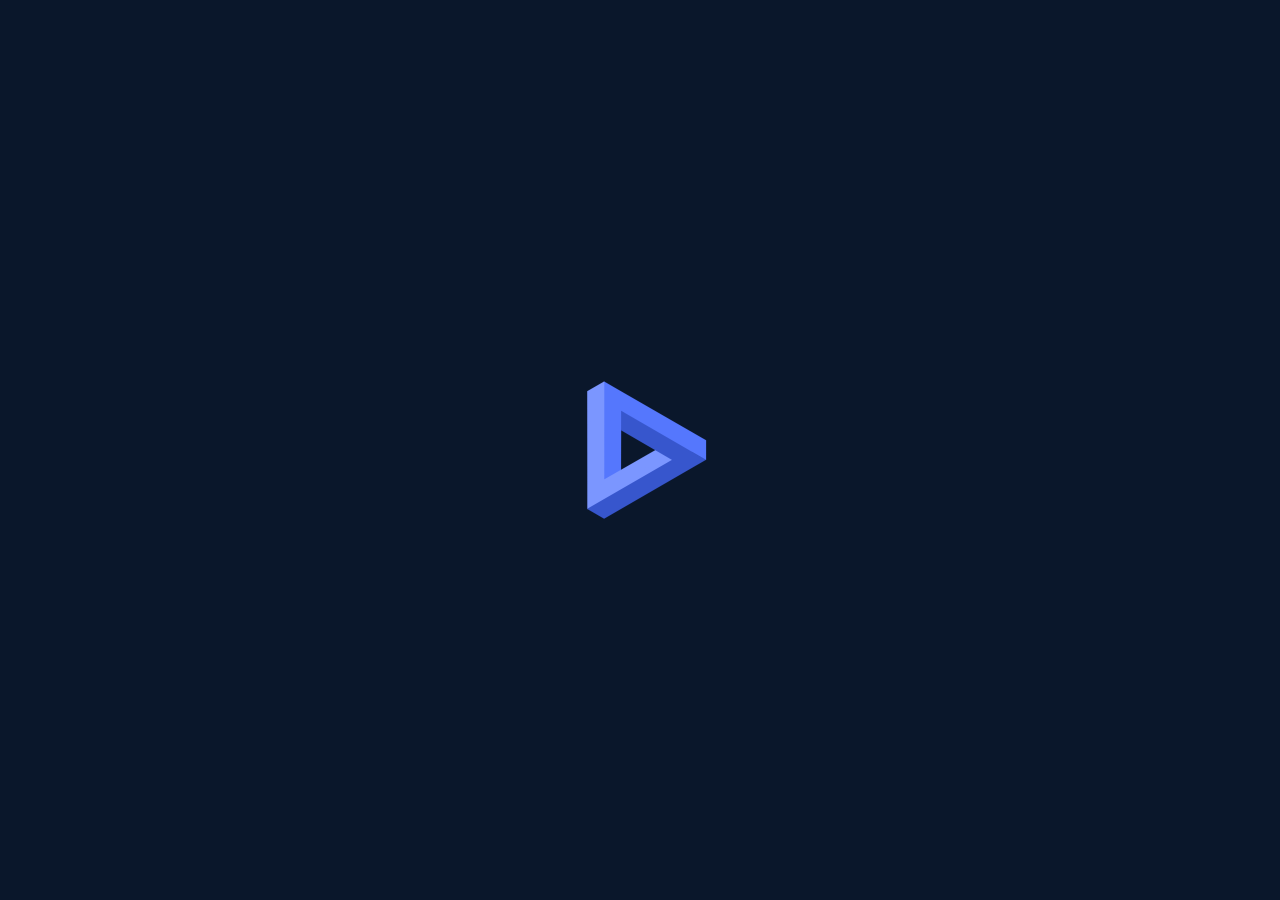
==== index.bak.html @ db275c1c "release app" ====
<!doctype html><html lang="en" class="notranslate" translate="no"><head><meta charset="utf-8"/><meta name="viewport" content="width=device-width,initial-scale=1"/><script type="text/javascript" src="/charting_library/charting_library.standalone.js"></script><script type="text/javascript" src="/datafeeds/udf/dist/polyfills.js"></script><script type="text/javascript" src="/datafeeds/udf/dist/bundle.js"></script><title>deri</title><meta name="twitter:card" content="summary"/><meta name="twitter:site" content="@DeriProtocol"/><meta name="twitter:creator" content="@DeriProtocol"/><meta name="twitter:image" content="https://deri.io/deri-logo.png"><meta name="twitter:title" content="The #1 DeFi Derivatives Platform"/><meta name="Keywords" content="decentralized, DeFi, blockchain, BTC, options, perpetual, derivatives, capital, hedge, speculate, arbitrage, AMM, NFT,funding-fee-based perpetual derivatives, power perpetuals, powers,trading, trade,ETH,BNB,ethereum,DEX"/><meta name="Description" content="Trade futures, options, powers, and other derivatives on the best multi-chain platform in DeFi"/><meta name="twitter:description" content="Trade futures, options, powers, and other derivatives on the best multi-chain platform in DeFi"/><meta property="og:title" content="The #1 DeFi Derivatives Platform"/><meta property="og:description" content="Trade futures, options, powers, and other derivatives on the best multi-chain platform in DeFi"/><meta property="og:type" content="website"/><meta property="og:image" content="https://deri.io/deri-logo.png"/><link rel="icon" href="favicon.ico" type="image/x-icon"/><link rel="stylesheet" href="/style/index.css"/><script>!function(e,t,a,n,g){e[n]=e[n]||[],e[n].push({"gtm.start":(new Date).getTime(),event:"gtm.js"});var m=t.getElementsByTagName(a)[0],r=t.createElement(a);r.async=!0,r.src="https://www.googletagmanager.com/gtm.js?id=GTM-5LHW2ZB",m.parentNode.insertBefore(r,m)}(window,document,"script","dataLayer")</script><script defer="defer" src="/static/js/main.aac99bee.js"></script><link href="/static/css/main.0b40af02.css" rel="stylesheet"></head><body><noscript>You need to enable JavaScript to run this app.</noscript><div id="root"><img class="loading-banner" src="/loading.png"/></div><script async src="https://www.googletagmanager.com/gtag/js?id=G-WRFXF5N1WP"></script><script>function gtag(){dataLayer.push(arguments)}if(window.dataLayer=window.dataLayer||[],gtag("js",new Date),gtag("config","G-WRFXF5N1WP"),/vconsole=1/.test(location.href)){function loadScript(e,t){let o,a,n;a=!1,o=document.createElement("script"),o.type="text/javascript",o.src=e,o.onload=o.onreadystatechange=function(){a||this.readyState&&"complete"!=this.readyState||(a=!0,t())},n=document.getElementsByTagName("script")[0],n.parentNode.insertBefore(o,n)}const e=[];["log","info","warn","debug","error"].forEach((t=>{const o=console[t];console[t]=function(){e.push({type:t,params:arguments}),o.apply(console,arguments)}}));loadScript("https://unpkg.com/vconsole/dist/vconsole.min.js",(()=>{new window.VConsole,e.forEach((e=>{console[e.type](e.params)}))}))}</script></body></html>
---- style/index.css ----
.loading-banner {
  position: absolute;
  top: 50%;
  transform: translate(-50%,-50%);
  left: 50%;
}

@media only screen and (max-width: 375px)  {
  .loading-banner {
    width: 100px;
  }
}
@media only screen and (max-width: 760px)  {
  .loading-banner {
    width: 100px;
  }
}
body {
  background-color: #0A172B;
  font-family: Barlow;
  font-style: normal;
}
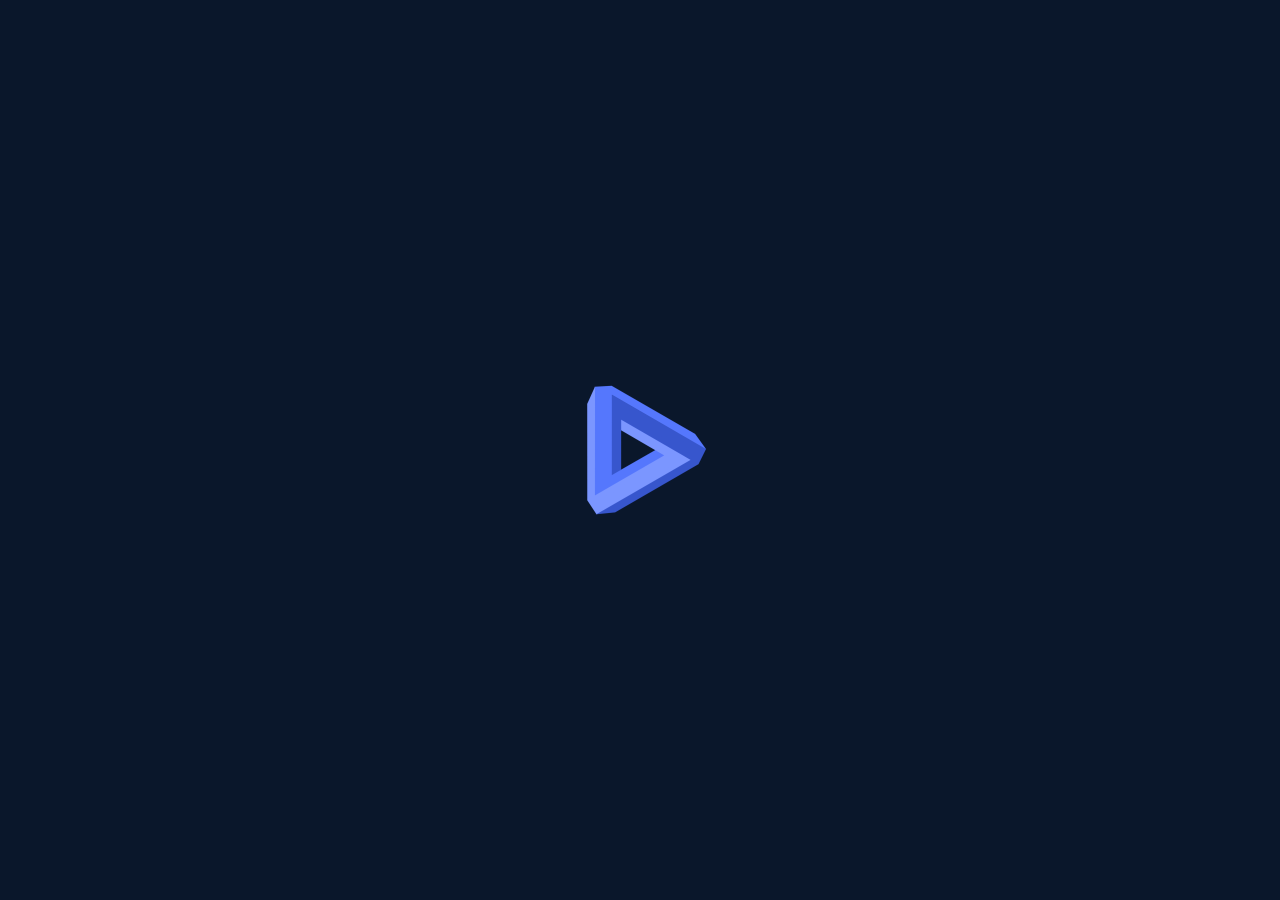
==== commit cea7a578: "release app" ====
--- a/index.bak.html
+++ b/index.bak.html
@@ -1 +1 @@
-<!doctype html><html lang="en" class="notranslate" translate="no"><head><meta charset="utf-8"/><meta name="viewport" content="width=device-width,initial-scale=1"/><script type="text/javascript" src="/charting_library/charting_library.standalone.js"></script><script type="text/javascript" src="/datafeeds/udf/dist/polyfills.js"></script><script type="text/javascript" src="/datafeeds/udf/dist/bundle.js"></script><title>deri</title><meta name="twitter:card" content="summary"/><meta name="twitter:site" content="@DeriProtocol"/><meta name="twitter:creator" content="@DeriProtocol"/><meta name="twitter:image" content="https://deri.io/deri-logo.png"><meta name="twitter:title" content="The #1 DeFi Derivatives Platform"/><meta name="Keywords" content="decentralized, DeFi, blockchain, BTC, options, perpetual, derivatives, capital, hedge, speculate, arbitrage, AMM, NFT,funding-fee-based perpetual derivatives, power perpetuals, powers,trading, trade,ETH,BNB,ethereum,DEX"/><meta name="Description" content="Trade futures, options, powers, and other derivatives on the best multi-chain platform in DeFi"/><meta name="twitter:description" content="Trade futures, options, powers, and other derivatives on the best multi-chain platform in DeFi"/><meta property="og:title" content="The #1 DeFi Derivatives Platform"/><meta property="og:description" content="Trade futures, options, powers, and other derivatives on the best multi-chain platform in DeFi"/><meta property="og:type" content="website"/><meta property="og:image" content="https://deri.io/deri-logo.png"/><link rel="icon" href="favicon.ico" type="image/x-icon"/><link rel="stylesheet" href="/style/index.css"/><script>!function(e,t,a,n,g){e[n]=e[n]||[],e[n].push({"gtm.start":(new Date).getTime(),event:"gtm.js"});var m=t.getElementsByTagName(a)[0],r=t.createElement(a);r.async=!0,r.src="https://www.googletagmanager.com/gtm.js?id=GTM-5LHW2ZB",m.parentNode.insertBefore(r,m)}(window,document,"script","dataLayer")</script><script defer="defer" src="/static/js/main.aac99bee.js"></script><link href="/static/css/main.0b40af02.css" rel="stylesheet"></head><body><noscript>You need to enable JavaScript to run this app.</noscript><div id="root"><img class="loading-banner" src="/loading.png"/></div><script async src="https://www.googletagmanager.com/gtag/js?id=G-WRFXF5N1WP"></script><script>function gtag(){dataLayer.push(arguments)}if(window.dataLayer=window.dataLayer||[],gtag("js",new Date),gtag("config","G-WRFXF5N1WP"),/vconsole=1/.test(location.href)){function loadScript(e,t){let o,a,n;a=!1,o=document.createElement("script"),o.type="text/javascript",o.src=e,o.onload=o.onreadystatechange=function(){a||this.readyState&&"complete"!=this.readyState||(a=!0,t())},n=document.getElementsByTagName("script")[0],n.parentNode.insertBefore(o,n)}const e=[];["log","info","warn","debug","error"].forEach((t=>{const o=console[t];console[t]=function(){e.push({type:t,params:arguments}),o.apply(console,arguments)}}));loadScript("https://unpkg.com/vconsole/dist/vconsole.min.js",(()=>{new window.VConsole,e.forEach((e=>{console[e.type](e.params)}))}))}</script></body></html>+<!doctype html><html lang="en" class="notranslate" translate="no"><head><meta charset="utf-8"/><meta name="viewport" content="width=device-width,initial-scale=1"/><script type="text/javascript" src="/charting_library/charting_library.standalone.js"></script><script type="text/javascript" src="/datafeeds/udf/dist/polyfills.js"></script><script type="text/javascript" src="/datafeeds/udf/dist/bundle.js"></script><title>deri</title><meta name="twitter:card" content="summary"/><meta name="twitter:site" content="@DeriProtocol"/><meta name="twitter:creator" content="@DeriProtocol"/><meta name="twitter:image" content="https://deri.io/deri-logo.png"><meta name="twitter:title" content="The #1 DeFi Derivatives Platform"/><meta name="Keywords" content="decentralized, DeFi, blockchain, BTC, options, perpetual, derivatives, capital, hedge, speculate, arbitrage, AMM, NFT,funding-fee-based perpetual derivatives, power perpetuals, powers,trading, trade,ETH,BNB,ethereum,DEX"/><meta name="Description" content="Trade futures, options, powers, and other derivatives on the best multi-chain platform in DeFi"/><meta name="twitter:description" content="Trade futures, options, powers, and other derivatives on the best multi-chain platform in DeFi"/><meta property="og:title" content="The #1 DeFi Derivatives Platform"/><meta property="og:description" content="Trade futures, options, powers, and other derivatives on the best multi-chain platform in DeFi"/><meta property="og:type" content="website"/><meta property="og:image" content="https://deri.io/deri-logo.png"/><link rel="icon" href="favicon.ico" type="image/x-icon"/><link rel="stylesheet" href="/style/index.css"/><script>!function(e,t,a,n,g){e[n]=e[n]||[],e[n].push({"gtm.start":(new Date).getTime(),event:"gtm.js"});var m=t.getElementsByTagName(a)[0],r=t.createElement(a);r.async=!0,r.src="https://www.googletagmanager.com/gtm.js?id=GTM-5LHW2ZB",m.parentNode.insertBefore(r,m)}(window,document,"script","dataLayer")</script><script defer="defer" src="/static/js/main.038f837b.js"></script><link href="/static/css/main.0b40af02.css" rel="stylesheet"></head><body><noscript>You need to enable JavaScript to run this app.</noscript><div id="root"><img class="loading-banner" src="/loading.png"/></div><script async src="https://www.googletagmanager.com/gtag/js?id=G-WRFXF5N1WP"></script><script>function gtag(){dataLayer.push(arguments)}if(window.dataLayer=window.dataLayer||[],gtag("js",new Date),gtag("config","G-WRFXF5N1WP"),/vconsole=1/.test(location.href)){function loadScript(e,t){let o,a,n;a=!1,o=document.createElement("script"),o.type="text/javascript",o.src=e,o.onload=o.onreadystatechange=function(){a||this.readyState&&"complete"!=this.readyState||(a=!0,t())},n=document.getElementsByTagName("script")[0],n.parentNode.insertBefore(o,n)}const e=[];["log","info","warn","debug","error"].forEach((t=>{const o=console[t];console[t]=function(){e.push({type:t,params:arguments}),o.apply(console,arguments)}}));loadScript("https://unpkg.com/vconsole/dist/vconsole.min.js",(()=>{new window.VConsole,e.forEach((e=>{console[e.type](e.params)}))}))}</script></body></html>
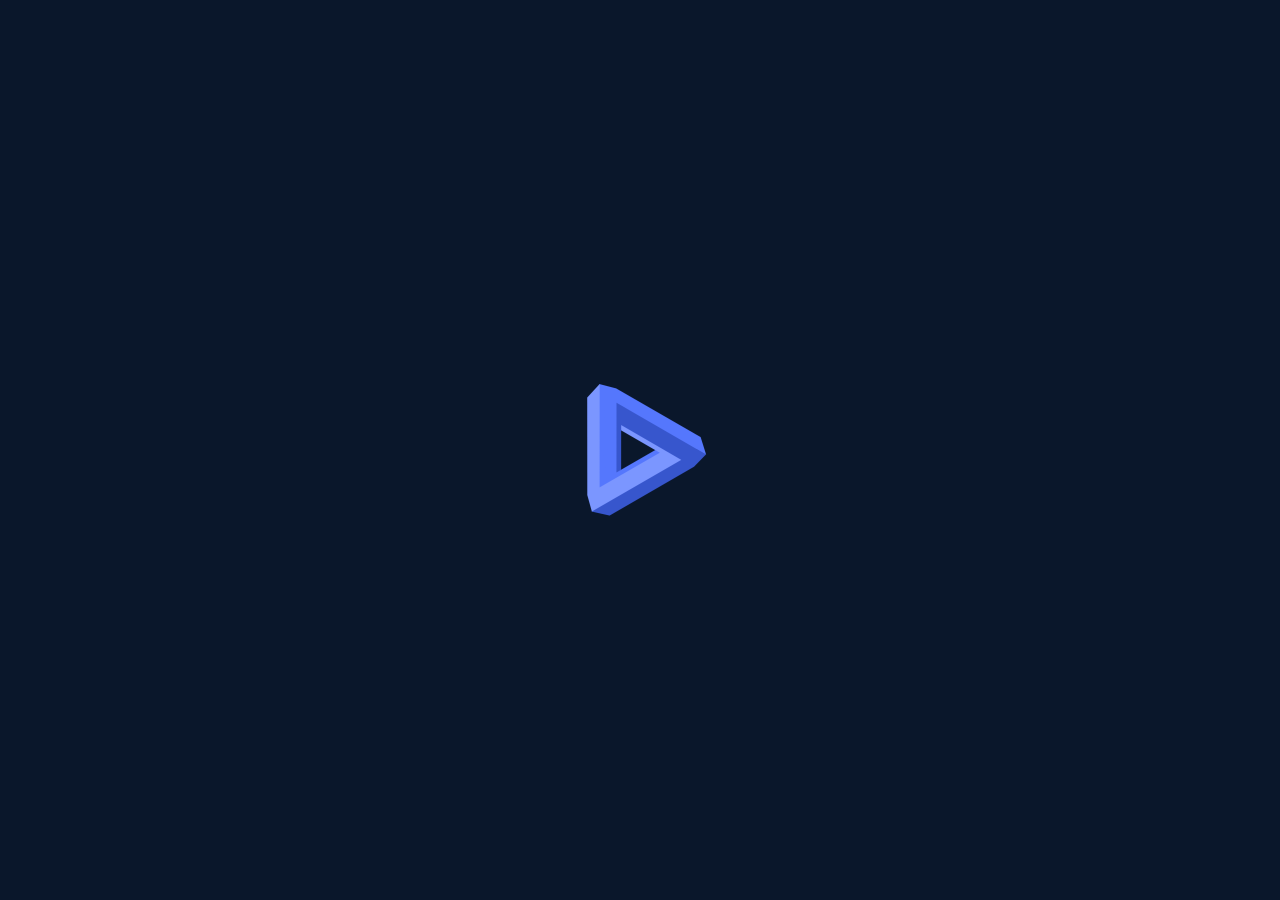
==== commit 5062ebfd: "release app" ====
--- a/index.bak.html
+++ b/index.bak.html
@@ -1 +1 @@
-<!doctype html><html lang="en" class="notranslate" translate="no"><head><meta charset="utf-8"/><meta name="viewport" content="width=device-width,initial-scale=1"/><script type="text/javascript" src="/charting_library/charting_library.standalone.js"></script><script type="text/javascript" src="/datafeeds/udf/dist/polyfills.js"></script><script type="text/javascript" src="/datafeeds/udf/dist/bundle.js"></script><title>deri</title><meta name="twitter:card" content="summary"/><meta name="twitter:site" content="@DeriProtocol"/><meta name="twitter:creator" content="@DeriProtocol"/><meta name="twitter:image" content="https://deri.io/deri-logo.png"><meta name="twitter:title" content="The #1 DeFi Derivatives Platform"/><meta name="Keywords" content="decentralized, DeFi, blockchain, BTC, options, perpetual, derivatives, capital, hedge, speculate, arbitrage, AMM, NFT,funding-fee-based perpetual derivatives, power perpetuals, powers,trading, trade,ETH,BNB,ethereum,DEX"/><meta name="Description" content="Trade futures, options, powers, and other derivatives on the best multi-chain platform in DeFi"/><meta name="twitter:description" content="Trade futures, options, powers, and other derivatives on the best multi-chain platform in DeFi"/><meta property="og:title" content="The #1 DeFi Derivatives Platform"/><meta property="og:description" content="Trade futures, options, powers, and other derivatives on the best multi-chain platform in DeFi"/><meta property="og:type" content="website"/><meta property="og:image" content="https://deri.io/deri-logo.png"/><link rel="icon" href="favicon.ico" type="image/x-icon"/><link rel="stylesheet" href="/style/index.css"/><script>!function(e,t,a,n,g){e[n]=e[n]||[],e[n].push({"gtm.start":(new Date).getTime(),event:"gtm.js"});var m=t.getElementsByTagName(a)[0],r=t.createElement(a);r.async=!0,r.src="https://www.googletagmanager.com/gtm.js?id=GTM-5LHW2ZB",m.parentNode.insertBefore(r,m)}(window,document,"script","dataLayer")</script><script defer="defer" src="/static/js/main.038f837b.js"></script><link href="/static/css/main.0b40af02.css" rel="stylesheet"></head><body><noscript>You need to enable JavaScript to run this app.</noscript><div id="root"><img class="loading-banner" src="/loading.png"/></div><script async src="https://www.googletagmanager.com/gtag/js?id=G-WRFXF5N1WP"></script><script>function gtag(){dataLayer.push(arguments)}if(window.dataLayer=window.dataLayer||[],gtag("js",new Date),gtag("config","G-WRFXF5N1WP"),/vconsole=1/.test(location.href)){function loadScript(e,t){let o,a,n;a=!1,o=document.createElement("script"),o.type="text/javascript",o.src=e,o.onload=o.onreadystatechange=function(){a||this.readyState&&"complete"!=this.readyState||(a=!0,t())},n=document.getElementsByTagName("script")[0],n.parentNode.insertBefore(o,n)}const e=[];["log","info","warn","debug","error"].forEach((t=>{const o=console[t];console[t]=function(){e.push({type:t,params:arguments}),o.apply(console,arguments)}}));loadScript("https://unpkg.com/vconsole/dist/vconsole.min.js",(()=>{new window.VConsole,e.forEach((e=>{console[e.type](e.params)}))}))}</script></body></html>+<!doctype html><html lang="en" class="notranslate" translate="no"><head><meta charset="utf-8"/><meta name="viewport" content="width=device-width,initial-scale=1"/><script type="text/javascript" src="/charting_library/charting_library.standalone.js"></script><script type="text/javascript" src="/datafeeds/udf/dist/polyfills.js"></script><script type="text/javascript" src="/datafeeds/udf/dist/bundle.js"></script><title>deri</title><meta name="twitter:card" content="summary"/><meta name="twitter:site" content="@DeriProtocol"/><meta name="twitter:creator" content="@DeriProtocol"/><meta name="twitter:image" content="https://deri.io/deri-logo.png"><meta name="twitter:title" content="The #1 DeFi Derivatives Platform"/><meta name="Keywords" content="decentralized, DeFi, blockchain, BTC, options, perpetual, derivatives, capital, hedge, speculate, arbitrage, AMM, NFT,funding-fee-based perpetual derivatives, power perpetuals, powers,trading, trade,ETH,BNB,ethereum,DEX"/><meta name="Description" content="Trade futures, options, powers, and other derivatives on the best multi-chain platform in DeFi"/><meta name="twitter:description" content="Trade futures, options, powers, and other derivatives on the best multi-chain platform in DeFi"/><meta property="og:title" content="The #1 DeFi Derivatives Platform"/><meta property="og:description" content="Trade futures, options, powers, and other derivatives on the best multi-chain platform in DeFi"/><meta property="og:type" content="website"/><meta property="og:image" content="https://deri.io/deri-logo.png"/><link rel="icon" href="favicon.ico" type="image/x-icon"/><link rel="stylesheet" href="/style/index.css"/><script>!function(e,t,a,n,g){e[n]=e[n]||[],e[n].push({"gtm.start":(new Date).getTime(),event:"gtm.js"});var m=t.getElementsByTagName(a)[0],r=t.createElement(a);r.async=!0,r.src="https://www.googletagmanager.com/gtm.js?id=GTM-5LHW2ZB",m.parentNode.insertBefore(r,m)}(window,document,"script","dataLayer")</script><script defer="defer" src="/static/js/main.c97b8a7a.js"></script><link href="/static/css/main.0b40af02.css" rel="stylesheet"></head><body><noscript>You need to enable JavaScript to run this app.</noscript><div id="root"><img class="loading-banner" src="/loading.png"/></div><script async src="https://www.googletagmanager.com/gtag/js?id=G-WRFXF5N1WP"></script><script>function gtag(){dataLayer.push(arguments)}if(window.dataLayer=window.dataLayer||[],gtag("js",new Date),gtag("config","G-WRFXF5N1WP"),/vconsole=1/.test(location.href)){function loadScript(e,t){let o,a,n;a=!1,o=document.createElement("script"),o.type="text/javascript",o.src=e,o.onload=o.onreadystatechange=function(){a||this.readyState&&"complete"!=this.readyState||(a=!0,t())},n=document.getElementsByTagName("script")[0],n.parentNode.insertBefore(o,n)}const e=[];["log","info","warn","debug","error"].forEach((t=>{const o=console[t];console[t]=function(){e.push({type:t,params:arguments}),o.apply(console,arguments)}}));loadScript("https://unpkg.com/vconsole/dist/vconsole.min.js",(()=>{new window.VConsole,e.forEach((e=>{console[e.type](e.params)}))}))}</script></body></html>
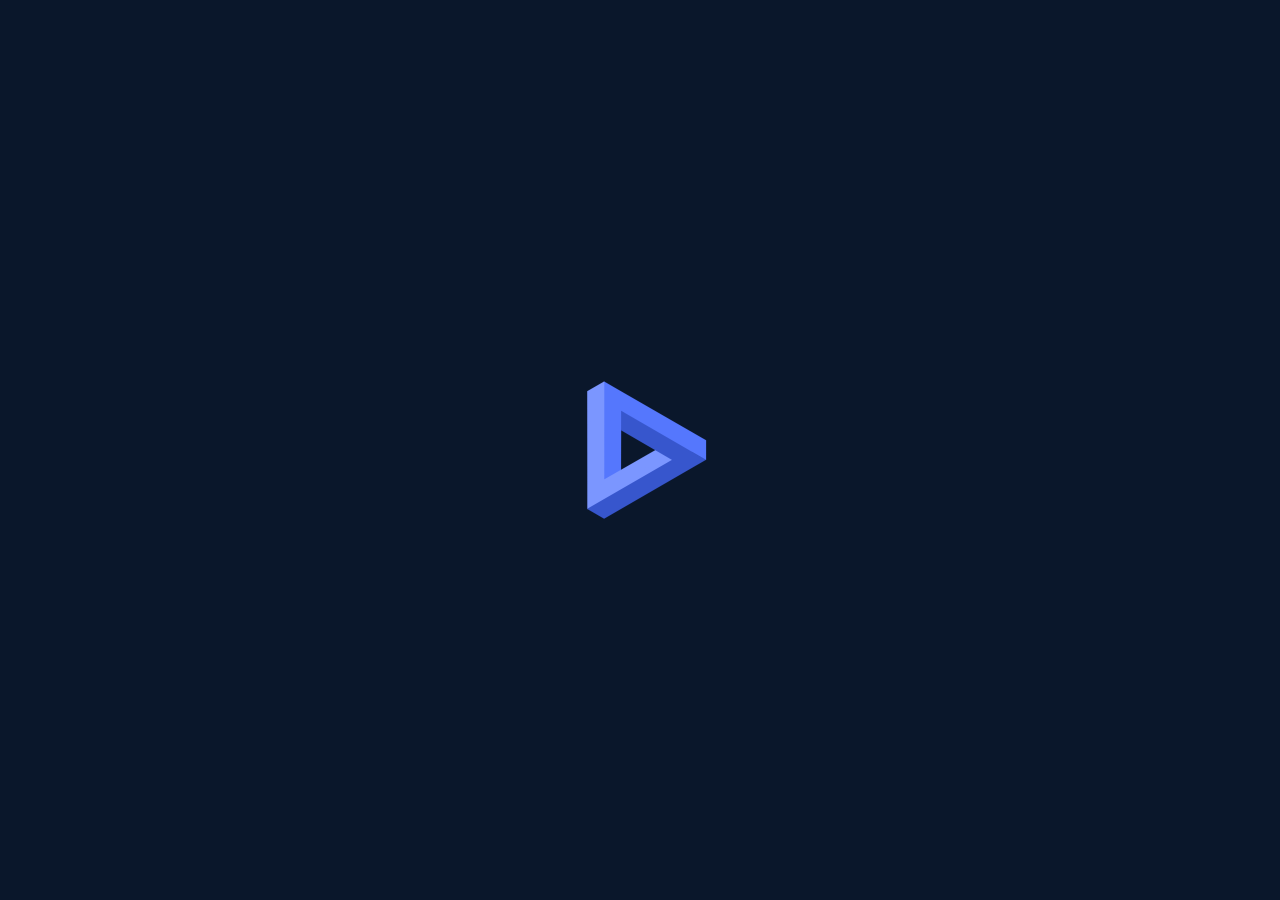
==== commit eb4bba84: "release app" ====
--- a/index.bak.html
+++ b/index.bak.html
@@ -1 +1 @@
-<!doctype html><html lang="en" class="notranslate" translate="no"><head><meta charset="utf-8"/><meta name="viewport" content="width=device-width,initial-scale=1"/><script type="text/javascript" src="/charting_library/charting_library.standalone.js"></script><script type="text/javascript" src="/datafeeds/udf/dist/polyfills.js"></script><script type="text/javascript" src="/datafeeds/udf/dist/bundle.js"></script><title>deri</title><meta name="twitter:card" content="summary"/><meta name="twitter:site" content="@DeriProtocol"/><meta name="twitter:creator" content="@DeriProtocol"/><meta name="twitter:image" content="https://deri.io/deri-logo.png"><meta name="twitter:title" content="The #1 DeFi Derivatives Platform"/><meta name="Keywords" content="decentralized, DeFi, blockchain, BTC, options, perpetual, derivatives, capital, hedge, speculate, arbitrage, AMM, NFT,funding-fee-based perpetual derivatives, power perpetuals, powers,trading, trade,ETH,BNB,ethereum,DEX"/><meta name="Description" content="Trade futures, options, powers, and other derivatives on the best multi-chain platform in DeFi"/><meta name="twitter:description" content="Trade futures, options, powers, and other derivatives on the best multi-chain platform in DeFi"/><meta property="og:title" content="The #1 DeFi Derivatives Platform"/><meta property="og:description" content="Trade futures, options, powers, and other derivatives on the best multi-chain platform in DeFi"/><meta property="og:type" content="website"/><meta property="og:image" content="https://deri.io/deri-logo.png"/><link rel="icon" href="favicon.ico" type="image/x-icon"/><link rel="stylesheet" href="/style/index.css"/><script>!function(e,t,a,n,g){e[n]=e[n]||[],e[n].push({"gtm.start":(new Date).getTime(),event:"gtm.js"});var m=t.getElementsByTagName(a)[0],r=t.createElement(a);r.async=!0,r.src="https://www.googletagmanager.com/gtm.js?id=GTM-5LHW2ZB",m.parentNode.insertBefore(r,m)}(window,document,"script","dataLayer")</script><script defer="defer" src="/static/js/main.c97b8a7a.js"></script><link href="/static/css/main.0b40af02.css" rel="stylesheet"></head><body><noscript>You need to enable JavaScript to run this app.</noscript><div id="root"><img class="loading-banner" src="/loading.png"/></div><script async src="https://www.googletagmanager.com/gtag/js?id=G-WRFXF5N1WP"></script><script>function gtag(){dataLayer.push(arguments)}if(window.dataLayer=window.dataLayer||[],gtag("js",new Date),gtag("config","G-WRFXF5N1WP"),/vconsole=1/.test(location.href)){function loadScript(e,t){let o,a,n;a=!1,o=document.createElement("script"),o.type="text/javascript",o.src=e,o.onload=o.onreadystatechange=function(){a||this.readyState&&"complete"!=this.readyState||(a=!0,t())},n=document.getElementsByTagName("script")[0],n.parentNode.insertBefore(o,n)}const e=[];["log","info","warn","debug","error"].forEach((t=>{const o=console[t];console[t]=function(){e.push({type:t,params:arguments}),o.apply(console,arguments)}}));loadScript("https://unpkg.com/vconsole/dist/vconsole.min.js",(()=>{new window.VConsole,e.forEach((e=>{console[e.type](e.params)}))}))}</script></body></html>+<!doctype html><html lang="en" class="notranslate" translate="no"><head><meta charset="utf-8"/><meta name="viewport" content="width=device-width,initial-scale=1"/><script type="text/javascript" src="/charting_library/charting_library.standalone.js"></script><script type="text/javascript" src="/datafeeds/udf/dist/polyfills.js"></script><script type="text/javascript" src="/datafeeds/udf/dist/bundle.js"></script><title>deri</title><meta name="twitter:card" content="summary"/><meta name="twitter:site" content="@DeriProtocol"/><meta name="twitter:creator" content="@DeriProtocol"/><meta name="twitter:image" content="https://deri.io/deri-logo.png"><meta name="twitter:title" content="The #1 DeFi Derivatives Platform"/><meta name="Keywords" content="decentralized, DeFi, blockchain, BTC, options, perpetual, derivatives, capital, hedge, speculate, arbitrage, AMM, NFT,funding-fee-based perpetual derivatives, power perpetuals, powers,trading, trade,ETH,BNB,ethereum,DEX"/><meta name="Description" content="Trade futures, options, powers, and other derivatives on the best multi-chain platform in DeFi"/><meta name="twitter:description" content="Trade futures, options, powers, and other derivatives on the best multi-chain platform in DeFi"/><meta property="og:title" content="The #1 DeFi Derivatives Platform"/><meta property="og:description" content="Trade futures, options, powers, and other derivatives on the best multi-chain platform in DeFi"/><meta property="og:type" content="website"/><meta property="og:image" content="https://deri.io/deri-logo.png"/><link rel="icon" href="favicon.ico" type="image/x-icon"/><link rel="stylesheet" href="/style/index.css"/><script>!function(e,t,a,n,g){e[n]=e[n]||[],e[n].push({"gtm.start":(new Date).getTime(),event:"gtm.js"});var m=t.getElementsByTagName(a)[0],r=t.createElement(a);r.async=!0,r.src="https://www.googletagmanager.com/gtm.js?id=GTM-5LHW2ZB",m.parentNode.insertBefore(r,m)}(window,document,"script","dataLayer")</script><script defer="defer" src="/static/js/main.906c62a8.js"></script><link href="/static/css/main.702eb839.css" rel="stylesheet"></head><body><noscript>You need to enable JavaScript to run this app.</noscript><div id="root"><img class="loading-banner" src="/loading.png"/></div><script async src="https://www.googletagmanager.com/gtag/js?id=G-WRFXF5N1WP"></script><script>function gtag(){dataLayer.push(arguments)}if(window.dataLayer=window.dataLayer||[],gtag("js",new Date),gtag("config","G-WRFXF5N1WP"),/vconsole=1/.test(location.href)){function loadScript(e,t){let o,a,n;a=!1,o=document.createElement("script"),o.type="text/javascript",o.src=e,o.onload=o.onreadystatechange=function(){a||this.readyState&&"complete"!=this.readyState||(a=!0,t())},n=document.getElementsByTagName("script")[0],n.parentNode.insertBefore(o,n)}const e=[];["log","info","warn","debug","error"].forEach((t=>{const o=console[t];console[t]=function(){e.push({type:t,params:arguments}),o.apply(console,arguments)}}));loadScript("https://unpkg.com/vconsole/dist/vconsole.min.js",(()=>{new window.VConsole,e.forEach((e=>{console[e.type](e.params)}))}))}</script></body></html>
--- a/static/css/main.702eb839.css
+++ b/static/css/main.702eb839.css
@@ -0,0 +1,13 @@
+@charset "UTF-8";body{-webkit-font-smoothing:antialiased;-moz-osx-font-smoothing:grayscale;font-family:-apple-system,BlinkMacSystemFont,Segoe UI,Roboto,Oxygen,Ubuntu,Cantarell,Fira Sans,Droid Sans,Helvetica Neue,sans-serif;margin:0}code{font-family:source-code-pro,Menlo,Monaco,Consolas,Courier New,monospace}@-webkit-keyframes tabLite{0%{-webkit-transform:translateX(0);transform:translateX(0)}to{-webkit-transform:translateX(24px);transform:translateX(24px)}}@keyframes tabLite{0%{-webkit-transform:translateX(0);transform:translateX(0)}to{-webkit-transform:translateX(24px);transform:translateX(24px)}}@-webkit-keyframes tabPro{0%{-webkit-transform:translateX(24px);transform:translateX(24px)}to{-webkit-transform:translateX(0);transform:translateX(0)}}@keyframes tabPro{0%{-webkit-transform:translateX(24px);transform:translateX(24px)}to{-webkit-transform:translateX(0);transform:translateX(0)}}.header{align-items:center;background:#0a172b;display:flex;height:64px;justify-content:space-between;width:100%}.header .menu{display:flex;-webkit-transform:inherit;transform:inherit}.header .left{align-items:center;display:flex}.header .left .index-logo-test-tab{position:relative}.header .left .index-logo-test-tab .testnet-mainnet{bottom:-100%;color:#fff;cursor:pointer;font-size:10px;left:50%;position:absolute;z-index:9999}.header .left .index-logo-test-tab .testnet-mainnet .testnet-box{align-items:center;display:flex;justify-content:space-between}.header .left .index-logo-test-tab .testnet-mainnet .mainnet-box{background-color:#203b60;border-radius:4px;display:block;height:20px;line-height:20px;text-align:center;visibility:hidden;width:60px}.header .left .index-logo-test-tab .testnet-mainnet:hover .mainnet-box{visibility:visible}.header .left .beta{font-size:8px;left:-8px;position:relative;top:-3px}.header .left .logo{align-items:center;display:flex;margin-left:48px}.header .left .logo>a{color:#e0ecff;display:flex;text-decoration:none}.header .left .logo .name{color:#e0ecff;font-size:20px;margin:auto 12px;white-space:nowrap}@-webkit-keyframes slideBackground{0%{left:-58px}to{left:-8px}}@keyframes slideBackground{0%{left:-58px}to{left:-8px}}.header .right,.header .right .go-mainnet{align-items:center;display:flex;margin-right:24px}.header .right .go-mainnet{background:hsla(0,0%,100%,.34);border:.25px solid #fff;border-radius:833.333px;color:#203b60;cursor:pointer;font-size:12px;height:24px;justify-content:center;width:74px}.header .right .go-mainnet .go-mainnet-content{align-items:center;background:linear-gradient(0deg,#b4cdf1 -179.17%,#fefdfd 93.75%);border-radius:833.333px;display:flex;height:20px;justify-content:flex-end;overflow:hidden;padding-right:12px;position:relative;width:70px}.header .right .go-mainnet .go-mainnet-content .bg-img{height:40px;left:-58px;position:absolute;top:-10px;width:84px}.header .right .go-mainnet .go-mainnet-content .bg-img img{height:100%;width:100%}.header .right .go-mainnet:hover .go-mainnet-content .bg-img{-webkit-animation:slideBackground .3s linear forwards;animation:slideBackground .3s linear forwards}.header .right .deri-lite-pro-tab{border-radius:1000px;cursor:pointer;height:24px;margin-right:36px;width:80px}.header .right .deri-lite-pro-tab .pro-lite-check{align-items:center;background:radial-gradient(303.03% 118.88% at 32.14% 100%,#5577fd 0,#99adff 100%);border-radius:1000px;box-shadow:0 0 6px 0 rgba(0,0,0,.15);color:#e0ecff;display:flex;font-size:14px;font-style:normal;font-weight:600;height:24px;justify-content:center;left:-1px;position:relative;top:-1px;width:56px}.header .right .deri-lite-pro-tab .pro-type{-webkit-animation:tabPro .2s linear 0s;animation:tabPro .2s linear 0s;-webkit-transform:translateX(0);transform:translateX(0)}.header .right .deri-lite-pro-tab .lite-type{-webkit-animation:tabLite .2s linear 0s;animation:tabLite .2s linear 0s;background:radial-gradient(356.96% 137.44% at 29.46% 100%,#cee0ff 0,#fff 100%);box-shadow:0 0 6px 0 rgba(0,0,0,.14);color:#5577fd;-webkit-transform:translateX(24px);transform:translateX(24px)}.header .right .isPro{background:linear-gradient(270deg,#203b60,rgba(32,59,96,0));border:1.5px solid #6886fe}.header .right .isLite{background:linear-gradient(268deg,rgba(224,236,255,0),#e0ecff);border:1px solid #fff}.header .right .work-href{margin-right:16px}.header .small-menu{cursor:pointer;margin-left:12px}@media only screen and (min-width:0px){.header .right{margin-right:0}}@media only screen and (min-width:1140px){.header .right{margin-right:24px}}@-webkit-keyframes menuFadeout{0%{-webkit-transform:translateX(0);transform:translateX(0)}to{-webkit-transform:translateX(-100%);transform:translateX(-100%)}}@keyframes menuFadeout{0%{-webkit-transform:translateX(0);transform:translateX(0)}to{-webkit-transform:translateX(-100%);transform:translateX(-100%)}}@media only screen and (max-width:360px){.header .left .logo{margin-left:14px}.header .m-connect{font-size:14px;width:96px!important}.header .menu{-webkit-animation:menuFadeout .2s linear 0s;animation:menuFadeout .2s linear 0s;display:flex;-webkit-transform:translateX(-100%);transform:translateX(-100%)}.header .small-menu{display:block}}@media only screen and (max-width:760px){.header{padding-right:12px}.header .left .logo{margin-left:14px}.header .right .work-href{margin-right:12px}.header .right .network-select{margin:0 12px}.header .m-connect{font-size:14px;width:96px!important}.header .menu{-webkit-animation:menuFadeout .2s linear 0s;animation:menuFadeout .2s linear 0s;display:flex;-webkit-transform:translateX(-100%);transform:translateX(-100%)}.header .small-menu{display:block}.header .network-select #network-select{left:calc(100% - 180px)!important}.header .network-select .name,.header .network-select .network-select-icon{display:none}.header .wallet-view .acc-wrapper img{margin-right:0}.header .wallet-view .acc-wrapper .address{display:none}}@media only screen and (max-width:1140px){.header .feed-back,.header .right .deri-lite-pro-tab{display:none}.header .menu{-webkit-animation:menuFadeout .2s linear 0s;animation:menuFadeout .2s linear 0s;display:flex;-webkit-transform:translateX(-100%);transform:translateX(-100%)}.header .small-menu{display:block}.header .wallet-view{margin-right:8px}}@media only screen and (min-width:1141px){.header .menu{display:flex;-webkit-transform:inherit;transform:inherit}.header .small-menu{display:none}.header .lang-select,.header .network-select{display:flex}}@-webkit-keyframes spinner-border{to{-webkit-transform:rotate(1turn);transform:rotate(1turn)}}@keyframes spinner-border{to{-webkit-transform:rotate(1turn);transform:rotate(1turn)}}.spinner-border{-webkit-animation:spinner-border .75s linear infinite;animation:spinner-border .75s linear infinite;border:2px solid #fff;border-radius:50%;border-right-color:transparent;display:inline-block;height:16px;margin:0 4px;vertical-align:text-bottom;width:16px}.spinner-border-sm{border-width:.2em;height:1rem;width:1rem}@-webkit-keyframes spin{to{-webkit-transform:translateY(-6em);transform:translateY(-6em)}}@keyframes spin{to{-webkit-transform:translateY(-6em);transform:translateY(-6em)}}@-webkit-keyframes menuFadein{0%{-webkit-transform:translateX(-100%);transform:translateX(-100%)}to{-webkit-transform:translateX(0);transform:translateX(0)}}@keyframes menuFadein{0%{-webkit-transform:translateX(-100%);transform:translateX(-100%)}to{-webkit-transform:translateX(0);transform:translateX(0)}}@keyframes subMenuFadein{0%{-webkit-transform:translateX(200%);transform:translateX(200%)}to{-webkit-transform:translateX(0);transform:translateX(0)}}@-webkit-keyframes subMenuFadein{0%{-webkit-transform:translateX(200%);transform:translateX(200%)}to{-webkit-transform:translateX(0);transform:translateX(0)}}@keyframes subMenuFadeOut{0%{-webkit-transform:translateX(0);transform:translateX(0)}to{-webkit-transform:translateX(200%);transform:translateX(200%)}}@-webkit-keyframes subMenuFadeOut{0%{-webkit-transform:translateX(0);transform:translateX(0)}to{-webkit-transform:translateX(200%);transform:translateX(200%)}}.menu{height:64px}.menu .anniversary-header-menu{margin-left:4px}.menu .anniversary-header-menu .anniversary-mask{background-color:rgba(0,0,0,.4);height:100vh;left:0;position:fixed;top:0;width:100vw;z-index:99}.menu .anniversary-header-menu .earn-link{align-items:center;color:#93a1b8;display:flex;height:100%;position:relative;z-index:101}.menu .anniversary-header-menu .earn-link .color-text{color:#e0ecff}.menu .anniversary-header-menu .join-our{align-items:center;background-color:#203b60;border-radius:4px;color:#fff;display:flex;flex-direction:column;height:184px;justify-content:center;position:absolute;top:56px;width:320px;z-index:101}.menu .anniversary-header-menu .join-our .join-our-text{margin-bottom:24px;width:210px}.menu .menu-item{height:100%;margin-top:24px;white-space:nowrap}.menu .menu-item .menu-item-text{display:flex}.menu .menu-item .sub-item-box{cursor:pointer;height:100%;position:relative}.menu .menu-item .sub-item-box .subMenu-item-box{background:#1d2c4e;font-size:12px;min-width:180px;position:absolute;top:64px;z-index:99}.menu .menu-item .sub-item-box .subMenu-item-box a:hover{color:#e0ecff}.menu .menu-item .sub-item-box .sub-item{height:100%}.menu .menu-item .legacy{align-items:center;background:#203b60;border-radius:1000px;display:flex;font-size:10px;height:12px;justify-content:center;left:-1px;position:relative;top:-1px;width:42px}.menu .menu-item a{color:#93a1b8;display:flex;text-decoration:none}.menu .menu-item a img{margin-left:8px}.menu .menu-item .text{border:0;display:flex}.menu .futures-menu-hover-box,.menu .options-menu-hover-box{background:#1d2c4e;height:180px;width:262px}.menu .futures-menu-hover-box .menu-symbol-header-title,.menu .options-menu-hover-box .menu-symbol-header-title{align-items:center;border-bottom:1px solid #203b60;color:#93a1b8;display:flex;font-size:12px;font-style:normal;font-weight:600;height:52px;justify-content:space-between;padding:0 16px;width:100%}.menu .futures-menu-hover-box .menu-symbol-header-content a,.menu .options-menu-hover-box .menu-symbol-header-content a{color:#e0ecff;display:block;font-size:14px;width:100%}.menu .futures-menu-hover-box .menu-symbol-header-content a .menu-symbol-info,.menu .options-menu-hover-box .menu-symbol-header-content a .menu-symbol-info{align-items:center;display:flex;height:42px;justify-content:space-between;padding:0 16px}.menu .futures-menu-hover-box .menu-symbol-header-content a .menu-symbol-info .menu-symbol-price,.menu .options-menu-hover-box .menu-symbol-header-content a .menu-symbol-info .menu-symbol-price{width:64px}.menu .futures-menu-hover-box .menu-symbol-header-content a .menu-symbol-info .markPrice-changed,.menu .options-menu-hover-box .menu-symbol-header-content a .menu-symbol-info .markPrice-changed{text-align:right;width:60px}.menu .futures-menu-hover-box .menu-symbol-header-content a .menu-symbol-info .menu-symbol-name,.menu .futures-menu-hover-box .menu-symbol-header-content a .menu-symbol-info .powers-menu-symbol,.menu .options-menu-hover-box .menu-symbol-header-content a .menu-symbol-info .menu-symbol-name,.menu .options-menu-hover-box .menu-symbol-header-content a .menu-symbol-info .powers-menu-symbol{width:60px}.menu .futures-menu-hover-box .menu-symbol-header-content a .menu-symbol-info:hover,.menu .options-menu-hover-box .menu-symbol-header-content a .menu-symbol-info:hover{background:rgba(85,119,253,.1)}.menu .futures-menu-hover-box .menu-symbol-header-content a .markPrice-changed,.menu .options-menu-hover-box .menu-symbol-header-content a .markPrice-changed{align-items:center;display:flex;justify-content:end;margin-right:4px}.menu .futures-menu-hover-box .menu-symbol-header-content a .markPrice-changed .volume24.down,.menu .options-menu-hover-box .menu-symbol-header-content a .markPrice-changed .volume24.down{color:#ce5e5e}.menu .futures-menu-hover-box .menu-symbol-header-content a .markPrice-changed .volume24.up,.menu .options-menu-hover-box .menu-symbol-header-content a .markPrice-changed .volume24.up{color:#59ae99}.menu .futures-menu-hover-box .menu-symbol-header-content a .markPrice-changed img,.menu .options-menu-hover-box .menu-symbol-header-content a .markPrice-changed img{margin-right:4px}.menu .futures-menu-box{height:380px}.menu .futures-menu-box .menu-symbol-header-content{max-height:325px;overflow:hidden;overflow-y:scroll}.menu .futures-menu-box .menu-symbol-header-content::-webkit-scrollbar{width:0!important}.menu .futures-menu-box .showAfter:after{background:linear-gradient(90deg,rgba(29,44,78,0),#1d2c4e 84.88%);bottom:-109px;content:"";height:262px;left:109px;position:absolute;-webkit-transform:rotate(90deg);transform:rotate(90deg);width:42px}.menu .options-menu-hover-box{display:flex;height:405px;padding:28px 14px;width:256px}.menu .options-menu-hover-box-tab{align-items:center;display:flex;flex-direction:column}.menu .options-menu-hover-box-tab .btc-tab-menu-hover{align-items:center;border-radius:6px;display:flex;font-size:14px;height:44px;margin-top:12px;padding-left:20px;width:92px}.menu .options-menu-hover-box-tab .btc-tab-menu-hover img{margin-right:12px}.menu .options-menu-hover-box-tab .checked{background:#203b60}.menu .options-menu-hover-box .options-menu-header-content{display:flex;justify-content:space-between;margin-left:24px;margin-top:12px;position:relative}.menu .options-menu-hover-box .options-menu-header-content .options-menu-info-box{max-height:325px;overflow:hidden;overflow-y:scroll}.menu .options-menu-hover-box .options-menu-header-content .options-menu-info-box .option-symbol-info{align-items:center;color:#93a1b8;display:flex;font-size:14px;height:32px;justify-content:space-around;padding-left:12px;width:92px}.menu .options-menu-hover-box .options-menu-header-content .options-menu-info-box .option-symbol-info .option-type-box{align-items:center;display:flex;width:48px}.menu .options-menu-hover-box .options-menu-header-content .options-menu-info-box .option-symbol-info .option-type{align-items:center;background-color:#93a1b8;border-radius:2px;color:#203b60;display:flex;font-size:10px;height:13px;justify-content:center;width:11px}.menu .options-menu-hover-box .options-menu-header-content .options-menu-info-box .option-symbol-info:hover{background:#203b60;border-radius:4px;color:#e0ecff}.menu .options-menu-hover-box .options-menu-header-content .options-menu-info-box .option-symbol-info:hover .type-c{background-color:#59ae99}.menu .options-menu-hover-box .options-menu-header-content .options-menu-info-box .option-symbol-info:hover .type-p{background-color:#ce5e5e}.menu .options-menu-hover-box .options-menu-header-content #eth-menu-info-box .option-symbol-info{margin-left:4px}.menu .options-menu-hover-box .options-menu-header-content .options-menu-info-box::-webkit-scrollbar{width:0!important}.menu .options-menu-hover-box .options-menu-header-content .options-menu-info-box{-ms-overflow-style:none;overflow:-moz-scrollbars-none}.menu .options-menu-hover-box .showAfter:after{background:linear-gradient(90deg,rgba(29,44,78,0),#1d2c4e 84.88%);bottom:-22px;content:"";height:107px;left:13px;position:absolute;-webkit-transform:rotate(90deg);transform:rotate(90deg);width:47px}.menu .feed-back{display:none}.menu .eoc-item .tooltip{background-color:transparent}.menu .deri-fi-box{align-items:flex-end;background-image:url(/static/media/deri-fi.ab56d302353c97df5a9c.png);background-repeat:no-repeat;border:1px solid #ff780e;border-radius:10px;display:flex;height:160px;justify-content:center;position:relative;width:240px}.menu .deri-fi-box .bg-color-box{background:linear-gradient(144.03deg,#fff -25.43%,hsla(0,0%,100%,0) 56.81%);border-radius:10px;height:160px;left:0;position:absolute;top:0;width:240px;z-index:2}.menu .deri-fi-box .deri-fi-text{background:#0a172b;border-radius:0 0 10px 10px;font-size:14px;font-weight:500;height:63px;padding:8px 16px 15px;width:240px}.menu .deri-fi-box .deri-fi-text .deri-fi-logo-title{display:flex;font-weight:700;margin-bottom:4px}.menu .deri-fi-box .deri-fi-text .deri-fi-logo-title img{margin-left:0;margin-right:8px}.menu .deri-lite-box{background-image:url(/static/media/deri-lite.1993c2902756cdd6ce40.svg);background-position:0 0;border:1px solid #172e4d}.menu .deri-lite-box .bg-color-box{background:linear-gradient(144.03deg,hsla(0,0%,82%,.6) -25.43%,hsla(0,0%,82%,0) 56.81%)}.menu .deri-lite-box .deri-fi-text{background:linear-gradient(0deg,#0a172b 49.21%,rgba(10,23,43,0) 115.87%);border-radius:0 0 10px 10px}.menu .docs-item,.menu .futures-item,.menu .gamma-item,.menu .more-item,.menu .options-item,.menu .powers-item,.menu .trade-item,.menu .trade-to-earn-item{align-items:center;display:flex}.menu .docs-item .sub-item,.menu .futures-item .sub-item,.menu .gamma-item .sub-item,.menu .more-item .sub-item,.menu .options-item .sub-item,.menu .powers-item .sub-item,.menu .trade-item .sub-item,.menu .trade-to-earn-item .sub-item{align-items:center;display:flex;position:relative}.menu .docs-item .sub-item .have-new-page,.menu .futures-item .sub-item .have-new-page,.menu .gamma-item .sub-item .have-new-page,.menu .more-item .sub-item .have-new-page,.menu .options-item .sub-item .have-new-page,.menu .powers-item .sub-item .have-new-page,.menu .trade-item .sub-item .have-new-page,.menu .trade-to-earn-item .sub-item .have-new-page{background-color:#cd7a37;border-radius:50%;height:6px;margin-right:4px;margin-top:4px;width:6px}.menu .docs-item .sub-item .open-sub-item,.menu .futures-item .sub-item .open-sub-item,.menu .gamma-item .sub-item .open-sub-item,.menu .more-item .sub-item .open-sub-item,.menu .options-item .sub-item .open-sub-item,.menu .powers-item .sub-item .open-sub-item,.menu .trade-item .sub-item .open-sub-item,.menu .trade-to-earn-item .sub-item .open-sub-item{background-color:#5577fd;bottom:0;height:2px;position:absolute;width:100%}.menu .docs-item img,.menu .more-item img,.menu .trade-item img{margin-top:5px}.menu .m-sub-menu-box{display:none}.menu .practice-item,.menu .trade-to-earn-item{display:flex;justify-content:space-between;width:130px!important}.menu .practice-item a,.menu .trade-to-earn-item a{margin-left:5px}.menu .menu-item.selected a{background:rgba(85,119,253,.102);color:#e0ecff;cursor:pointer}.menu .sub-menu-item{align-items:center;border:1px solid transparent;display:flex;height:48px;padding:16px;text-align:left;width:100%}.menu .sub-menu-item .new-page{align-items:center;border:1px solid #cd7a37;border-radius:100px;color:#cd7a37;display:flex;font-size:11px;font-weight:500;height:16px;justify-content:center;margin-left:12px;width:45px}.menu .sub-menu-item:hover{background:rgba(85,119,253,.102);border-radius:4px}.menu .__react_component_tooltip.show{opacity:1;padding:0;position:absolute;width:216px}.menu .__react_component_tooltip.show:after{content:none}.menu .__react_component_tooltip.show.place-right{margin:0}.menu .footer{display:none}.powers-item{display:flex}@media only screen and (max-width:375px){.show-side-menu .menu{-webkit-animation:menuFadein .3s linear 0s;animation:menuFadein .3s linear 0s;display:flex;opacity:1;-webkit-transform:translateX(0);transform:translateX(0);width:100%;z-index:2}.show-side-menu .footer{bottom:20px;display:block;position:fixed}}@media only screen and (max-width:760px){.menu{background:#0a172b;display:flex;flex-direction:column;height:100%;left:0;padding:24px 32px;position:fixed;top:0;width:100%;z-index:2}.menu .sub-menu-item{height:30px}.menu .menu-item .beta-icon{width:42px}.menu .back-icon{align-items:center;display:flex;justify-content:space-between}.menu .back-icon .logo{margin-left:0}.menu .footer{display:none}.show-side-menu .menu{-webkit-animation:menuFadein .3s linear 0s;animation:menuFadein .3s linear 0s;display:flex;opacity:1;-webkit-transform:translateX(0);transform:translateX(0);width:100%;z-index:2}}@media only screen and (max-width:1140px){.menu{background:#0a172b;display:flex;flex-direction:column;height:100%;left:0;padding:24px 32px;position:fixed;top:0;width:100%;z-index:2}.menu .anniversary-header-menu{margin-top:14px}.menu .anniversary-header-menu .anniversary-mask,.menu .anniversary-header-menu .join-our{display:none}.menu .m-sub-menu-box{background:#0a172b;display:block;width:100%}.menu .m-sub-menu-box .m-tab-pro-lite{border-radius:1000px;height:24px;margin-bottom:12px;position:relative;width:80px}.menu .m-sub-menu-box .m-tab-pro-lite .pro-lite-check{align-items:center;background:radial-gradient(303.03% 118.88% at 32.14% 100%,#5577fd 0,#99adff 100%);border-radius:1000px;box-shadow:0 0 6px 0 rgba(0,0,0,.15);color:#e0ecff;display:flex;font-size:14px;font-style:normal;font-weight:600;height:24px;justify-content:center;left:-1px;position:absolute;top:-1px;transition:left .2s;width:56px}.menu .m-sub-menu-box .m-tab-pro-lite .pro-type{left:-1px}.menu .m-sub-menu-box .m-tab-pro-lite .lite-type{background:radial-gradient(356.96% 137.44% at 29.46% 100%,#cee0ff 0,#fff 100%);box-shadow:0 0 6px 0 rgba(0,0,0,.14);color:#5577fd;left:24px}.menu .m-sub-menu-box .pro-box-type{background:linear-gradient(270deg,#203b60,rgba(32,59,96,0));border:1.5px solid #6886fe}.menu .m-sub-menu-box .lite-box-type{background:linear-gradient(268deg,rgba(224,236,255,0),#e0ecff);border:1px solid #fff}.menu .m-sub-menu-box .m-sub-menu-item{background:#0a172b}.menu .m-sub-menu-box .m-hide-sub-menu-item{-webkit-animation:subMenuFadeOut .3s linear 0s;animation:subMenuFadeOut .3s linear 0s;display:block;height:100vh;margin-top:40px;position:absolute;-webkit-transform:translateX(200%);transform:translateX(200%);width:100%;z-index:9}.menu .m-sub-menu-box .m-show-sub-menu-item{-webkit-animation:subMenuFadein .3s linear 0s;animation:subMenuFadein .3s linear 0s;display:block;height:100vh;margin-top:40px;-webkit-transform:translateX(0);transform:translateX(0)}.menu .m-sub-menu-box .m-show-sub-menu-item .sub-menu-item{height:48px;padding:0}.menu .m-sub-menu-box .menu-box{align-items:center;background:#0a172b;display:flex;position:relative;width:100%}.menu .m-sub-menu-box .menu-box .arrow-left{margin-right:4px;margin-top:2px}.menu .m-sub-menu-box .menu-box .menu-box-hr{background-color:rgba(0,133,255,.25);bottom:-20px;height:1px;left:-41px;position:absolute;width:100vw}.menu .m-sub-menu-box .menu-box .menu-box-show{align-items:center;display:flex;justify-content:space-between;width:100%}.menu .open-m-sub-menu{position:absolute;top:84px;z-index:9}.menu .sub-item{display:none!important}.menu .btn{margin:20px 0;right:0}.menu .feed-back{display:flex}.menu .btn:last-child{width:110px}.menu .menu-item{height:29px}.menu .menu-item .beta-icon{width:42px}.menu .back-icon{align-items:center;cursor:pointer;display:flex;justify-content:space-between}.menu .back-icon .logo{margin-left:0}.menu .footer{display:none}.show-side-menu .menu{-webkit-animation:menuFadein .3s linear 0s;animation:menuFadein .3s linear 0s;display:flex;opacity:1;-webkit-transform:translateX(0);transform:translateX(0);width:100%;z-index:100}}@media only screen and (min-width:1141px){.menu{background:none;display:flex;flex-direction:row;font-size:16px;justify-content:space-around;margin-left:14px;padding:0;position:static}.menu .back-icon{display:none}.menu .menu-item.long{width:128px}.menu .menu-item{align-items:center;display:flex;justify-content:center;margin:auto;min-width:76px}.menu .menu-item .beta-icon{left:28px;position:absolute;top:-14px}.menu .eoc-item:hover>a,.menu .menu-item a:hover,.menu .menu-item.selected>a,.menu .menu-item:hover,.menu .menu-item:hover>.sub-menu,.menu .menu-item:hover>a,.menu .sub-menu-item:hover>a{color:#e0ecff}.menu .footer{display:none}}.airdrop .menu .airdrop-item a,.airdrop-positions .menu .airdrop-item a,.bridge .bridge-item a,.faucet .faucet-item a,.futures .menu .Futures-item a,.gateway .menu .pools-item a,.governance .menu .governance-item a,.info .menu .stats-item a,.options .menu .options-item a,.powers .menu .powers-item a,.practice-to-earn .practice-item a,.retired .retired-pool-item a,.team .menu .team-item a,.testnet .testnet-item a,.token .menu .token-item a,.trade-to-earn .menu .promotional-event-item a{color:#e0ecff;cursor:pointer}.airdrop .menu .more-item,.airdrop-positions .menu .more-item,.compensation .menu .more-item,.governance .menu .more-item,.team .menu .docs-item,.trade-to-earn .menu .more-item{color:#e0ecff}.gamma-item{color:#93a1b8!important}@media only screen and (min-width:1140px)and (max-width:1400px){.menu-item-tradingLeaderboards-text{display:none}}.contract-box{padding:18px 18px 14px}.contract-box .contract-title{color:#e0ecff;font-size:14px;font-weight:600;margin-bottom:6px}.contract-box .contract-info-box{align-items:center;display:flex;font-size:14px;font-weight:600;height:24px;justify-content:space-between;margin-top:8px}.contract-box .contract-info-box .contract-info-title{color:#93a1b8}.contract-box .contract-info-box .contract-info-value{color:#dfe9e6;font-weight:400}.contract-box .contract-info-box .contract-info-value.warning{color:#ce5e5e}.contract-box .contract-info-box-first{margin-top:48px}.symbol-info-box{align-items:center;display:flex;height:100%;justify-content:space-between;padding:0 15px;width:100%}.symbol-info-box .symbol-name{color:#e0ecff;cursor:pointer;font-size:22px;font-weight:600;margin-right:25px;min-width:199px}.symbol-info-box .symbol-name,.symbol-info-box .symbol-name .symbol-name-box{align-items:center;display:flex}.symbol-info-box .symbol-info-detail{-ms-overflow-style:none;overflow:auto;scrollbar-width:none;width:720px}.symbol-info-box .symbol-info-detail::-webkit-scrollbar{display:none}.symbol-info-box .symbol-info-detail .future-power-option-info-box{align-items:center;display:flex;height:100%;justify-content:space-between}.symbol-info-box .symbol-info-detail .future-power-option-info-box .info-detail-box{align-items:center;background:#0a172b;border-radius:6px;box-shadow:0 23px 44px rgba(3,8,17,.14);display:flex;flex-direction:column;height:64px;justify-content:center;margin-left:12px;min-width:160px;padding:0 50px;white-space:nowrap}.symbol-info-box .symbol-info-detail .future-power-option-info-box .info-detail-box-value{color:#e0ecff;display:flex;font-size:20px;font-weight:600}.symbol-info-box .symbol-info-detail .future-power-option-info-box .info-detail-box-title{height:17px}.symbol-info-box .symbol-info-detail .future-power-option-info-box .info-detail-box .up{color:#59ae99}.symbol-info-box .symbol-info-detail .future-power-option-info-box .info-detail-box .down{color:#ce5e5e}.symbol-info-box .symbol-info-detail .future-power-option-info-box .info-detail-box-title{color:#93a1b8;font-size:14px;font-weight:500}.symbol-info-box .symbol-info-detail .options-info-box .info-detail-box{min-width:136px;padding:0 18px;width:136px}.symbol-info-box .symbol-info-detail .options-info-box .info-detail-box:first-child{margin-left:0}@media only screen and (max-width:760px){.symbol-info-box{display:block}.symbol-info-box .symbol-name{margin-top:24px}.symbol-info-box .symbol-info-detail{margin-top:12px;min-width:320px;overflow:visible;overflow:initial;width:100%}.symbol-info-box .symbol-info-detail .future-power-option-info-box{-ms-overflow-style:none;justify-content:start;max-width:375px;overflow:hidden;overflow-x:auto;scrollbar-width:none}.symbol-info-box .symbol-info-detail .future-power-option-info-box::-webkit-scrollbar{display:none}.symbol-info-box .symbol-info-detail .future-power-option-info-box .info-detail-box{height:52px;margin-left:12px;min-width:90px;padding:0;white-space:nowrap;width:90px}.symbol-info-box .symbol-info-detail .future-power-option-info-box .info-detail-box .info-detail-box-value{font-size:16px}.symbol-info-box .symbol-info-detail .future-power-option-info-box .info-detail-box .info-detail-box-title{font-size:14px}.symbol-info-box .symbol-info-detail .future-power-option-info-box .info-detail-box:first-child{margin-left:2px}}:root .lite-trade ._BFrBz{--radius:14px}.lite-trade-layout{grid-gap:16px;display:grid;gap:16px;grid-template-areas:"symbol-info symbol-info trade-panel" "chart-panel chart-panel trade-panel" "trade-info trade-info  trade-panel" "trade-info trade-info contract-info";grid-template-columns:repeat(2,1fr) 392px;grid-template-rows:88px 445px 272px 260px;margin:auto;max-width:1440px;padding:32px}.lite-trade-layout .drop-down-icon{background-image:url(/static/media/drop-down.291a542785088742ee05.svg);background-position:100%;background-repeat:no-repeat;background-size:100% 100%;cursor:pointer;height:14px;margin-left:16px;margin-right:0;width:14px}.lite-trade-layout .drop-down-icon:hover{background-image:url(/static/media/drop-down-hover.0626ff8c2597f09ba027.svg)}.lite-trade-layout .chart-panel,.lite-trade-layout .contract-info,.lite-trade-layout .symbol-info,.lite-trade-layout .trade-info,.lite-trade-layout .trade-panel{background:#172436;border-radius:8px}.lite-trade-layout .symbol-info{grid-area:symbol-info}.lite-trade-layout .chart-panel{grid-area:chart-panel}.lite-trade-layout .trade-panel{grid-area:trade-panel}.lite-trade-layout .trade-info{grid-area:trade-info}.lite-trade-layout .contract-info{grid-area:contract-info}@media only screen and (min-width:1141px){.lite-trade-layout{grid-gap:16px;display:grid;gap:16px;grid-template-areas:"symbol-info symbol-info trade-panel" "chart-panel chart-panel trade-panel" "trade-info trade-info contract-info";grid-template-columns:repeat(2,1fr) 392px;grid-template-rows:88px auto;padding:16px}}@media only screen and (max-width:1139px){.lite-trade-layout{gap:8px;grid-template-areas:"symbol-info" "chart-panel" "trade-panel" "trade-info" "contract-info";grid-template-columns:100%;grid-template-rows:minmax(122px,1fr) 395px auto auto;padding:8px;width:100%}.lite-trade-layout .chart-panel,.lite-trade-layout .contract-info,.lite-trade-layout .symbol-info,.lite-trade-layout .trade-info,.lite-trade-layout .trade-panel{width:100%}.isFuturesLayOut{grid-template-rows:minmax(122px,1fr) 335px auto auto}}.simulate-pnl{background:#0a172b;border-radius:10px;box-shadow:0 4px 6px rgba(62,73,84,.04);height:97%;margin:19px auto 0;padding:16px 14px;width:97%}.simulate-pnl .chart{height:72%;margin-top:24px;position:relative;width:100%}.simulate-pnl .chart .long-short{align-items:center;border-radius:6px;display:flex;font-style:normal;height:32px;justify-content:space-between;position:absolute;right:0;top:-15px;width:160px}.simulate-pnl .chart .long-short .long,.simulate-pnl .chart .long-short .short{align-items:center;border:1px solid #203b60;cursor:pointer;display:flex;font-weight:500;height:100%;justify-content:space-between;padding:0 12px;width:50%}.simulate-pnl .chart .long-short .long img,.simulate-pnl .chart .long-short .short img{margin-top:4px}.simulate-pnl .chart .long-short .long{border-radius:6px 0 0 6px;border-right:1px solid transparent}.simulate-pnl .chart .long-short .short{border-left:1px solid transparent;border-radius:0 6px 6px 0}.simulate-pnl .chart .long-short .long.check,.simulate-pnl .chart .long-short .short.check{background-color:#377dff;border:1px solid #377dff;color:#fff}.simulate-pnl .chart .loading{height:30px;width:30px}.simulate-pnl .chart .max,.simulate-pnl .chart .min{color:#fff;font-size:14px;font-weight:600}.simulate-pnl .chart .max{color:#93a1b8;margin-bottom:4px;position:absolute;top:50%;-webkit-transform:translateY(-50%);transform:translateY(-50%);-webkit-transform:rotate(270deg);transform:rotate(270deg)}.simulate-pnl .chart .min{margin-top:4px}.simulate-pnl .chart .chart-box{height:100%;padding-top:28px;width:100%}.simulate-pnl .chart .recharts-tooltip-wrapper{height:66px;outline:none;width:175px}.simulate-pnl .chart .tip-chart{background-color:#1a2d4a;border-radius:8px;font-size:10px;height:80px;width:175px}.simulate-pnl .chart .tip-chart .price-chart-box{align-items:center;border-bottom:1px solid #203b60;display:flex;height:46px;justify-content:space-between;margin-top:8px;padding:0 10px}.simulate-pnl .chart .tip-chart .pnl-chart-box{align-items:center;display:flex;height:34px;padding:0 10px 0 6px;width:175px}.simulate-pnl .chart .tip-chart .pnl-chart-box span{margin-left:4px}.simulate-pnl .chart .tip-chart .pnl-chart-box .pnl-num{color:#fff;margin-left:8px}.simulate-pnl .chart .tip-chart .tip-index-price,.simulate-pnl .chart .tip-chart .tip-market-price{color:#fff;font-size:12px;font-weight:700;margin:4px 0}.simulate-pnl .chart .tip-chart .tip-index-pnl,.simulate-pnl .chart .tip-chart .tip-market-pnl{color:#59ae99}.simulate-pnl .chart .tip-chart .tip-index-pnl img,.simulate-pnl .chart .tip-chart .tip-market-pnl img{margin-right:4px}.simulate-pnl .chart .tip-chart .down{color:#ce5e5e}.simulate-pnl .chart .default{left:50%;position:absolute!important;top:50%;-webkit-transform:translate(-50%,-50%);transform:translate(-50%,-50%)}.simulate-pnl .simulate-pnl-footer{align-items:center;border:1px solid #203b60;border-radius:6px;color:#e0ecff;display:flex;font-size:18px;height:64px;justify-content:space-between;margin:16px auto 0;padding:0 72px 0 36px;width:100%}.simulate-pnl .simulate-pnl-footer .market{font-size:20px}.simulate-pnl .simulate-pnl-footer .mark-name,.simulate-pnl .simulate-pnl-footer .symbol-name{color:#e0ecff;font-size:14px;opacity:.5}@media only screen and (max-width:759px){.simulate-pnl .chart .long-short{left:50%;-webkit-transform:translateX(-50%);transform:translateX(-50%)}.simulate-pnl .simulate-pnl-footer{border:.5px solid #203b60;font-size:12px;height:30px;justify-content:flex-start;padding:0 24px}.simulate-pnl .simulate-pnl-footer .mark-name,.simulate-pnl .simulate-pnl-footer .market,.simulate-pnl .simulate-pnl-footer .symbol-name{font-size:10px}.simulate-pnl .simulate-pnl-footer .DVol-symbol,.simulate-pnl .simulate-pnl-footer .mark-name-price{align-items:center;display:flex;margin-left:24px}.simulate-pnl .simulate-pnl-footer .DVol-symbol .DVol-price,.simulate-pnl .simulate-pnl-footer .DVol-symbol .mark-price,.simulate-pnl .simulate-pnl-footer .mark-name-price .DVol-price,.simulate-pnl .simulate-pnl-footer .mark-name-price .mark-price{margin-left:8px}}.chart-box{height:85%}.chart-box .chart-tab{align-items:center;background:#0a172b;border-radius:6px;display:flex;height:40px;margin:16px 14px 0;width:223px}.chart-box .chart-tab-price{color:#93a1b8;cursor:pointer;font-size:14px;font-weight:600;height:40px;line-height:40px;text-align:center;width:50%}.chart-box .chart-tab .price-tab{border-radius:6px 0 0 6px}.chart-box .chart-tab .funding-tab{border-radius:0 6px 6px 0}.chart-box .chart-tab .check{background:#203b60;color:#e0ecff}.chart-box .chart-tab-num{width:336px}.chart-box .chart-tab-num .funding{border-radius:0 6px 6px 0}.wallet-modal-body{display:flex;flex-wrap:wrap;justify-content:space-between;margin:0 6px 0 22px;width:530px}.wallet-modal-body-item{align-items:center;border:1px solid #203b60;display:flex;height:88px;justify-content:space-between;margin:0 16px 16px 0;padding:32px 32px 32px 16px;width:248px}.wallet-modal-body-item.disabled{border:1px solid #203b60;opacity:.3}.wallet-modal-body-item .name{align-items:center;display:flex}.wallet-modal-body-item .name .spinner-border{margin-left:8px}.wallet-modal-body-item .status{align-items:center;display:flex;width:16px}.wallet-modal-body-item .status .connected{background-color:#cd7a37;border:2px solid #cd7a37;border-radius:50%;height:6px;width:6px}.wallet-modal-body-particle{padding:24px 16px;width:100%}.wallet-modal-body-particle .desc{display:flex;justify-content:center}.wallet-modal-body-particle .desc .line{border-bottom:1px solid #203b60;height:10px;width:33%}.wallet-modal-body-particle .desc .label{color:#93a1b8;font-size:12px;padding:0 8px;text-align:center}.wallet-modal-body-particle .auth-type{display:flex;justify-content:space-between;padding:24px 34px 0}.wallet-modal-body-particle .auth-type img{cursor:pointer}.wallet-modal-body-item.disabled:hover{background:none;border:1px solid #203b60!important;cursor:not-allowed}.wallet-modal-body-item:hover{background:url(/static/media/wallet-hover-bg.2f6281e700d73001254e.svg) no-repeat;border:1px solid #cd7a37!important;cursor:pointer}.wallet-modal-body .isMobileShow{display:none}@media only screen and (max-width:760px){.wallet-modal-body{display:flex;justify-content:center;margin:0;padding:0 24px;width:100%}.wallet-modal-body-item{border:1px solid #203b60;border-bottom:0;margin-bottom:0;width:100%}.wallet-modal-body-item:last-child{border-bottom:1px solid #203b60}.wallet-modal-body-particle .desc .label{flex-grow:2}.wallet-modal-body-particle .desc .line{flex-grow:1}.wallet-modal-body .isMobileShow{display:flex}}.lite-trade .dialog-title{border-radius:8px}.dialog{background:#172436;border-radius:4px;color:#e0ecff;font-size:18px;min-width:375px}.dialog-header{align-items:center;display:flex;font-size:22px;font-weight:600;height:80px;justify-content:space-between;padding:0 24px}.dialog-header .close-wallet-modal{cursor:pointer}.dialog-footer{color:#93a1b8;font-size:12px;padding:0 24px 24px}.dialog-footer a{text-decoration:underline}@media screen and (max-width:639px){.dialog{background:#172436;border-radius:8px;color:#e0ecff;font-size:18px;min-width:375px;width:100vw}}.trade-mask{align-items:center;-webkit-backdrop-filter:blur(5px);backdrop-filter:blur(5px);background:linear-gradient(180deg,rgba(10,23,43,.13),#0a172b 68.07%);display:flex;height:calc(100% - 108px);justify-content:center;left:0;position:absolute;top:108px;width:100%;z-index:0}.trade-mask .trade-mask-info{align-items:center;display:flex;flex-direction:column;justify-content:space-between}.trade-mask .trade-mask-info .text-trade-mask{color:#e0ecff;font-size:18px;font-weight:600;margin-bottom:42px;margin-top:21px;text-align:center}.trade-mask .trade-mask-info .network-name-box{color:#e0ecff;font-size:16px;font-weight:400}.trade-mask .trade-mask-info .network-name{color:#cd7a37;cursor:pointer}.trade-mask .trade-mask-info .network-name:after{color:#fff;content:"|"}.trade-mask .trade-mask-info .network-name:last-child:after{content:""}.trade-mask .trade-mask-info .btn-trade-mask{align-items:center;background:#5577fd;border-radius:1000px;color:#e0ecff;cursor:pointer;display:flex;font-size:14px;font-weight:700;height:40px;justify-content:center;width:127px}.trade-mask .trade-mask-info{flex-direction:inherit}.trade-mask .trade-mask-info .text-trade-mask{margin:0 35px 0 10px;text-align:left}:root ._BFrBz{--background:#172436;--background-header:none;--background-footer:none;--handle:none;--border:none;z-index:11}:root ._8eLsd,:root ._vdkQW{max-width:none;width:auto;z-index:99}._xHshk{z-index:11}._YZRPO{display:none}._QLjfS{-ms-overflow-style:none;overflow:auto;scrollbar-width:none}._QLjfS::-webkit-scrollbar{display:none}@media screen and (min-width:769px){._vdkQW{-webkit-animation:zoomIn;animation:zoomIn;-webkit-animation-duration:.5s;animation-duration:.5s}._vdkQW.zoomOut{-webkit-animation:zoomOut;animation:zoomOut;-webkit-animation-duration:.5s;animation-duration:.5s}}@media screen and (max-width:767px){._2Ejye{-ms-overflow-style:none;overflow:auto;scrollbar-width:none}._2Ejye::-webkit-scrollbar{display:none}._8eLsd:after,._KVwkC{-ms-overflow-style:none;scrollbar-width:none}._8eLsd:after::-webkit-scrollbar,._KVwkC::-webkit-scrollbar{display:none}}body._8ObI-{background:#000;max-width:100vw}body[style]._8ObI-{padding-right:0!important}.rss-backdrop{-webkit-clip-path:inset(calc(var(--scroll)) 0 0 0 round 0);-webkit-clip-path:inset(calc(4.7vh*var(--down, 0) + var(--scroll)) 0 0 0 round var(--round,0));clip-path:inset(calc(var(--scroll)) 0 0 0 round 0);clip-path:inset(calc(4.7vh*var(--down, 0) + var(--scroll)) 0 0 0 round var(--round,0));-webkit-filter:contrast(1);filter:contrast(1);-webkit-filter:contrast(var(--dim,1));filter:contrast(var(--dim,1));overflow-y:hidden;padding-top:0;padding-top:calc(4.7vh*var(--down, 0));-webkit-transform:scale(1);transform:scale(1);-webkit-transform:scale(var(--scale,1));transform:scale(var(--scale,1));-webkit-transform-origin:center 0;transform-origin:center 0;-webkit-transform-origin:center var(--scroll,0);transform-origin:center var(--scroll,0)}._Zzqjy{--background:#1c1c1e;--background-header:#242426db;--background-footer:#2e2e2e;--handle:#424245;--border:#444447}._BFrBz{--background:#f7f8f8;--background-header:#f2f2f6e8;--background-footer:#efefef;--handle:#dbdbde;--border:#dbdbde}._xHshk{--backdrop:rgba(0,0,0,.6)}._lVbPX{--backdrop:transparent}._lVbPX,._xHshk{--gutter:0px;--width:auto;--radius:12px;--height:0px;--modal-offset:0px;--bottom-height:0px;--backdrop-opacity:0;--padding:32px;--drag-padding:16px}._7vsRM,._ASuX0,._YZRPO,._xlcmb{flex-shrink:0;padding:var(--drag-padding)}._xHshk{align-items:center;display:flex;inset:0;justify-content:center;position:fixed}._8eLsd:after,._KVwkC,._sue6Q{-ms-scroll-chaining:none;-webkit-tap-highlight-color:transparent;-webkit-touch-callout:none;bottom:0;left:0;overscroll-behavior:none;position:fixed;right:0;z-index:3}._8eLsd:after,._KVwkC{touch-action:none;-webkit-user-select:none;user-select:none}._SJDBw,._eog8P{background-color:var(--backdrop);top:0}._eog8P{opacity:var(--backdrop-opacity)}._8eLsd,._vdkQW{outline:0}._vdkQW{border-radius:var(--radius);inset:0;max-height:calc(100% - var(--padding)*2);max-width:492px;overflow:hidden;position:relative}._8eLsd,._vdkQW{background:var(--background);display:flex;flex-direction:column;width:100%}._8eLsd{border-top-left-radius:var(--radius);border-top-right-radius:var(--radius);height:var(--height);left:50%;margin:auto calc(var(--gutter) + env(safe-area-inset-right)) auto calc(var(--gutter) + env(safe-area-inset-left));max-width:var(--width);right:auto;-webkit-transform:translate3d(-50%,var(--modal-offset),0);transform:translate3d(-50%,var(--modal-offset),0);will-change:height}._8eLsd:focus{outline:none}._8eLsd:after{background:var(--background-footer);content:"";height:1px;pointer-events:none;-webkit-transform:scaleY(0);transform:scaleY(0);-webkit-transform:scaleY(var(--bottom-height,0));transform:scaleY(var(--bottom-height,0));-webkit-transform-origin:top;transform-origin:top;will-change:transform}._7vsRM,._ASuX0{-webkit-backdrop-filter:saturate(180%) blur(20px);backdrop-filter:saturate(180%) blur(20px);background-color:var(--background-header);border-top-left-radius:var(--radius);border-top-right-radius:var(--radius);box-shadow:0 1px 0 var(--border);padding-bottom:12px;padding-top:calc(12px + env(safe-area-inset-top));position:absolute;transition:background-color .5s cubic-bezier(.28,.11,.32,1) 0s,box-shadow .5s cubic-bezier(.28,.11,.32,1) 0s;-webkit-user-select:none;user-select:none;width:100%;z-index:1;z-index:300}._-rIgv,._9qIhs{-webkit-backdrop-filter:blur(0);backdrop-filter:blur(0);background-color:initial;box-shadow:none}._gwHvN{display:none}._MY77B{color:var(--handle);content:"";display:block;height:6px;left:50%;position:absolute;top:calc(5px + env(safe-area-inset-top));-webkit-transform:translateX(-50%);transform:translateX(-50%);width:36px}._QLjfS{-webkit-user-select:auto;user-select:auto}._OD8pB,._QLjfS{-webkit-tap-highlight-color:revert;-webkit-touch-callout:revert;-ms-scroll-chaining:none;-webkit-overflow-scrolling:touch;background:var(--background);border-top-left-radius:var(--radius);border-top-right-radius:var(--radius);flex-grow:1;flex-shrink:1;overflow:auto;overscroll-behavior:contain}._2Ejye,._TTu78{overflow:hidden}._YZRPO,._xlcmb{background:var(--background-footer);box-shadow:0 -1px 0 var(--border);overflow:hidden;padding-bottom:calc(16px + env(safe-area-inset-bottom));z-index:1}._7vsRM,._xlcmb{cursor:ns-resize;touch-action:none}._QLjfS{touch-action:pan-y}/*!
+ * animate.css - https://animate.style/
+ * Version - 4.1.1
+ * Licensed under the MIT license - http://opensource.org/licenses/MIT
+ *
+ * Copyright (c) 2020 Animate.css
+ */.history-card,.position-card{background:#0d1a2e;border:1px solid #203b60;border-radius:6px;color:#e0ecff;font-size:12px;height:236px;margin-top:24px;min-width:324px;padding:18px;width:100%}.history-card .market-close-header,.position-card .market-close-header{align-items:center;display:flex;justify-content:space-between}.history-card .market-close-header .market-name,.position-card .market-close-header .market-name{font-size:18px;font-weight:600}.history-card .market-close-header .market-name .symbol-name,.position-card .market-close-header .market-name .symbol-name{align-items:center;display:flex}.history-card .market-close-header .market-name .leverage-direction,.position-card .market-close-header .market-name .leverage-direction{align-items:center;border:1px solid #ce5e5e;border-radius:5px;color:#ce5e5e;display:flex;font-size:12px;height:18px;justify-content:center;margin-left:12px;width:72px}.history-card .market-close-header .market-name .dir-long,.position-card .market-close-header .market-name .dir-long{border:1px solid #59ae99;color:#59ae99}.history-card .market-close-header .market-name .liqtion,.position-card .market-close-header .market-name .liqtion{border:1px solid #fff;color:#fff}.history-card .market-close-header .close-position-btn .close-btn,.position-card .market-close-header .close-position-btn .close-btn{background-color:transparent;border:1px solid #e0ecff;border-radius:6px}.history-card .history-card-info-box,.history-card .position-card-info-box,.position-card .history-card-info-box,.position-card .position-card-info-box{margin-top:16px;width:100%}.history-card .history-card-info-box .disabled-collateral,.history-card .position-card-info-box .disabled-collateral,.position-card .history-card-info-box .disabled-collateral,.position-card .position-card-info-box .disabled-collateral{cursor:not-allowed}.history-card .history-card-info-box .history-card-info,.history-card .history-card-info-box .position-card-info,.history-card .position-card-info-box .history-card-info,.history-card .position-card-info-box .position-card-info,.position-card .history-card-info-box .history-card-info,.position-card .history-card-info-box .position-card-info,.position-card .position-card-info-box .history-card-info,.position-card .position-card-info-box .position-card-info{align-items:center;display:flex;height:24px;justify-content:space-between;width:100%}.history-card .history-card-info-box .history-card-info .history-card-info-title,.history-card .history-card-info-box .history-card-info .position-card-info-title,.history-card .history-card-info-box .position-card-info .history-card-info-title,.history-card .history-card-info-box .position-card-info .position-card-info-title,.history-card .position-card-info-box .history-card-info .history-card-info-title,.history-card .position-card-info-box .history-card-info .position-card-info-title,.history-card .position-card-info-box .position-card-info .history-card-info-title,.history-card .position-card-info-box .position-card-info .position-card-info-title,.position-card .history-card-info-box .history-card-info .history-card-info-title,.position-card .history-card-info-box .history-card-info .position-card-info-title,.position-card .history-card-info-box .position-card-info .history-card-info-title,.position-card .history-card-info-box .position-card-info .position-card-info-title,.position-card .position-card-info-box .history-card-info .history-card-info-title,.position-card .position-card-info-box .history-card-info .position-card-info-title,.position-card .position-card-info-box .position-card-info .history-card-info-title,.position-card .position-card-info-box .position-card-info .position-card-info-title{color:#93a1b8;font-weight:600}.history-card .history-card-info-box .history-card-info .history-card-info-value,.history-card .history-card-info-box .history-card-info .position-card-info-value,.history-card .history-card-info-box .position-card-info .history-card-info-value,.history-card .history-card-info-box .position-card-info .position-card-info-value,.history-card .position-card-info-box .history-card-info .history-card-info-value,.history-card .position-card-info-box .history-card-info .position-card-info-value,.history-card .position-card-info-box .position-card-info .history-card-info-value,.history-card .position-card-info-box .position-card-info .position-card-info-value,.position-card .history-card-info-box .history-card-info .history-card-info-value,.position-card .history-card-info-box .history-card-info .position-card-info-value,.position-card .history-card-info-box .position-card-info .history-card-info-value,.position-card .history-card-info-box .position-card-info .position-card-info-value,.position-card .position-card-info-box .history-card-info .history-card-info-value,.position-card .position-card-info-box .history-card-info .position-card-info-value,.position-card .position-card-info-box .position-card-info .history-card-info-value,.position-card .position-card-info-box .position-card-info .position-card-info-value{align-items:center;color:#e0ecff;display:flex}.history-card .history-card-info-box .history-card-info .history-card-info-value img,.history-card .history-card-info-box .history-card-info .position-card-info-value img,.history-card .history-card-info-box .position-card-info .history-card-info-value img,.history-card .history-card-info-box .position-card-info .position-card-info-value img,.history-card .position-card-info-box .history-card-info .history-card-info-value img,.history-card .position-card-info-box .history-card-info .position-card-info-value img,.history-card .position-card-info-box .position-card-info .history-card-info-value img,.history-card .position-card-info-box .position-card-info .position-card-info-value img,.position-card .history-card-info-box .history-card-info .history-card-info-value img,.position-card .history-card-info-box .history-card-info .position-card-info-value img,.position-card .history-card-info-box .position-card-info .history-card-info-value img,.position-card .history-card-info-box .position-card-info .position-card-info-value img,.position-card .position-card-info-box .history-card-info .history-card-info-value img,.position-card .position-card-info-box .history-card-info .position-card-info-value img,.position-card .position-card-info-box .position-card-info .history-card-info-value img,.position-card .position-card-info-box .position-card-info .position-card-info-value img{cursor:pointer;margin-left:8px}div.spinner-liquidity{border-radius:9px;display:inline-block;height:18px;padding:7px;position:relative;width:18px}div.spinner-liquidity div{animation:fade 1s linear infinite;-webkit-animation:fade 1s linear infinite;background:#5577fd;border-radius:50px;-webkit-border-radius:50px;box-shadow:0 0 3px rgba(0,0,0,.2);-webkit-box-shadow:0 0 3px rgba(0,0,0,.2);height:16%;left:49%;opacity:0;position:absolute;top:43%;width:6%}@keyframes fade{0%{opacity:1}to{opacity:.25}}@-webkit-keyframes fade{0%{opacity:1}to{opacity:.25}}div.spinner-liquidity div.bar1{animation-delay:-1.1s;-webkit-animation-delay:-1.1s;transform:rotate(0deg) translateY(-130%);-webkit-transform:rotate(0deg) translateY(-130%)}div.spinner-liquidity div.bar2{animation-delay:-1.0163s;-webkit-animation-delay:-1.0163s;transform:rotate(40deg) translateY(-130%);-webkit-transform:rotate(40deg) translateY(-130%)}div.spinner-liquidity div.bar3{animation-delay:-.9326s;-webkit-animation-delay:-.9326s;transform:rotate(80deg) translateY(-130%);-webkit-transform:rotate(80deg) translateY(-130%)}div.spinner-liquidity div.bar4{animation-delay:-.8489s;-webkit-animation-delay:-.8489s;transform:rotate(120deg) translateY(-130%);-webkit-transform:rotate(120deg) translateY(-130%)}div.spinner-liquidity div.bar5{animation-delay:-.7652s;-webkit-animation-delay:-.7652s;transform:rotate(160deg) translateY(-130%);-webkit-transform:rotate(160deg) translateY(-130%)}div.spinner-liquidity div.bar6{animation-delay:-.6815s;-webkit-animation-delay:-.6815s;transform:rotate(200deg) translateY(-130%);-webkit-transform:rotate(200deg) translateY(-130%)}div.spinner-liquidity div.bar7{animation-delay:-.5978s;-webkit-animation-delay:-.5978s;transform:rotate(240deg) translateY(-130%);-webkit-transform:rotate(240deg) translateY(-130%)}div.spinner-liquidity div.bar8{animation-delay:-.5141s;-webkit-animation-delay:-.5141s;transform:rotate(280deg) translateY(-130%);-webkit-transform:rotate(280deg) translateY(-130%)}div.spinner-liquidity div.bar9{animation-delay:-.4304s;-webkit-animation-delay:-.4304s;transform:rotate(320deg) translateY(-130%);-webkit-transform:rotate(320deg) translateY(-130%)}.transaction-state{background:#1a2d4a;border-radius:4px;color:#e0ecff;font-family:Barlow;font-size:16px;font-weight:500;position:relative;width:100%;z-index:9999999}.transaction-state .close{background:#1a2d4a;border:1px solid #e0ecff;border-radius:50%;cursor:pointer;height:22px;position:absolute;right:-6px;top:-9px;width:22px;z-index:9}.transaction-state .close .close-icon{left:50%;position:absolute;top:50%;-webkit-transform:translate(-50%,-50%);transform:translate(-50%,-50%)}.transaction-state .message-title{align-items:center;border-bottom:1px solid #203b60;display:flex;height:56px;justify-content:space-between;padding:0 16px;position:relative}.transaction-state .message-title .title-slider-box{background-color:rgba(85,119,253,.2);bottom:0;height:1px;left:0;position:absolute;width:100%}.transaction-state .message-title .title-slider-box .title-slider-value{background-color:#5577fd;height:1px}.transaction-state .message-title .title-slider-box .trade-start-value{-webkit-animation:half 10s;animation:half 10s;-webkit-animation-fill-mode:forwards;animation-fill-mode:forwards}.transaction-state .message-title .title-slider-box .trade-ending-value{-webkit-animation:all 10s;animation:all 10s;-webkit-animation-fill-mode:forwards;animation-fill-mode:forwards}.transaction-state .message-title .title-slider-box .trade-half-value{width:50%}.transaction-state .message-title .title-slider-box .trade-end-value{background-color:#59ae99;width:100%}.transaction-state .message-title .title-slider-box .trade-error-value{background-color:#ce5e5e;width:100%}.transaction-state .message-title .title-slider-box .trade-lost-value{background-color:#cd7a37;width:100%}.transaction-state .message-title .icon{align-items:center;display:flex}.transaction-state .message-title .icon img{margin-right:5px}.transaction-state .message-title .state-box{align-items:center;color:#e0ecff;cursor:pointer;display:flex;font-size:14px;font-weight:400;justify-content:space-between}.transaction-state .message-title .state-box span{margin-right:8px}.transaction-state .message-text-link{align-items:center;display:flex;min-height:68px;padding:28px 24px}.transaction-state .message-text-link .open-step-text{align-items:center;border-bottom:1px solid #ce5e5e;cursor:pointer;display:flex;justify-content:space-between;width:242px}.transaction-state .message-text-link .lost-message{color:#cd7a37}.transaction-state .message-text-link .lost-message .lost-content{align-items:center;display:flex;margin-top:8px}.transaction-state .message-text-link .lost-message .lost-content img{margin-left:4px}.transaction-state .message-text-link a{cursor:pointer;font-weight:400;text-decoration:underline}.transaction-state .message-text-link .link{font-size:14px}.transaction-state .message-text-link .error{color:#ce5e5e}.transaction-state .message-text-link .message-text{max-width:297px}.transaction-state .message-text-link .trade-info-state-box{height:100%;width:100%}.transaction-state .message-text-link .trade-info-state-box .info-box{align-items:center;color:#e0ecff;display:flex;font-size:14px;height:15px;justify-content:space-between;margin-bottom:4px}.transaction-state .message-text-link .trade-info-state-box .info-box .info-box-title{color:#93a1b8}.transaction-state .message-text-link .trade-info-state-box .info-box .info-box-value .loading{border:1px solid #e0ecff;border-top-color:transparent;height:14px;position:static;width:14px}.transaction-state .message-text-link .trade-info-state-box .info-box:first-child{margin-bottom:24px}.transaction-state .lost-step{border-top:1px dashed rgba(147,161,184,.302);color:#93a1b8;display:flex;font-size:14px;height:91px;justify-content:space-between;padding:15px 50px 15px 24px}.transaction-state .lost-step .step-box{align-items:center;display:flex;height:100%;justify-content:space-between;width:50px}.transaction-state .lost-step .step-box .step-img,.transaction-state .lost-step .step-box .step-text{display:flex;flex-direction:column;height:100%;justify-content:space-between}.transaction-state .lost-step .step-box .step-img{align-items:center}.transaction-state .lost-step .step-box .step-img .step-hr{border-left:1px dashed rgba(147,161,184,.302);height:36px;width:1px}.transaction-state .lost-step .step-content{display:flex;flex-direction:column;justify-content:space-between;margin-left:8px}.transaction-state .lost-step .step-content span{display:flex;white-space:wrap}.transaction-state .lost-step .step-content span a{border-bottom:1px solid #93a1b8;margin-left:4px}.transaction-state .lost-step .step-content .copy-signatures,.transaction-state .lost-step .step-content .copy-signatures img{display:inline-block}@-webkit-keyframes half{0%{width:0}to{width:50%}}@keyframes half{0%{width:0}to{width:50%}}@-webkit-keyframes end_half{to{width:50%}}@keyframes end_half{to{width:50%}}@-webkit-keyframes all{0%{width:50%}to{width:95%}}@keyframes all{0%{width:50%}to{width:95%}}@-webkit-keyframes end_all{to{width:100%}}@keyframes end_all{to{width:100%}}/*!
+ * animate.css - https://animate.style/
+ * Version - 4.1.1
+ * Licensed under the MIT license - http://opensource.org/licenses/MIT
+ *
+ * Copyright (c) 2020 Animate.css
+ */:root{--animate-duration:1s;--animate-delay:1s;--animate-repeat:1}.animate__animated{-webkit-animation-duration:1s;animation-duration:1s;-webkit-animation-duration:var(--animate-duration);animation-duration:var(--animate-duration);-webkit-animation-fill-mode:both;animation-fill-mode:both}.animate__animated.animate__infinite{-webkit-animation-iteration-count:infinite;animation-iteration-count:infinite}.animate__animated.animate__repeat-1{-webkit-animation-iteration-count:1;animation-iteration-count:1;-webkit-animation-iteration-count:var(--animate-repeat);animation-iteration-count:var(--animate-repeat)}.animate__animated.animate__repeat-2{-webkit-animation-iteration-count:2;-webkit-animation-iteration-count:calc(var(--animate-repeat)*2);animation-iteration-count:2;animation-iteration-count:calc(var(--animate-repeat)*2)}.animate__animated.animate__repeat-3{-webkit-animation-iteration-count:3;-webkit-animation-iteration-count:calc(var(--animate-repeat)*3);animation-iteration-count:3;animation-iteration-count:calc(var(--animate-repeat)*3)}.animate__animated.animate__delay-1s{-webkit-animation-delay:1s;animation-delay:1s;-webkit-animation-delay:var(--animate-delay);animation-delay:var(--animate-delay)}.animate__animated.animate__delay-2s{-webkit-animation-delay:2s;-webkit-animation-delay:calc(var(--animate-delay)*2);animation-delay:2s;animation-delay:calc(var(--animate-delay)*2)}.animate__animated.animate__delay-3s{-webkit-animation-delay:3s;-webkit-animation-delay:calc(var(--animate-delay)*3);animation-delay:3s;animation-delay:calc(var(--animate-delay)*3)}.animate__animated.animate__delay-4s{-webkit-animation-delay:4s;-webkit-animation-delay:calc(var(--animate-delay)*4);animation-delay:4s;animation-delay:calc(var(--animate-delay)*4)}.animate__animated.animate__delay-5s{-webkit-animation-delay:5s;-webkit-animation-delay:calc(var(--animate-delay)*5);animation-delay:5s;animation-delay:calc(var(--animate-delay)*5)}.animate__animated.animate__faster{-webkit-animation-duration:.5s;-webkit-animation-duration:calc(var(--animate-duration)/2);animation-duration:.5s;animation-duration:calc(var(--animate-duration)/2)}.animate__animated.animate__fast{-webkit-animation-duration:.8s;-webkit-animation-duration:calc(var(--animate-duration)*.8);animation-duration:.8s;animation-duration:calc(var(--animate-duration)*.8)}.animate__animated.animate__slow{-webkit-animation-duration:2s;-webkit-animation-duration:calc(var(--animate-duration)*2);animation-duration:2s;animation-duration:calc(var(--animate-duration)*2)}.animate__animated.animate__slower{-webkit-animation-duration:3s;-webkit-animation-duration:calc(var(--animate-duration)*3);animation-duration:3s;animation-duration:calc(var(--animate-duration)*3)}@media (prefers-reduced-motion:reduce),print{.animate__animated{-webkit-animation-duration:1ms!important;animation-duration:1ms!important;-webkit-animation-iteration-count:1!important;animation-iteration-count:1!important;-webkit-transition-duration:1ms!important;transition-duration:1ms!important}.animate__animated[class*=Out]{opacity:0}}@-webkit-keyframes bounce{0%,20%,53%,to{-webkit-animation-timing-function:cubic-bezier(.215,.61,.355,1);animation-timing-function:cubic-bezier(.215,.61,.355,1);-webkit-transform:translateZ(0);transform:translateZ(0)}40%,43%{-webkit-animation-timing-function:cubic-bezier(.755,.05,.855,.06);animation-timing-function:cubic-bezier(.755,.05,.855,.06);-webkit-transform:translate3d(0,-30px,0) scaleY(1.1);transform:translate3d(0,-30px,0) scaleY(1.1)}70%{-webkit-animation-timing-function:cubic-bezier(.755,.05,.855,.06);animation-timing-function:cubic-bezier(.755,.05,.855,.06);-webkit-transform:translate3d(0,-15px,0) scaleY(1.05);transform:translate3d(0,-15px,0) scaleY(1.05)}80%{-webkit-transform:translateZ(0) scaleY(.95);transform:translateZ(0) scaleY(.95);-webkit-transition-timing-function:cubic-bezier(.215,.61,.355,1);transition-timing-function:cubic-bezier(.215,.61,.355,1)}90%{-webkit-transform:translate3d(0,-4px,0) scaleY(1.02);transform:translate3d(0,-4px,0) scaleY(1.02)}}@keyframes bounce{0%,20%,53%,to{-webkit-animation-timing-function:cubic-bezier(.215,.61,.355,1);animation-timing-function:cubic-bezier(.215,.61,.355,1);-webkit-transform:translateZ(0);transform:translateZ(0)}40%,43%{-webkit-animation-timing-function:cubic-bezier(.755,.05,.855,.06);animation-timing-function:cubic-bezier(.755,.05,.855,.06);-webkit-transform:translate3d(0,-30px,0) scaleY(1.1);transform:translate3d(0,-30px,0) scaleY(1.1)}70%{-webkit-animation-timing-function:cubic-bezier(.755,.05,.855,.06);animation-timing-function:cubic-bezier(.755,.05,.855,.06);-webkit-transform:translate3d(0,-15px,0) scaleY(1.05);transform:translate3d(0,-15px,0) scaleY(1.05)}80%{-webkit-transform:translateZ(0) scaleY(.95);transform:translateZ(0) scaleY(.95);-webkit-transition-timing-function:cubic-bezier(.215,.61,.355,1);transition-timing-function:cubic-bezier(.215,.61,.355,1)}90%{-webkit-transform:translate3d(0,-4px,0) scaleY(1.02);transform:translate3d(0,-4px,0) scaleY(1.02)}}.animate__bounce{-webkit-animation-name:bounce;animation-name:bounce;-webkit-transform-origin:center bottom;transform-origin:center bottom}@-webkit-keyframes flash{0%,50%,to{opacity:1}25%,75%{opacity:0}}@keyframes flash{0%,50%,to{opacity:1}25%,75%{opacity:0}}.animate__flash{-webkit-animation-name:flash;animation-name:flash}.animate__pulse{-webkit-animation-name:pulse;animation-name:pulse;-webkit-animation-timing-function:ease-in-out;animation-timing-function:ease-in-out}@-webkit-keyframes rubberBand{0%{-webkit-transform:scaleX(1);transform:scaleX(1)}30%{-webkit-transform:scale3d(1.25,.75,1);transform:scale3d(1.25,.75,1)}40%{-webkit-transform:scale3d(.75,1.25,1);transform:scale3d(.75,1.25,1)}50%{-webkit-transform:scale3d(1.15,.85,1);transform:scale3d(1.15,.85,1)}65%{-webkit-transform:scale3d(.95,1.05,1);transform:scale3d(.95,1.05,1)}75%{-webkit-transform:scale3d(1.05,.95,1);transform:scale3d(1.05,.95,1)}to{-webkit-transform:scaleX(1);transform:scaleX(1)}}@keyframes rubberBand{0%{-webkit-transform:scaleX(1);transform:scaleX(1)}30%{-webkit-transform:scale3d(1.25,.75,1);transform:scale3d(1.25,.75,1)}40%{-webkit-transform:scale3d(.75,1.25,1);transform:scale3d(.75,1.25,1)}50%{-webkit-transform:scale3d(1.15,.85,1);transform:scale3d(1.15,.85,1)}65%{-webkit-transform:scale3d(.95,1.05,1);transform:scale3d(.95,1.05,1)}75%{-webkit-transform:scale3d(1.05,.95,1);transform:scale3d(1.05,.95,1)}to{-webkit-transform:scaleX(1);transform:scaleX(1)}}.animate__rubberBand{-webkit-animation-name:rubberBand;animation-name:rubberBand}@-webkit-keyframes shakeX{0%,to{-webkit-transform:translateZ(0);transform:translateZ(0)}10%,30%,50%,70%,90%{-webkit-transform:translate3d(-10px,0,0);transform:translate3d(-10px,0,0)}20%,40%,60%,80%{-webkit-transform:translate3d(10px,0,0);transform:translate3d(10px,0,0)}}@keyframes shakeX{0%,to{-webkit-transform:translateZ(0);transform:translateZ(0)}10%,30%,50%,70%,90%{-webkit-transform:translate3d(-10px,0,0);transform:translate3d(-10px,0,0)}20%,40%,60%,80%{-webkit-transform:translate3d(10px,0,0);transform:translate3d(10px,0,0)}}.animate__shakeX{-webkit-animation-name:shakeX;animation-name:shakeX}@-webkit-keyframes shakeY{0%,to{-webkit-transform:translateZ(0);transform:translateZ(0)}10%,30%,50%,70%,90%{-webkit-transform:translate3d(0,-10px,0);transform:translate3d(0,-10px,0)}20%,40%,60%,80%{-webkit-transform:translate3d(0,10px,0);transform:translate3d(0,10px,0)}}@keyframes shakeY{0%,to{-webkit-transform:translateZ(0);transform:translateZ(0)}10%,30%,50%,70%,90%{-webkit-transform:translate3d(0,-10px,0);transform:translate3d(0,-10px,0)}20%,40%,60%,80%{-webkit-transform:translate3d(0,10px,0);transform:translate3d(0,10px,0)}}.animate__shakeY{-webkit-animation-name:shakeY;animation-name:shakeY}@-webkit-keyframes headShake{0%{-webkit-transform:translateX(0);transform:translateX(0)}6.5%{-webkit-transform:translateX(-6px) rotateY(-9deg);transform:translateX(-6px) rotateY(-9deg)}18.5%{-webkit-transform:translateX(5px) rotateY(7deg);transform:translateX(5px) rotateY(7deg)}31.5%{-webkit-transform:translateX(-3px) rotateY(-5deg);transform:translateX(-3px) rotateY(-5deg)}43.5%{-webkit-transform:translateX(2px) rotateY(3deg);transform:translateX(2px) rotateY(3deg)}50%{-webkit-transform:translateX(0);transform:translateX(0)}}@keyframes headShake{0%{-webkit-transform:translateX(0);transform:translateX(0)}6.5%{-webkit-transform:translateX(-6px) rotateY(-9deg);transform:translateX(-6px) rotateY(-9deg)}18.5%{-webkit-transform:translateX(5px) rotateY(7deg);transform:translateX(5px) rotateY(7deg)}31.5%{-webkit-transform:translateX(-3px) rotateY(-5deg);transform:translateX(-3px) rotateY(-5deg)}43.5%{-webkit-transform:translateX(2px) rotateY(3deg);transform:translateX(2px) rotateY(3deg)}50%{-webkit-transform:translateX(0);transform:translateX(0)}}.animate__headShake{-webkit-animation-name:headShake;animation-name:headShake;-webkit-animation-timing-function:ease-in-out;animation-timing-function:ease-in-out}@-webkit-keyframes swing{20%{-webkit-transform:rotate(15deg);transform:rotate(15deg)}40%{-webkit-transform:rotate(-10deg);transform:rotate(-10deg)}60%{-webkit-transform:rotate(5deg);transform:rotate(5deg)}80%{-webkit-transform:rotate(-5deg);transform:rotate(-5deg)}to{-webkit-transform:rotate(0deg);transform:rotate(0deg)}}@keyframes swing{20%{-webkit-transform:rotate(15deg);transform:rotate(15deg)}40%{-webkit-transform:rotate(-10deg);transform:rotate(-10deg)}60%{-webkit-transform:rotate(5deg);transform:rotate(5deg)}80%{-webkit-transform:rotate(-5deg);transform:rotate(-5deg)}to{-webkit-transform:rotate(0deg);transform:rotate(0deg)}}.animate__swing{-webkit-animation-name:swing;animation-name:swing;-webkit-transform-origin:top center;transform-origin:top center}@-webkit-keyframes tada{0%{-webkit-transform:scaleX(1);transform:scaleX(1)}10%,20%{-webkit-transform:scale3d(.9,.9,.9) rotate(-3deg);transform:scale3d(.9,.9,.9) rotate(-3deg)}30%,50%,70%,90%{-webkit-transform:scale3d(1.1,1.1,1.1) rotate(3deg);transform:scale3d(1.1,1.1,1.1) rotate(3deg)}40%,60%,80%{-webkit-transform:scale3d(1.1,1.1,1.1) rotate(-3deg);transform:scale3d(1.1,1.1,1.1) rotate(-3deg)}to{-webkit-transform:scaleX(1);transform:scaleX(1)}}@keyframes tada{0%{-webkit-transform:scaleX(1);transform:scaleX(1)}10%,20%{-webkit-transform:scale3d(.9,.9,.9) rotate(-3deg);transform:scale3d(.9,.9,.9) rotate(-3deg)}30%,50%,70%,90%{-webkit-transform:scale3d(1.1,1.1,1.1) rotate(3deg);transform:scale3d(1.1,1.1,1.1) rotate(3deg)}40%,60%,80%{-webkit-transform:scale3d(1.1,1.1,1.1) rotate(-3deg);transform:scale3d(1.1,1.1,1.1) rotate(-3deg)}to{-webkit-transform:scaleX(1);transform:scaleX(1)}}.animate__tada{-webkit-animation-name:tada;animation-name:tada}@-webkit-keyframes wobble{0%{-webkit-transform:translateZ(0);transform:translateZ(0)}15%{-webkit-transform:translate3d(-25%,0,0) rotate(-5deg);transform:translate3d(-25%,0,0) rotate(-5deg)}30%{-webkit-transform:translate3d(20%,0,0) rotate(3deg);transform:translate3d(20%,0,0) rotate(3deg)}45%{-webkit-transform:translate3d(-15%,0,0) rotate(-3deg);transform:translate3d(-15%,0,0) rotate(-3deg)}60%{-webkit-transform:translate3d(10%,0,0) rotate(2deg);transform:translate3d(10%,0,0) rotate(2deg)}75%{-webkit-transform:translate3d(-5%,0,0) rotate(-1deg);transform:translate3d(-5%,0,0) rotate(-1deg)}to{-webkit-transform:translateZ(0);transform:translateZ(0)}}@keyframes wobble{0%{-webkit-transform:translateZ(0);transform:translateZ(0)}15%{-webkit-transform:translate3d(-25%,0,0) rotate(-5deg);transform:translate3d(-25%,0,0) rotate(-5deg)}30%{-webkit-transform:translate3d(20%,0,0) rotate(3deg);transform:translate3d(20%,0,0) rotate(3deg)}45%{-webkit-transform:translate3d(-15%,0,0) rotate(-3deg);transform:translate3d(-15%,0,0) rotate(-3deg)}60%{-webkit-transform:translate3d(10%,0,0) rotate(2deg);transform:translate3d(10%,0,0) rotate(2deg)}75%{-webkit-transform:translate3d(-5%,0,0) rotate(-1deg);transform:translate3d(-5%,0,0) rotate(-1deg)}to{-webkit-transform:translateZ(0);transform:translateZ(0)}}.animate__wobble{-webkit-animation-name:wobble;animation-name:wobble}@-webkit-keyframes jello{0%,11.1%,to{-webkit-transform:translateZ(0);transform:translateZ(0)}22.2%{-webkit-transform:skewX(-12.5deg) skewY(-12.5deg);transform:skewX(-12.5deg) skewY(-12.5deg)}33.3%{-webkit-transform:skewX(6.25deg) skewY(6.25deg);transform:skewX(6.25deg) skewY(6.25deg)}44.4%{-webkit-transform:skewX(-3.125deg) skewY(-3.125deg);transform:skewX(-3.125deg) skewY(-3.125deg)}55.5%{-webkit-transform:skewX(1.5625deg) skewY(1.5625deg);transform:skewX(1.5625deg) skewY(1.5625deg)}66.6%{-webkit-transform:skewX(-.78125deg) skewY(-.78125deg);transform:skewX(-.78125deg) skewY(-.78125deg)}77.7%{-webkit-transform:skewX(.390625deg) skewY(.390625deg);transform:skewX(.390625deg) skewY(.390625deg)}88.8%{-webkit-transform:skewX(-.1953125deg) skewY(-.1953125deg);transform:skewX(-.1953125deg) skewY(-.1953125deg)}}@keyframes jello{0%,11.1%,to{-webkit-transform:translateZ(0);transform:translateZ(0)}22.2%{-webkit-transform:skewX(-12.5deg) skewY(-12.5deg);transform:skewX(-12.5deg) skewY(-12.5deg)}33.3%{-webkit-transform:skewX(6.25deg) skewY(6.25deg);transform:skewX(6.25deg) skewY(6.25deg)}44.4%{-webkit-transform:skewX(-3.125deg) skewY(-3.125deg);transform:skewX(-3.125deg) skewY(-3.125deg)}55.5%{-webkit-transform:skewX(1.5625deg) skewY(1.5625deg);transform:skewX(1.5625deg) skewY(1.5625deg)}66.6%{-webkit-transform:skewX(-.78125deg) skewY(-.78125deg);transform:skewX(-.78125deg) skewY(-.78125deg)}77.7%{-webkit-transform:skewX(.390625deg) skewY(.390625deg);transform:skewX(.390625deg) skewY(.390625deg)}88.8%{-webkit-transform:skewX(-.1953125deg) skewY(-.1953125deg);transform:skewX(-.1953125deg) skewY(-.1953125deg)}}.animate__jello{-webkit-animation-name:jello;animation-name:jello;-webkit-transform-origin:center;transform-origin:center}@-webkit-keyframes heartBeat{0%{-webkit-transform:scale(1);transform:scale(1)}14%{-webkit-transform:scale(1.3);transform:scale(1.3)}28%{-webkit-transform:scale(1);transform:scale(1)}42%{-webkit-transform:scale(1.3);transform:scale(1.3)}70%{-webkit-transform:scale(1);transform:scale(1)}}@keyframes heartBeat{0%{-webkit-transform:scale(1);transform:scale(1)}14%{-webkit-transform:scale(1.3);transform:scale(1.3)}28%{-webkit-transform:scale(1);transform:scale(1)}42%{-webkit-transform:scale(1.3);transform:scale(1.3)}70%{-webkit-transform:scale(1);transform:scale(1)}}.animate__heartBeat{-webkit-animation-duration:1.3s;-webkit-animation-duration:calc(var(--animate-duration)*1.3);animation-duration:1.3s;animation-duration:calc(var(--animate-duration)*1.3);-webkit-animation-name:heartBeat;animation-name:heartBeat;-webkit-animation-timing-function:ease-in-out;animation-timing-function:ease-in-out}@-webkit-keyframes backInDown{0%{opacity:.7;-webkit-transform:translateY(-1200px) scale(.7);transform:translateY(-1200px) scale(.7)}80%{opacity:.7;-webkit-transform:translateY(0) scale(.7);transform:translateY(0) scale(.7)}to{opacity:1;-webkit-transform:scale(1);transform:scale(1)}}@keyframes backInDown{0%{opacity:.7;-webkit-transform:translateY(-1200px) scale(.7);transform:translateY(-1200px) scale(.7)}80%{opacity:.7;-webkit-transform:translateY(0) scale(.7);transform:translateY(0) scale(.7)}to{opacity:1;-webkit-transform:scale(1);transform:scale(1)}}.animate__backInDown{-webkit-animation-name:backInDown;animation-name:backInDown}@-webkit-keyframes backInLeft{0%{opacity:.7;-webkit-transform:translateX(-2000px) scale(.7);transform:translateX(-2000px) scale(.7)}80%{opacity:.7;-webkit-transform:translateX(0) scale(.7);transform:translateX(0) scale(.7)}to{opacity:1;-webkit-transform:scale(1);transform:scale(1)}}@keyframes backInLeft{0%{opacity:.7;-webkit-transform:translateX(-2000px) scale(.7);transform:translateX(-2000px) scale(.7)}80%{opacity:.7;-webkit-transform:translateX(0) scale(.7);transform:translateX(0) scale(.7)}to{opacity:1;-webkit-transform:scale(1);transform:scale(1)}}.animate__backInLeft{-webkit-animation-name:backInLeft;animation-name:backInLeft}@-webkit-keyframes backInRight{0%{opacity:.7;-webkit-transform:translateX(2000px) scale(.7);transform:translateX(2000px) scale(.7)}80%{opacity:.7;-webkit-transform:translateX(0) scale(.7);transform:translateX(0) scale(.7)}to{opacity:1;-webkit-transform:scale(1);transform:scale(1)}}@keyframes backInRight{0%{opacity:.7;-webkit-transform:translateX(2000px) scale(.7);transform:translateX(2000px) scale(.7)}80%{opacity:.7;-webkit-transform:translateX(0) scale(.7);transform:translateX(0) scale(.7)}to{opacity:1;-webkit-transform:scale(1);transform:scale(1)}}.animate__backInRight{-webkit-animation-name:backInRight;animation-name:backInRight}@-webkit-keyframes backInUp{0%{opacity:.7;-webkit-transform:translateY(1200px) scale(.7);transform:translateY(1200px) scale(.7)}80%{opacity:.7;-webkit-transform:translateY(0) scale(.7);transform:translateY(0) scale(.7)}to{opacity:1;-webkit-transform:scale(1);transform:scale(1)}}@keyframes backInUp{0%{opacity:.7;-webkit-transform:translateY(1200px) scale(.7);transform:translateY(1200px) scale(.7)}80%{opacity:.7;-webkit-transform:translateY(0) scale(.7);transform:translateY(0) scale(.7)}to{opacity:1;-webkit-transform:scale(1);transform:scale(1)}}.animate__backInUp{-webkit-animation-name:backInUp;animation-name:backInUp}@-webkit-keyframes backOutDown{0%{opacity:1;-webkit-transform:scale(1);transform:scale(1)}20%{opacity:.7;-webkit-transform:translateY(0) scale(.7);transform:translateY(0) scale(.7)}to{opacity:.7;-webkit-transform:translateY(700px) scale(.7);transform:translateY(700px) scale(.7)}}@keyframes backOutDown{0%{opacity:1;-webkit-transform:scale(1);transform:scale(1)}20%{opacity:.7;-webkit-transform:translateY(0) scale(.7);transform:translateY(0) scale(.7)}to{opacity:.7;-webkit-transform:translateY(700px) scale(.7);transform:translateY(700px) scale(.7)}}.animate__backOutDown{-webkit-animation-name:backOutDown;animation-name:backOutDown}@-webkit-keyframes backOutLeft{0%{opacity:1;-webkit-transform:scale(1);transform:scale(1)}20%{opacity:.7;-webkit-transform:translateX(0) scale(.7);transform:translateX(0) scale(.7)}to{opacity:.7;-webkit-transform:translateX(-2000px) scale(.7);transform:translateX(-2000px) scale(.7)}}@keyframes backOutLeft{0%{opacity:1;-webkit-transform:scale(1);transform:scale(1)}20%{opacity:.7;-webkit-transform:translateX(0) scale(.7);transform:translateX(0) scale(.7)}to{opacity:.7;-webkit-transform:translateX(-2000px) scale(.7);transform:translateX(-2000px) scale(.7)}}.animate__backOutLeft{-webkit-animation-name:backOutLeft;animation-name:backOutLeft}@-webkit-keyframes backOutRight{0%{opacity:1;-webkit-transform:scale(1);transform:scale(1)}20%{opacity:.7;-webkit-transform:translateX(0) scale(.7);transform:translateX(0) scale(.7)}to{opacity:.7;-webkit-transform:translateX(2000px) scale(.7);transform:translateX(2000px) scale(.7)}}@keyframes backOutRight{0%{opacity:1;-webkit-transform:scale(1);transform:scale(1)}20%{opacity:.7;-webkit-transform:translateX(0) scale(.7);transform:translateX(0) scale(.7)}to{opacity:.7;-webkit-transform:translateX(2000px) scale(.7);transform:translateX(2000px) scale(.7)}}.animate__backOutRight{-webkit-animation-name:backOutRight;animation-name:backOutRight}@-webkit-keyframes backOutUp{0%{opacity:1;-webkit-transform:scale(1);transform:scale(1)}20%{opacity:.7;-webkit-transform:translateY(0) scale(.7);transform:translateY(0) scale(.7)}to{opacity:.7;-webkit-transform:translateY(-700px) scale(.7);transform:translateY(-700px) scale(.7)}}@keyframes backOutUp{0%{opacity:1;-webkit-transform:scale(1);transform:scale(1)}20%{opacity:.7;-webkit-transform:translateY(0) scale(.7);transform:translateY(0) scale(.7)}to{opacity:.7;-webkit-transform:translateY(-700px) scale(.7);transform:translateY(-700px) scale(.7)}}.animate__backOutUp{-webkit-animation-name:backOutUp;animation-name:backOutUp}@-webkit-keyframes bounceIn{0%,20%,40%,60%,80%,to{-webkit-animation-timing-function:cubic-bezier(.215,.61,.355,1);animation-timing-function:cubic-bezier(.215,.61,.355,1)}0%{opacity:0;-webkit-transform:scale3d(.3,.3,.3);transform:scale3d(.3,.3,.3)}20%{-webkit-transform:scale3d(1.1,1.1,1.1);transform:scale3d(1.1,1.1,1.1)}40%{-webkit-transform:scale3d(.9,.9,.9);transform:scale3d(.9,.9,.9)}60%{opacity:1;-webkit-transform:scale3d(1.03,1.03,1.03);transform:scale3d(1.03,1.03,1.03)}80%{-webkit-transform:scale3d(.97,.97,.97);transform:scale3d(.97,.97,.97)}to{opacity:1;-webkit-transform:scaleX(1);transform:scaleX(1)}}@keyframes bounceIn{0%,20%,40%,60%,80%,to{-webkit-animation-timing-function:cubic-bezier(.215,.61,.355,1);animation-timing-function:cubic-bezier(.215,.61,.355,1)}0%{opacity:0;-webkit-transform:scale3d(.3,.3,.3);transform:scale3d(.3,.3,.3)}20%{-webkit-transform:scale3d(1.1,1.1,1.1);transform:scale3d(1.1,1.1,1.1)}40%{-webkit-transform:scale3d(.9,.9,.9);transform:scale3d(.9,.9,.9)}60%{opacity:1;-webkit-transform:scale3d(1.03,1.03,1.03);transform:scale3d(1.03,1.03,1.03)}80%{-webkit-transform:scale3d(.97,.97,.97);transform:scale3d(.97,.97,.97)}to{opacity:1;-webkit-transform:scaleX(1);transform:scaleX(1)}}.animate__bounceIn{-webkit-animation-duration:.75s;-webkit-animation-duration:calc(var(--animate-duration)*.75);animation-duration:.75s;animation-duration:calc(var(--animate-duration)*.75);-webkit-animation-name:bounceIn;animation-name:bounceIn}@-webkit-keyframes bounceInDown{0%,60%,75%,90%,to{-webkit-animation-timing-function:cubic-bezier(.215,.61,.355,1);animation-timing-function:cubic-bezier(.215,.61,.355,1)}0%{opacity:0;-webkit-transform:translate3d(0,-3000px,0) scaleY(3);transform:translate3d(0,-3000px,0) scaleY(3)}60%{opacity:1;-webkit-transform:translate3d(0,25px,0) scaleY(.9);transform:translate3d(0,25px,0) scaleY(.9)}75%{-webkit-transform:translate3d(0,-10px,0) scaleY(.95);transform:translate3d(0,-10px,0) scaleY(.95)}90%{-webkit-transform:translate3d(0,5px,0) scaleY(.985);transform:translate3d(0,5px,0) scaleY(.985)}to{-webkit-transform:translateZ(0);transform:translateZ(0)}}@keyframes bounceInDown{0%,60%,75%,90%,to{-webkit-animation-timing-function:cubic-bezier(.215,.61,.355,1);animation-timing-function:cubic-bezier(.215,.61,.355,1)}0%{opacity:0;-webkit-transform:translate3d(0,-3000px,0) scaleY(3);transform:translate3d(0,-3000px,0) scaleY(3)}60%{opacity:1;-webkit-transform:translate3d(0,25px,0) scaleY(.9);transform:translate3d(0,25px,0) scaleY(.9)}75%{-webkit-transform:translate3d(0,-10px,0) scaleY(.95);transform:translate3d(0,-10px,0) scaleY(.95)}90%{-webkit-transform:translate3d(0,5px,0) scaleY(.985);transform:translate3d(0,5px,0) scaleY(.985)}to{-webkit-transform:translateZ(0);transform:translateZ(0)}}.animate__bounceInDown{-webkit-animation-name:bounceInDown;animation-name:bounceInDown}@-webkit-keyframes bounceInLeft{0%,60%,75%,90%,to{-webkit-animation-timing-function:cubic-bezier(.215,.61,.355,1);animation-timing-function:cubic-bezier(.215,.61,.355,1)}0%{opacity:0;-webkit-transform:translate3d(-3000px,0,0) scaleX(3);transform:translate3d(-3000px,0,0) scaleX(3)}60%{opacity:1;-webkit-transform:translate3d(25px,0,0) scaleX(1);transform:translate3d(25px,0,0) scaleX(1)}75%{-webkit-transform:translate3d(-10px,0,0) scaleX(.98);transform:translate3d(-10px,0,0) scaleX(.98)}90%{-webkit-transform:translate3d(5px,0,0) scaleX(.995);transform:translate3d(5px,0,0) scaleX(.995)}to{-webkit-transform:translateZ(0);transform:translateZ(0)}}@keyframes bounceInLeft{0%,60%,75%,90%,to{-webkit-animation-timing-function:cubic-bezier(.215,.61,.355,1);animation-timing-function:cubic-bezier(.215,.61,.355,1)}0%{opacity:0;-webkit-transform:translate3d(-3000px,0,0) scaleX(3);transform:translate3d(-3000px,0,0) scaleX(3)}60%{opacity:1;-webkit-transform:translate3d(25px,0,0) scaleX(1);transform:translate3d(25px,0,0) scaleX(1)}75%{-webkit-transform:translate3d(-10px,0,0) scaleX(.98);transform:translate3d(-10px,0,0) scaleX(.98)}90%{-webkit-transform:translate3d(5px,0,0) scaleX(.995);transform:translate3d(5px,0,0) scaleX(.995)}to{-webkit-transform:translateZ(0);transform:translateZ(0)}}.animate__bounceInLeft{-webkit-animation-name:bounceInLeft;animation-name:bounceInLeft}@-webkit-keyframes bounceInRight{0%,60%,75%,90%,to{-webkit-animation-timing-function:cubic-bezier(.215,.61,.355,1);animation-timing-function:cubic-bezier(.215,.61,.355,1)}0%{opacity:0;-webkit-transform:translate3d(3000px,0,0) scaleX(3);transform:translate3d(3000px,0,0) scaleX(3)}60%{opacity:1;-webkit-transform:translate3d(-25px,0,0) scaleX(1);transform:translate3d(-25px,0,0) scaleX(1)}75%{-webkit-transform:translate3d(10px,0,0) scaleX(.98);transform:translate3d(10px,0,0) scaleX(.98)}90%{-webkit-transform:translate3d(-5px,0,0) scaleX(.995);transform:translate3d(-5px,0,0) scaleX(.995)}to{-webkit-transform:translateZ(0);transform:translateZ(0)}}@keyframes bounceInRight{0%,60%,75%,90%,to{-webkit-animation-timing-function:cubic-bezier(.215,.61,.355,1);animation-timing-function:cubic-bezier(.215,.61,.355,1)}0%{opacity:0;-webkit-transform:translate3d(3000px,0,0) scaleX(3);transform:translate3d(3000px,0,0) scaleX(3)}60%{opacity:1;-webkit-transform:translate3d(-25px,0,0) scaleX(1);transform:translate3d(-25px,0,0) scaleX(1)}75%{-webkit-transform:translate3d(10px,0,0) scaleX(.98);transform:translate3d(10px,0,0) scaleX(.98)}90%{-webkit-transform:translate3d(-5px,0,0) scaleX(.995);transform:translate3d(-5px,0,0) scaleX(.995)}to{-webkit-transform:translateZ(0);transform:translateZ(0)}}.animate__bounceInRight{-webkit-animation-name:bounceInRight;animation-name:bounceInRight}@-webkit-keyframes bounceInUp{0%,60%,75%,90%,to{-webkit-animation-timing-function:cubic-bezier(.215,.61,.355,1);animation-timing-function:cubic-bezier(.215,.61,.355,1)}0%{opacity:0;-webkit-transform:translate3d(0,3000px,0) scaleY(5);transform:translate3d(0,3000px,0) scaleY(5)}60%{opacity:1;-webkit-transform:translate3d(0,-20px,0) scaleY(.9);transform:translate3d(0,-20px,0) scaleY(.9)}75%{-webkit-transform:translate3d(0,10px,0) scaleY(.95);transform:translate3d(0,10px,0) scaleY(.95)}90%{-webkit-transform:translate3d(0,-5px,0) scaleY(.985);transform:translate3d(0,-5px,0) scaleY(.985)}to{-webkit-transform:translateZ(0);transform:translateZ(0)}}@keyframes bounceInUp{0%,60%,75%,90%,to{-webkit-animation-timing-function:cubic-bezier(.215,.61,.355,1);animation-timing-function:cubic-bezier(.215,.61,.355,1)}0%{opacity:0;-webkit-transform:translate3d(0,3000px,0) scaleY(5);transform:translate3d(0,3000px,0) scaleY(5)}60%{opacity:1;-webkit-transform:translate3d(0,-20px,0) scaleY(.9);transform:translate3d(0,-20px,0) scaleY(.9)}75%{-webkit-transform:translate3d(0,10px,0) scaleY(.95);transform:translate3d(0,10px,0) scaleY(.95)}90%{-webkit-transform:translate3d(0,-5px,0) scaleY(.985);transform:translate3d(0,-5px,0) scaleY(.985)}to{-webkit-transform:translateZ(0);transform:translateZ(0)}}.animate__bounceInUp{-webkit-animation-name:bounceInUp;animation-name:bounceInUp}@-webkit-keyframes bounceOut{20%{-webkit-transform:scale3d(.9,.9,.9);transform:scale3d(.9,.9,.9)}50%,55%{opacity:1;-webkit-transform:scale3d(1.1,1.1,1.1);transform:scale3d(1.1,1.1,1.1)}to{opacity:0;-webkit-transform:scale3d(.3,.3,.3);transform:scale3d(.3,.3,.3)}}@keyframes bounceOut{20%{-webkit-transform:scale3d(.9,.9,.9);transform:scale3d(.9,.9,.9)}50%,55%{opacity:1;-webkit-transform:scale3d(1.1,1.1,1.1);transform:scale3d(1.1,1.1,1.1)}to{opacity:0;-webkit-transform:scale3d(.3,.3,.3);transform:scale3d(.3,.3,.3)}}.animate__bounceOut{-webkit-animation-duration:.75s;-webkit-animation-duration:calc(var(--animate-duration)*.75);animation-duration:.75s;animation-duration:calc(var(--animate-duration)*.75);-webkit-animation-name:bounceOut;animation-name:bounceOut}@-webkit-keyframes bounceOutDown{20%{-webkit-transform:translate3d(0,10px,0) scaleY(.985);transform:translate3d(0,10px,0) scaleY(.985)}40%,45%{opacity:1;-webkit-transform:translate3d(0,-20px,0) scaleY(.9);transform:translate3d(0,-20px,0) scaleY(.9)}to{opacity:0;-webkit-transform:translate3d(0,2000px,0) scaleY(3);transform:translate3d(0,2000px,0) scaleY(3)}}@keyframes bounceOutDown{20%{-webkit-transform:translate3d(0,10px,0) scaleY(.985);transform:translate3d(0,10px,0) scaleY(.985)}40%,45%{opacity:1;-webkit-transform:translate3d(0,-20px,0) scaleY(.9);transform:translate3d(0,-20px,0) scaleY(.9)}to{opacity:0;-webkit-transform:translate3d(0,2000px,0) scaleY(3);transform:translate3d(0,2000px,0) scaleY(3)}}.animate__bounceOutDown{-webkit-animation-name:bounceOutDown;animation-name:bounceOutDown}@-webkit-keyframes bounceOutLeft{20%{opacity:1;-webkit-transform:translate3d(20px,0,0) scaleX(.9);transform:translate3d(20px,0,0) scaleX(.9)}to{opacity:0;-webkit-transform:translate3d(-2000px,0,0) scaleX(2);transform:translate3d(-2000px,0,0) scaleX(2)}}@keyframes bounceOutLeft{20%{opacity:1;-webkit-transform:translate3d(20px,0,0) scaleX(.9);transform:translate3d(20px,0,0) scaleX(.9)}to{opacity:0;-webkit-transform:translate3d(-2000px,0,0) scaleX(2);transform:translate3d(-2000px,0,0) scaleX(2)}}.animate__bounceOutLeft{-webkit-animation-name:bounceOutLeft;animation-name:bounceOutLeft}@-webkit-keyframes bounceOutRight{20%{opacity:1;-webkit-transform:translate3d(-20px,0,0) scaleX(.9);transform:translate3d(-20px,0,0) scaleX(.9)}to{opacity:0;-webkit-transform:translate3d(2000px,0,0) scaleX(2);transform:translate3d(2000px,0,0) scaleX(2)}}@keyframes bounceOutRight{20%{opacity:1;-webkit-transform:translate3d(-20px,0,0) scaleX(.9);transform:translate3d(-20px,0,0) scaleX(.9)}to{opacity:0;-webkit-transform:translate3d(2000px,0,0) scaleX(2);transform:translate3d(2000px,0,0) scaleX(2)}}.animate__bounceOutRight{-webkit-animation-name:bounceOutRight;animation-name:bounceOutRight}@-webkit-keyframes bounceOutUp{20%{-webkit-transform:translate3d(0,-10px,0) scaleY(.985);transform:translate3d(0,-10px,0) scaleY(.985)}40%,45%{opacity:1;-webkit-transform:translate3d(0,20px,0) scaleY(.9);transform:translate3d(0,20px,0) scaleY(.9)}to{opacity:0;-webkit-transform:translate3d(0,-2000px,0) scaleY(3);transform:translate3d(0,-2000px,0) scaleY(3)}}@keyframes bounceOutUp{20%{-webkit-transform:translate3d(0,-10px,0) scaleY(.985);transform:translate3d(0,-10px,0) scaleY(.985)}40%,45%{opacity:1;-webkit-transform:translate3d(0,20px,0) scaleY(.9);transform:translate3d(0,20px,0) scaleY(.9)}to{opacity:0;-webkit-transform:translate3d(0,-2000px,0) scaleY(3);transform:translate3d(0,-2000px,0) scaleY(3)}}.animate__bounceOutUp{-webkit-animation-name:bounceOutUp;animation-name:bounceOutUp}.animate__fadeIn{-webkit-animation-name:fadeIn;animation-name:fadeIn}@-webkit-keyframes fadeInDown{0%{opacity:0;-webkit-transform:translate3d(0,-100%,0);transform:translate3d(0,-100%,0)}to{opacity:1;-webkit-transform:translateZ(0);transform:translateZ(0)}}@keyframes fadeInDown{0%{opacity:0;-webkit-transform:translate3d(0,-100%,0);transform:translate3d(0,-100%,0)}to{opacity:1;-webkit-transform:translateZ(0);transform:translateZ(0)}}.animate__fadeInDown{-webkit-animation-name:fadeInDown;animation-name:fadeInDown}@-webkit-keyframes fadeInDownBig{0%{opacity:0;-webkit-transform:translate3d(0,-2000px,0);transform:translate3d(0,-2000px,0)}to{opacity:1;-webkit-transform:translateZ(0);transform:translateZ(0)}}@keyframes fadeInDownBig{0%{opacity:0;-webkit-transform:translate3d(0,-2000px,0);transform:translate3d(0,-2000px,0)}to{opacity:1;-webkit-transform:translateZ(0);transform:translateZ(0)}}.animate__fadeInDownBig{-webkit-animation-name:fadeInDownBig;animation-name:fadeInDownBig}@-webkit-keyframes fadeInLeft{0%{opacity:0;-webkit-transform:translate3d(-100%,0,0);transform:translate3d(-100%,0,0)}to{opacity:1;-webkit-transform:translateZ(0);transform:translateZ(0)}}@keyframes fadeInLeft{0%{opacity:0;-webkit-transform:translate3d(-100%,0,0);transform:translate3d(-100%,0,0)}to{opacity:1;-webkit-transform:translateZ(0);transform:translateZ(0)}}.animate__fadeInLeft{-webkit-animation-name:fadeInLeft;animation-name:fadeInLeft}@-webkit-keyframes fadeInLeftBig{0%{opacity:0;-webkit-transform:translate3d(-2000px,0,0);transform:translate3d(-2000px,0,0)}to{opacity:1;-webkit-transform:translateZ(0);transform:translateZ(0)}}@keyframes fadeInLeftBig{0%{opacity:0;-webkit-transform:translate3d(-2000px,0,0);transform:translate3d(-2000px,0,0)}to{opacity:1;-webkit-transform:translateZ(0);transform:translateZ(0)}}.animate__fadeInLeftBig{-webkit-animation-name:fadeInLeftBig;animation-name:fadeInLeftBig}@-webkit-keyframes fadeInRight{0%{opacity:0;-webkit-transform:translate3d(100%,0,0);transform:translate3d(100%,0,0)}to{opacity:1;-webkit-transform:translateZ(0);transform:translateZ(0)}}@keyframes fadeInRight{0%{opacity:0;-webkit-transform:translate3d(100%,0,0);transform:translate3d(100%,0,0)}to{opacity:1;-webkit-transform:translateZ(0);transform:translateZ(0)}}.animate__fadeInRight{-webkit-animation-name:fadeInRight;animation-name:fadeInRight}@-webkit-keyframes fadeInRightBig{0%{opacity:0;-webkit-transform:translate3d(2000px,0,0);transform:translate3d(2000px,0,0)}to{opacity:1;-webkit-transform:translateZ(0);transform:translateZ(0)}}@keyframes fadeInRightBig{0%{opacity:0;-webkit-transform:translate3d(2000px,0,0);transform:translate3d(2000px,0,0)}to{opacity:1;-webkit-transform:translateZ(0);transform:translateZ(0)}}.animate__fadeInRightBig{-webkit-animation-name:fadeInRightBig;animation-name:fadeInRightBig}@-webkit-keyframes fadeInUp{0%{opacity:0;-webkit-transform:translate3d(0,100%,0);transform:translate3d(0,100%,0)}to{opacity:1;-webkit-transform:translateZ(0);transform:translateZ(0)}}@keyframes fadeInUp{0%{opacity:0;-webkit-transform:translate3d(0,100%,0);transform:translate3d(0,100%,0)}to{opacity:1;-webkit-transform:translateZ(0);transform:translateZ(0)}}.animate__fadeInUp{-webkit-animation-name:fadeInUp;animation-name:fadeInUp}@-webkit-keyframes fadeInUpBig{0%{opacity:0;-webkit-transform:translate3d(0,2000px,0);transform:translate3d(0,2000px,0)}to{opacity:1;-webkit-transform:translateZ(0);transform:translateZ(0)}}@keyframes fadeInUpBig{0%{opacity:0;-webkit-transform:translate3d(0,2000px,0);transform:translate3d(0,2000px,0)}to{opacity:1;-webkit-transform:translateZ(0);transform:translateZ(0)}}.animate__fadeInUpBig{-webkit-animation-name:fadeInUpBig;animation-name:fadeInUpBig}@-webkit-keyframes fadeInTopLeft{0%{opacity:0;-webkit-transform:translate3d(-100%,-100%,0);transform:translate3d(-100%,-100%,0)}to{opacity:1;-webkit-transform:translateZ(0);transform:translateZ(0)}}@keyframes fadeInTopLeft{0%{opacity:0;-webkit-transform:translate3d(-100%,-100%,0);transform:translate3d(-100%,-100%,0)}to{opacity:1;-webkit-transform:translateZ(0);transform:translateZ(0)}}.animate__fadeInTopLeft{-webkit-animation-name:fadeInTopLeft;animation-name:fadeInTopLeft}@-webkit-keyframes fadeInTopRight{0%{opacity:0;-webkit-transform:translate3d(100%,-100%,0);transform:translate3d(100%,-100%,0)}to{opacity:1;-webkit-transform:translateZ(0);transform:translateZ(0)}}@keyframes fadeInTopRight{0%{opacity:0;-webkit-transform:translate3d(100%,-100%,0);transform:translate3d(100%,-100%,0)}to{opacity:1;-webkit-transform:translateZ(0);transform:translateZ(0)}}.animate__fadeInTopRight{-webkit-animation-name:fadeInTopRight;animation-name:fadeInTopRight}@-webkit-keyframes fadeInBottomLeft{0%{opacity:0;-webkit-transform:translate3d(-100%,100%,0);transform:translate3d(-100%,100%,0)}to{opacity:1;-webkit-transform:translateZ(0);transform:translateZ(0)}}@keyframes fadeInBottomLeft{0%{opacity:0;-webkit-transform:translate3d(-100%,100%,0);transform:translate3d(-100%,100%,0)}to{opacity:1;-webkit-transform:translateZ(0);transform:translateZ(0)}}.animate__fadeInBottomLeft{-webkit-animation-name:fadeInBottomLeft;animation-name:fadeInBottomLeft}@-webkit-keyframes fadeInBottomRight{0%{opacity:0;-webkit-transform:translate3d(100%,100%,0);transform:translate3d(100%,100%,0)}to{opacity:1;-webkit-transform:translateZ(0);transform:translateZ(0)}}@keyframes fadeInBottomRight{0%{opacity:0;-webkit-transform:translate3d(100%,100%,0);transform:translate3d(100%,100%,0)}to{opacity:1;-webkit-transform:translateZ(0);transform:translateZ(0)}}.animate__fadeInBottomRight{-webkit-animation-name:fadeInBottomRight;animation-name:fadeInBottomRight}.animate__fadeOut{-webkit-animation-name:fadeOut;animation-name:fadeOut}@-webkit-keyframes fadeOutDown{0%{opacity:1}to{opacity:0;-webkit-transform:translate3d(0,100%,0);transform:translate3d(0,100%,0)}}@keyframes fadeOutDown{0%{opacity:1}to{opacity:0;-webkit-transform:translate3d(0,100%,0);transform:translate3d(0,100%,0)}}.animate__fadeOutDown{-webkit-animation-name:fadeOutDown;animation-name:fadeOutDown}@-webkit-keyframes fadeOutDownBig{0%{opacity:1}to{opacity:0;-webkit-transform:translate3d(0,2000px,0);transform:translate3d(0,2000px,0)}}@keyframes fadeOutDownBig{0%{opacity:1}to{opacity:0;-webkit-transform:translate3d(0,2000px,0);transform:translate3d(0,2000px,0)}}.animate__fadeOutDownBig{-webkit-animation-name:fadeOutDownBig;animation-name:fadeOutDownBig}@-webkit-keyframes fadeOutLeft{0%{opacity:1}to{opacity:0;-webkit-transform:translate3d(-100%,0,0);transform:translate3d(-100%,0,0)}}@keyframes fadeOutLeft{0%{opacity:1}to{opacity:0;-webkit-transform:translate3d(-100%,0,0);transform:translate3d(-100%,0,0)}}.animate__fadeOutLeft{-webkit-animation-name:fadeOutLeft;animation-name:fadeOutLeft}@-webkit-keyframes fadeOutLeftBig{0%{opacity:1}to{opacity:0;-webkit-transform:translate3d(-2000px,0,0);transform:translate3d(-2000px,0,0)}}@keyframes fadeOutLeftBig{0%{opacity:1}to{opacity:0;-webkit-transform:translate3d(-2000px,0,0);transform:translate3d(-2000px,0,0)}}.animate__fadeOutLeftBig{-webkit-animation-name:fadeOutLeftBig;animation-name:fadeOutLeftBig}@-webkit-keyframes fadeOutRight{0%{opacity:1}to{opacity:0;-webkit-transform:translate3d(100%,0,0);transform:translate3d(100%,0,0)}}@keyframes fadeOutRight{0%{opacity:1}to{opacity:0;-webkit-transform:translate3d(100%,0,0);transform:translate3d(100%,0,0)}}.animate__fadeOutRight{-webkit-animation-name:fadeOutRight;animation-name:fadeOutRight}@-webkit-keyframes fadeOutRightBig{0%{opacity:1}to{opacity:0;-webkit-transform:translate3d(2000px,0,0);transform:translate3d(2000px,0,0)}}@keyframes fadeOutRightBig{0%{opacity:1}to{opacity:0;-webkit-transform:translate3d(2000px,0,0);transform:translate3d(2000px,0,0)}}.animate__fadeOutRightBig{-webkit-animation-name:fadeOutRightBig;animation-name:fadeOutRightBig}@-webkit-keyframes fadeOutUp{0%{opacity:1}to{opacity:0;-webkit-transform:translate3d(0,-100%,0);transform:translate3d(0,-100%,0)}}@keyframes fadeOutUp{0%{opacity:1}to{opacity:0;-webkit-transform:translate3d(0,-100%,0);transform:translate3d(0,-100%,0)}}.animate__fadeOutUp{-webkit-animation-name:fadeOutUp;animation-name:fadeOutUp}@-webkit-keyframes fadeOutUpBig{0%{opacity:1}to{opacity:0;-webkit-transform:translate3d(0,-2000px,0);transform:translate3d(0,-2000px,0)}}@keyframes fadeOutUpBig{0%{opacity:1}to{opacity:0;-webkit-transform:translate3d(0,-2000px,0);transform:translate3d(0,-2000px,0)}}.animate__fadeOutUpBig{-webkit-animation-name:fadeOutUpBig;animation-name:fadeOutUpBig}@-webkit-keyframes fadeOutTopLeft{0%{opacity:1;-webkit-transform:translateZ(0);transform:translateZ(0)}to{opacity:0;-webkit-transform:translate3d(-100%,-100%,0);transform:translate3d(-100%,-100%,0)}}@keyframes fadeOutTopLeft{0%{opacity:1;-webkit-transform:translateZ(0);transform:translateZ(0)}to{opacity:0;-webkit-transform:translate3d(-100%,-100%,0);transform:translate3d(-100%,-100%,0)}}.animate__fadeOutTopLeft{-webkit-animation-name:fadeOutTopLeft;animation-name:fadeOutTopLeft}@-webkit-keyframes fadeOutTopRight{0%{opacity:1;-webkit-transform:translateZ(0);transform:translateZ(0)}to{opacity:0;-webkit-transform:translate3d(100%,-100%,0);transform:translate3d(100%,-100%,0)}}@keyframes fadeOutTopRight{0%{opacity:1;-webkit-transform:translateZ(0);transform:translateZ(0)}to{opacity:0;-webkit-transform:translate3d(100%,-100%,0);transform:translate3d(100%,-100%,0)}}.animate__fadeOutTopRight{-webkit-animation-name:fadeOutTopRight;animation-name:fadeOutTopRight}@-webkit-keyframes fadeOutBottomRight{0%{opacity:1;-webkit-transform:translateZ(0);transform:translateZ(0)}to{opacity:0;-webkit-transform:translate3d(100%,100%,0);transform:translate3d(100%,100%,0)}}@keyframes fadeOutBottomRight{0%{opacity:1;-webkit-transform:translateZ(0);transform:translateZ(0)}to{opacity:0;-webkit-transform:translate3d(100%,100%,0);transform:translate3d(100%,100%,0)}}.animate__fadeOutBottomRight{-webkit-animation-name:fadeOutBottomRight;animation-name:fadeOutBottomRight}@-webkit-keyframes fadeOutBottomLeft{0%{opacity:1;-webkit-transform:translateZ(0);transform:translateZ(0)}to{opacity:0;-webkit-transform:translate3d(-100%,100%,0);transform:translate3d(-100%,100%,0)}}@keyframes fadeOutBottomLeft{0%{opacity:1;-webkit-transform:translateZ(0);transform:translateZ(0)}to{opacity:0;-webkit-transform:translate3d(-100%,100%,0);transform:translate3d(-100%,100%,0)}}.animate__fadeOutBottomLeft{-webkit-animation-name:fadeOutBottomLeft;animation-name:fadeOutBottomLeft}@-webkit-keyframes flip{0%{-webkit-animation-timing-function:ease-out;animation-timing-function:ease-out;-webkit-transform:perspective(400px) scaleX(1) translateZ(0) rotateY(-1turn);transform:perspective(400px) scaleX(1) translateZ(0) rotateY(-1turn)}40%{-webkit-animation-timing-function:ease-out;animation-timing-function:ease-out;-webkit-transform:perspective(400px) scaleX(1) translateZ(150px) rotateY(-190deg);transform:perspective(400px) scaleX(1) translateZ(150px) rotateY(-190deg)}50%{-webkit-animation-timing-function:ease-in;animation-timing-function:ease-in;-webkit-transform:perspective(400px) scaleX(1) translateZ(150px) rotateY(-170deg);transform:perspective(400px) scaleX(1) translateZ(150px) rotateY(-170deg)}80%{-webkit-animation-timing-function:ease-in;animation-timing-function:ease-in;-webkit-transform:perspective(400px) scale3d(.95,.95,.95) translateZ(0) rotateY(0deg);transform:perspective(400px) scale3d(.95,.95,.95) translateZ(0) rotateY(0deg)}to{-webkit-animation-timing-function:ease-in;animation-timing-function:ease-in;-webkit-transform:perspective(400px) scaleX(1) translateZ(0) rotateY(0deg);transform:perspective(400px) scaleX(1) translateZ(0) rotateY(0deg)}}@keyframes flip{0%{-webkit-animation-timing-function:ease-out;animation-timing-function:ease-out;-webkit-transform:perspective(400px) scaleX(1) translateZ(0) rotateY(-1turn);transform:perspective(400px) scaleX(1) translateZ(0) rotateY(-1turn)}40%{-webkit-animation-timing-function:ease-out;animation-timing-function:ease-out;-webkit-transform:perspective(400px) scaleX(1) translateZ(150px) rotateY(-190deg);transform:perspective(400px) scaleX(1) translateZ(150px) rotateY(-190deg)}50%{-webkit-animation-timing-function:ease-in;animation-timing-function:ease-in;-webkit-transform:perspective(400px) scaleX(1) translateZ(150px) rotateY(-170deg);transform:perspective(400px) scaleX(1) translateZ(150px) rotateY(-170deg)}80%{-webkit-animation-timing-function:ease-in;animation-timing-function:ease-in;-webkit-transform:perspective(400px) scale3d(.95,.95,.95) translateZ(0) rotateY(0deg);transform:perspective(400px) scale3d(.95,.95,.95) translateZ(0) rotateY(0deg)}to{-webkit-animation-timing-function:ease-in;animation-timing-function:ease-in;-webkit-transform:perspective(400px) scaleX(1) translateZ(0) rotateY(0deg);transform:perspective(400px) scaleX(1) translateZ(0) rotateY(0deg)}}.animate__animated.animate__flip{-webkit-animation-name:flip;animation-name:flip;-webkit-backface-visibility:visible;backface-visibility:visible}@-webkit-keyframes flipInX{0%{-webkit-animation-timing-function:ease-in;animation-timing-function:ease-in;opacity:0;-webkit-transform:perspective(400px) rotateX(90deg);transform:perspective(400px) rotateX(90deg)}40%{-webkit-animation-timing-function:ease-in;animation-timing-function:ease-in;-webkit-transform:perspective(400px) rotateX(-20deg);transform:perspective(400px) rotateX(-20deg)}60%{opacity:1;-webkit-transform:perspective(400px) rotateX(10deg);transform:perspective(400px) rotateX(10deg)}80%{-webkit-transform:perspective(400px) rotateX(-5deg);transform:perspective(400px) rotateX(-5deg)}to{-webkit-transform:perspective(400px);transform:perspective(400px)}}@keyframes flipInX{0%{-webkit-animation-timing-function:ease-in;animation-timing-function:ease-in;opacity:0;-webkit-transform:perspective(400px) rotateX(90deg);transform:perspective(400px) rotateX(90deg)}40%{-webkit-animation-timing-function:ease-in;animation-timing-function:ease-in;-webkit-transform:perspective(400px) rotateX(-20deg);transform:perspective(400px) rotateX(-20deg)}60%{opacity:1;-webkit-transform:perspective(400px) rotateX(10deg);transform:perspective(400px) rotateX(10deg)}80%{-webkit-transform:perspective(400px) rotateX(-5deg);transform:perspective(400px) rotateX(-5deg)}to{-webkit-transform:perspective(400px);transform:perspective(400px)}}.animate__flipInX{-webkit-animation-name:flipInX;animation-name:flipInX;-webkit-backface-visibility:visible!important;backface-visibility:visible!important}@-webkit-keyframes flipInY{0%{-webkit-animation-timing-function:ease-in;animation-timing-function:ease-in;opacity:0;-webkit-transform:perspective(400px) rotateY(90deg);transform:perspective(400px) rotateY(90deg)}40%{-webkit-animation-timing-function:ease-in;animation-timing-function:ease-in;-webkit-transform:perspective(400px) rotateY(-20deg);transform:perspective(400px) rotateY(-20deg)}60%{opacity:1;-webkit-transform:perspective(400px) rotateY(10deg);transform:perspective(400px) rotateY(10deg)}80%{-webkit-transform:perspective(400px) rotateY(-5deg);transform:perspective(400px) rotateY(-5deg)}to{-webkit-transform:perspective(400px);transform:perspective(400px)}}@keyframes flipInY{0%{-webkit-animation-timing-function:ease-in;animation-timing-function:ease-in;opacity:0;-webkit-transform:perspective(400px) rotateY(90deg);transform:perspective(400px) rotateY(90deg)}40%{-webkit-animation-timing-function:ease-in;animation-timing-function:ease-in;-webkit-transform:perspective(400px) rotateY(-20deg);transform:perspective(400px) rotateY(-20deg)}60%{opacity:1;-webkit-transform:perspective(400px) rotateY(10deg);transform:perspective(400px) rotateY(10deg)}80%{-webkit-transform:perspective(400px) rotateY(-5deg);transform:perspective(400px) rotateY(-5deg)}to{-webkit-transform:perspective(400px);transform:perspective(400px)}}.animate__flipInY{-webkit-animation-name:flipInY;animation-name:flipInY;-webkit-backface-visibility:visible!important;backface-visibility:visible!important}@-webkit-keyframes flipOutX{0%{-webkit-transform:perspective(400px);transform:perspective(400px)}30%{opacity:1;-webkit-transform:perspective(400px) rotateX(-20deg);transform:perspective(400px) rotateX(-20deg)}to{opacity:0;-webkit-transform:perspective(400px) rotateX(90deg);transform:perspective(400px) rotateX(90deg)}}@keyframes flipOutX{0%{-webkit-transform:perspective(400px);transform:perspective(400px)}30%{opacity:1;-webkit-transform:perspective(400px) rotateX(-20deg);transform:perspective(400px) rotateX(-20deg)}to{opacity:0;-webkit-transform:perspective(400px) rotateX(90deg);transform:perspective(400px) rotateX(90deg)}}.animate__flipOutX{-webkit-animation-duration:.75s;-webkit-animation-duration:calc(var(--animate-duration)*.75);animation-duration:.75s;animation-duration:calc(var(--animate-duration)*.75);-webkit-animation-name:flipOutX;animation-name:flipOutX;-webkit-backface-visibility:visible!important;backface-visibility:visible!important}@-webkit-keyframes flipOutY{0%{-webkit-transform:perspective(400px);transform:perspective(400px)}30%{opacity:1;-webkit-transform:perspective(400px) rotateY(-15deg);transform:perspective(400px) rotateY(-15deg)}to{opacity:0;-webkit-transform:perspective(400px) rotateY(90deg);transform:perspective(400px) rotateY(90deg)}}@keyframes flipOutY{0%{-webkit-transform:perspective(400px);transform:perspective(400px)}30%{opacity:1;-webkit-transform:perspective(400px) rotateY(-15deg);transform:perspective(400px) rotateY(-15deg)}to{opacity:0;-webkit-transform:perspective(400px) rotateY(90deg);transform:perspective(400px) rotateY(90deg)}}.animate__flipOutY{-webkit-animation-duration:.75s;-webkit-animation-duration:calc(var(--animate-duration)*.75);animation-duration:.75s;animation-duration:calc(var(--animate-duration)*.75);-webkit-animation-name:flipOutY;animation-name:flipOutY;-webkit-backface-visibility:visible!important;backface-visibility:visible!important}@-webkit-keyframes lightSpeedInRight{0%{opacity:0;-webkit-transform:translate3d(100%,0,0) skewX(-30deg);transform:translate3d(100%,0,0) skewX(-30deg)}60%{opacity:1;-webkit-transform:skewX(20deg);transform:skewX(20deg)}80%{-webkit-transform:skewX(-5deg);transform:skewX(-5deg)}to{-webkit-transform:translateZ(0);transform:translateZ(0)}}@keyframes lightSpeedInRight{0%{opacity:0;-webkit-transform:translate3d(100%,0,0) skewX(-30deg);transform:translate3d(100%,0,0) skewX(-30deg)}60%{opacity:1;-webkit-transform:skewX(20deg);transform:skewX(20deg)}80%{-webkit-transform:skewX(-5deg);transform:skewX(-5deg)}to{-webkit-transform:translateZ(0);transform:translateZ(0)}}.animate__lightSpeedInRight{-webkit-animation-name:lightSpeedInRight;animation-name:lightSpeedInRight;-webkit-animation-timing-function:ease-out;animation-timing-function:ease-out}@-webkit-keyframes lightSpeedInLeft{0%{opacity:0;-webkit-transform:translate3d(-100%,0,0) skewX(30deg);transform:translate3d(-100%,0,0) skewX(30deg)}60%{opacity:1;-webkit-transform:skewX(-20deg);transform:skewX(-20deg)}80%{-webkit-transform:skewX(5deg);transform:skewX(5deg)}to{-webkit-transform:translateZ(0);transform:translateZ(0)}}@keyframes lightSpeedInLeft{0%{opacity:0;-webkit-transform:translate3d(-100%,0,0) skewX(30deg);transform:translate3d(-100%,0,0) skewX(30deg)}60%{opacity:1;-webkit-transform:skewX(-20deg);transform:skewX(-20deg)}80%{-webkit-transform:skewX(5deg);transform:skewX(5deg)}to{-webkit-transform:translateZ(0);transform:translateZ(0)}}.animate__lightSpeedInLeft{-webkit-animation-name:lightSpeedInLeft;animation-name:lightSpeedInLeft;-webkit-animation-timing-function:ease-out;animation-timing-function:ease-out}@-webkit-keyframes lightSpeedOutRight{0%{opacity:1}to{opacity:0;-webkit-transform:translate3d(100%,0,0) skewX(30deg);transform:translate3d(100%,0,0) skewX(30deg)}}@keyframes lightSpeedOutRight{0%{opacity:1}to{opacity:0;-webkit-transform:translate3d(100%,0,0) skewX(30deg);transform:translate3d(100%,0,0) skewX(30deg)}}.animate__lightSpeedOutRight{-webkit-animation-name:lightSpeedOutRight;animation-name:lightSpeedOutRight;-webkit-animation-timing-function:ease-in;animation-timing-function:ease-in}@-webkit-keyframes lightSpeedOutLeft{0%{opacity:1}to{opacity:0;-webkit-transform:translate3d(-100%,0,0) skewX(-30deg);transform:translate3d(-100%,0,0) skewX(-30deg)}}@keyframes lightSpeedOutLeft{0%{opacity:1}to{opacity:0;-webkit-transform:translate3d(-100%,0,0) skewX(-30deg);transform:translate3d(-100%,0,0) skewX(-30deg)}}.animate__lightSpeedOutLeft{-webkit-animation-name:lightSpeedOutLeft;animation-name:lightSpeedOutLeft;-webkit-animation-timing-function:ease-in;animation-timing-function:ease-in}@-webkit-keyframes rotateIn{0%{opacity:0;-webkit-transform:rotate(-200deg);transform:rotate(-200deg)}to{opacity:1;-webkit-transform:translateZ(0);transform:translateZ(0)}}@keyframes rotateIn{0%{opacity:0;-webkit-transform:rotate(-200deg);transform:rotate(-200deg)}to{opacity:1;-webkit-transform:translateZ(0);transform:translateZ(0)}}.animate__rotateIn{-webkit-animation-name:rotateIn;animation-name:rotateIn;-webkit-transform-origin:center;transform-origin:center}@-webkit-keyframes rotateInDownLeft{0%{opacity:0;-webkit-transform:rotate(-45deg);transform:rotate(-45deg)}to{opacity:1;-webkit-transform:translateZ(0);transform:translateZ(0)}}@keyframes rotateInDownLeft{0%{opacity:0;-webkit-transform:rotate(-45deg);transform:rotate(-45deg)}to{opacity:1;-webkit-transform:translateZ(0);transform:translateZ(0)}}.animate__rotateInDownLeft{-webkit-animation-name:rotateInDownLeft;animation-name:rotateInDownLeft;-webkit-transform-origin:left bottom;transform-origin:left bottom}@-webkit-keyframes rotateInDownRight{0%{opacity:0;-webkit-transform:rotate(45deg);transform:rotate(45deg)}to{opacity:1;-webkit-transform:translateZ(0);transform:translateZ(0)}}@keyframes rotateInDownRight{0%{opacity:0;-webkit-transform:rotate(45deg);transform:rotate(45deg)}to{opacity:1;-webkit-transform:translateZ(0);transform:translateZ(0)}}.animate__rotateInDownRight{-webkit-animation-name:rotateInDownRight;animation-name:rotateInDownRight;-webkit-transform-origin:right bottom;transform-origin:right bottom}@-webkit-keyframes rotateInUpLeft{0%{opacity:0;-webkit-transform:rotate(45deg);transform:rotate(45deg)}to{opacity:1;-webkit-transform:translateZ(0);transform:translateZ(0)}}@keyframes rotateInUpLeft{0%{opacity:0;-webkit-transform:rotate(45deg);transform:rotate(45deg)}to{opacity:1;-webkit-transform:translateZ(0);transform:translateZ(0)}}.animate__rotateInUpLeft{-webkit-animation-name:rotateInUpLeft;animation-name:rotateInUpLeft;-webkit-transform-origin:left bottom;transform-origin:left bottom}@-webkit-keyframes rotateInUpRight{0%{opacity:0;-webkit-transform:rotate(-90deg);transform:rotate(-90deg)}to{opacity:1;-webkit-transform:translateZ(0);transform:translateZ(0)}}@keyframes rotateInUpRight{0%{opacity:0;-webkit-transform:rotate(-90deg);transform:rotate(-90deg)}to{opacity:1;-webkit-transform:translateZ(0);transform:translateZ(0)}}.animate__rotateInUpRight{-webkit-animation-name:rotateInUpRight;animation-name:rotateInUpRight;-webkit-transform-origin:right bottom;transform-origin:right bottom}@-webkit-keyframes rotateOut{0%{opacity:1}to{opacity:0;-webkit-transform:rotate(200deg);transform:rotate(200deg)}}@keyframes rotateOut{0%{opacity:1}to{opacity:0;-webkit-transform:rotate(200deg);transform:rotate(200deg)}}.animate__rotateOut{-webkit-animation-name:rotateOut;animation-name:rotateOut;-webkit-transform-origin:center;transform-origin:center}@-webkit-keyframes rotateOutDownLeft{0%{opacity:1}to{opacity:0;-webkit-transform:rotate(45deg);transform:rotate(45deg)}}@keyframes rotateOutDownLeft{0%{opacity:1}to{opacity:0;-webkit-transform:rotate(45deg);transform:rotate(45deg)}}.animate__rotateOutDownLeft{-webkit-animation-name:rotateOutDownLeft;animation-name:rotateOutDownLeft;-webkit-transform-origin:left bottom;transform-origin:left bottom}@-webkit-keyframes rotateOutDownRight{0%{opacity:1}to{opacity:0;-webkit-transform:rotate(-45deg);transform:rotate(-45deg)}}@keyframes rotateOutDownRight{0%{opacity:1}to{opacity:0;-webkit-transform:rotate(-45deg);transform:rotate(-45deg)}}.animate__rotateOutDownRight{-webkit-animation-name:rotateOutDownRight;animation-name:rotateOutDownRight;-webkit-transform-origin:right bottom;transform-origin:right bottom}@-webkit-keyframes rotateOutUpLeft{0%{opacity:1}to{opacity:0;-webkit-transform:rotate(-45deg);transform:rotate(-45deg)}}@keyframes rotateOutUpLeft{0%{opacity:1}to{opacity:0;-webkit-transform:rotate(-45deg);transform:rotate(-45deg)}}.animate__rotateOutUpLeft{-webkit-animation-name:rotateOutUpLeft;animation-name:rotateOutUpLeft;-webkit-transform-origin:left bottom;transform-origin:left bottom}@-webkit-keyframes rotateOutUpRight{0%{opacity:1}to{opacity:0;-webkit-transform:rotate(90deg);transform:rotate(90deg)}}@keyframes rotateOutUpRight{0%{opacity:1}to{opacity:0;-webkit-transform:rotate(90deg);transform:rotate(90deg)}}.animate__rotateOutUpRight{-webkit-animation-name:rotateOutUpRight;animation-name:rotateOutUpRight;-webkit-transform-origin:right bottom;transform-origin:right bottom}@-webkit-keyframes hinge{0%{-webkit-animation-timing-function:ease-in-out;animation-timing-function:ease-in-out}20%,60%{-webkit-animation-timing-function:ease-in-out;animation-timing-function:ease-in-out;-webkit-transform:rotate(80deg);transform:rotate(80deg)}40%,80%{-webkit-animation-timing-function:ease-in-out;animation-timing-function:ease-in-out;opacity:1;-webkit-transform:rotate(60deg);transform:rotate(60deg)}to{opacity:0;-webkit-transform:translate3d(0,700px,0);transform:translate3d(0,700px,0)}}@keyframes hinge{0%{-webkit-animation-timing-function:ease-in-out;animation-timing-function:ease-in-out}20%,60%{-webkit-animation-timing-function:ease-in-out;animation-timing-function:ease-in-out;-webkit-transform:rotate(80deg);transform:rotate(80deg)}40%,80%{-webkit-animation-timing-function:ease-in-out;animation-timing-function:ease-in-out;opacity:1;-webkit-transform:rotate(60deg);transform:rotate(60deg)}to{opacity:0;-webkit-transform:translate3d(0,700px,0);transform:translate3d(0,700px,0)}}.animate__hinge{-webkit-animation-duration:2s;-webkit-animation-duration:calc(var(--animate-duration)*2);animation-duration:2s;animation-duration:calc(var(--animate-duration)*2);-webkit-animation-name:hinge;animation-name:hinge;-webkit-transform-origin:top left;transform-origin:top left}@-webkit-keyframes jackInTheBox{0%{opacity:0;-webkit-transform:scale(.1) rotate(30deg);transform:scale(.1) rotate(30deg);-webkit-transform-origin:center bottom;transform-origin:center bottom}50%{-webkit-transform:rotate(-10deg);transform:rotate(-10deg)}70%{-webkit-transform:rotate(3deg);transform:rotate(3deg)}to{opacity:1;-webkit-transform:scale(1);transform:scale(1)}}@keyframes jackInTheBox{0%{opacity:0;-webkit-transform:scale(.1) rotate(30deg);transform:scale(.1) rotate(30deg);-webkit-transform-origin:center bottom;transform-origin:center bottom}50%{-webkit-transform:rotate(-10deg);transform:rotate(-10deg)}70%{-webkit-transform:rotate(3deg);transform:rotate(3deg)}to{opacity:1;-webkit-transform:scale(1);transform:scale(1)}}.animate__jackInTheBox{-webkit-animation-name:jackInTheBox;animation-name:jackInTheBox}@-webkit-keyframes rollIn{0%{opacity:0;-webkit-transform:translate3d(-100%,0,0) rotate(-120deg);transform:translate3d(-100%,0,0) rotate(-120deg)}to{opacity:1;-webkit-transform:translateZ(0);transform:translateZ(0)}}@keyframes rollIn{0%{opacity:0;-webkit-transform:translate3d(-100%,0,0) rotate(-120deg);transform:translate3d(-100%,0,0) rotate(-120deg)}to{opacity:1;-webkit-transform:translateZ(0);transform:translateZ(0)}}.animate__rollIn{-webkit-animation-name:rollIn;animation-name:rollIn}@-webkit-keyframes rollOut{0%{opacity:1}to{opacity:0;-webkit-transform:translate3d(100%,0,0) rotate(120deg);transform:translate3d(100%,0,0) rotate(120deg)}}@keyframes rollOut{0%{opacity:1}to{opacity:0;-webkit-transform:translate3d(100%,0,0) rotate(120deg);transform:translate3d(100%,0,0) rotate(120deg)}}.animate__rollOut{-webkit-animation-name:rollOut;animation-name:rollOut}@-webkit-keyframes zoomIn{0%{opacity:0;-webkit-transform:scale3d(.3,.3,.3);transform:scale3d(.3,.3,.3)}50%{opacity:1}}@keyframes zoomIn{0%{opacity:0;-webkit-transform:scale3d(.3,.3,.3);transform:scale3d(.3,.3,.3)}50%{opacity:1}}.animate__zoomIn{-webkit-animation-name:zoomIn;animation-name:zoomIn}@-webkit-keyframes zoomInDown{0%{-webkit-animation-timing-function:cubic-bezier(.55,.055,.675,.19);animation-timing-function:cubic-bezier(.55,.055,.675,.19);opacity:0;-webkit-transform:scale3d(.1,.1,.1) translate3d(0,-1000px,0);transform:scale3d(.1,.1,.1) translate3d(0,-1000px,0)}60%{-webkit-animation-timing-function:cubic-bezier(.175,.885,.32,1);animation-timing-function:cubic-bezier(.175,.885,.32,1);opacity:1;-webkit-transform:scale3d(.475,.475,.475) translate3d(0,60px,0);transform:scale3d(.475,.475,.475) translate3d(0,60px,0)}}@keyframes zoomInDown{0%{-webkit-animation-timing-function:cubic-bezier(.55,.055,.675,.19);animation-timing-function:cubic-bezier(.55,.055,.675,.19);opacity:0;-webkit-transform:scale3d(.1,.1,.1) translate3d(0,-1000px,0);transform:scale3d(.1,.1,.1) translate3d(0,-1000px,0)}60%{-webkit-animation-timing-function:cubic-bezier(.175,.885,.32,1);animation-timing-function:cubic-bezier(.175,.885,.32,1);opacity:1;-webkit-transform:scale3d(.475,.475,.475) translate3d(0,60px,0);transform:scale3d(.475,.475,.475) translate3d(0,60px,0)}}.animate__zoomInDown{-webkit-animation-name:zoomInDown;animation-name:zoomInDown}@-webkit-keyframes zoomInLeft{0%{-webkit-animation-timing-function:cubic-bezier(.55,.055,.675,.19);animation-timing-function:cubic-bezier(.55,.055,.675,.19);opacity:0;-webkit-transform:scale3d(.1,.1,.1) translate3d(-1000px,0,0);transform:scale3d(.1,.1,.1) translate3d(-1000px,0,0)}60%{-webkit-animation-timing-function:cubic-bezier(.175,.885,.32,1);animation-timing-function:cubic-bezier(.175,.885,.32,1);opacity:1;-webkit-transform:scale3d(.475,.475,.475) translate3d(10px,0,0);transform:scale3d(.475,.475,.475) translate3d(10px,0,0)}}@keyframes zoomInLeft{0%{-webkit-animation-timing-function:cubic-bezier(.55,.055,.675,.19);animation-timing-function:cubic-bezier(.55,.055,.675,.19);opacity:0;-webkit-transform:scale3d(.1,.1,.1) translate3d(-1000px,0,0);transform:scale3d(.1,.1,.1) translate3d(-1000px,0,0)}60%{-webkit-animation-timing-function:cubic-bezier(.175,.885,.32,1);animation-timing-function:cubic-bezier(.175,.885,.32,1);opacity:1;-webkit-transform:scale3d(.475,.475,.475) translate3d(10px,0,0);transform:scale3d(.475,.475,.475) translate3d(10px,0,0)}}.animate__zoomInLeft{-webkit-animation-name:zoomInLeft;animation-name:zoomInLeft}@-webkit-keyframes zoomInRight{0%{-webkit-animation-timing-function:cubic-bezier(.55,.055,.675,.19);animation-timing-function:cubic-bezier(.55,.055,.675,.19);opacity:0;-webkit-transform:scale3d(.1,.1,.1) translate3d(1000px,0,0);transform:scale3d(.1,.1,.1) translate3d(1000px,0,0)}60%{-webkit-animation-timing-function:cubic-bezier(.175,.885,.32,1);animation-timing-function:cubic-bezier(.175,.885,.32,1);opacity:1;-webkit-transform:scale3d(.475,.475,.475) translate3d(-10px,0,0);transform:scale3d(.475,.475,.475) translate3d(-10px,0,0)}}@keyframes zoomInRight{0%{-webkit-animation-timing-function:cubic-bezier(.55,.055,.675,.19);animation-timing-function:cubic-bezier(.55,.055,.675,.19);opacity:0;-webkit-transform:scale3d(.1,.1,.1) translate3d(1000px,0,0);transform:scale3d(.1,.1,.1) translate3d(1000px,0,0)}60%{-webkit-animation-timing-function:cubic-bezier(.175,.885,.32,1);animation-timing-function:cubic-bezier(.175,.885,.32,1);opacity:1;-webkit-transform:scale3d(.475,.475,.475) translate3d(-10px,0,0);transform:scale3d(.475,.475,.475) translate3d(-10px,0,0)}}.animate__zoomInRight{-webkit-animation-name:zoomInRight;animation-name:zoomInRight}@-webkit-keyframes zoomInUp{0%{-webkit-animation-timing-function:cubic-bezier(.55,.055,.675,.19);animation-timing-function:cubic-bezier(.55,.055,.675,.19);opacity:0;-webkit-transform:scale3d(.1,.1,.1) translate3d(0,1000px,0);transform:scale3d(.1,.1,.1) translate3d(0,1000px,0)}60%{-webkit-animation-timing-function:cubic-bezier(.175,.885,.32,1);animation-timing-function:cubic-bezier(.175,.885,.32,1);opacity:1;-webkit-transform:scale3d(.475,.475,.475) translate3d(0,-60px,0);transform:scale3d(.475,.475,.475) translate3d(0,-60px,0)}}@keyframes zoomInUp{0%{-webkit-animation-timing-function:cubic-bezier(.55,.055,.675,.19);animation-timing-function:cubic-bezier(.55,.055,.675,.19);opacity:0;-webkit-transform:scale3d(.1,.1,.1) translate3d(0,1000px,0);transform:scale3d(.1,.1,.1) translate3d(0,1000px,0)}60%{-webkit-animation-timing-function:cubic-bezier(.175,.885,.32,1);animation-timing-function:cubic-bezier(.175,.885,.32,1);opacity:1;-webkit-transform:scale3d(.475,.475,.475) translate3d(0,-60px,0);transform:scale3d(.475,.475,.475) translate3d(0,-60px,0)}}.animate__zoomInUp{-webkit-animation-name:zoomInUp;animation-name:zoomInUp}@-webkit-keyframes zoomOut{0%{opacity:1}50%{opacity:0;-webkit-transform:scale3d(.3,.3,.3);transform:scale3d(.3,.3,.3)}to{opacity:0}}@keyframes zoomOut{0%{opacity:1}50%{opacity:0;-webkit-transform:scale3d(.3,.3,.3);transform:scale3d(.3,.3,.3)}to{opacity:0}}.animate__zoomOut{-webkit-animation-name:zoomOut;animation-name:zoomOut}@-webkit-keyframes zoomOutDown{40%{-webkit-animation-timing-function:cubic-bezier(.55,.055,.675,.19);animation-timing-function:cubic-bezier(.55,.055,.675,.19);opacity:1;-webkit-transform:scale3d(.475,.475,.475) translate3d(0,-60px,0);transform:scale3d(.475,.475,.475) translate3d(0,-60px,0)}to{-webkit-animation-timing-function:cubic-bezier(.175,.885,.32,1);animation-timing-function:cubic-bezier(.175,.885,.32,1);opacity:0;-webkit-transform:scale3d(.1,.1,.1) translate3d(0,2000px,0);transform:scale3d(.1,.1,.1) translate3d(0,2000px,0)}}@keyframes zoomOutDown{40%{-webkit-animation-timing-function:cubic-bezier(.55,.055,.675,.19);animation-timing-function:cubic-bezier(.55,.055,.675,.19);opacity:1;-webkit-transform:scale3d(.475,.475,.475) translate3d(0,-60px,0);transform:scale3d(.475,.475,.475) translate3d(0,-60px,0)}to{-webkit-animation-timing-function:cubic-bezier(.175,.885,.32,1);animation-timing-function:cubic-bezier(.175,.885,.32,1);opacity:0;-webkit-transform:scale3d(.1,.1,.1) translate3d(0,2000px,0);transform:scale3d(.1,.1,.1) translate3d(0,2000px,0)}}.animate__zoomOutDown{-webkit-animation-name:zoomOutDown;animation-name:zoomOutDown;-webkit-transform-origin:center bottom;transform-origin:center bottom}@-webkit-keyframes zoomOutLeft{40%{opacity:1;-webkit-transform:scale3d(.475,.475,.475) translate3d(42px,0,0);transform:scale3d(.475,.475,.475) translate3d(42px,0,0)}to{opacity:0;-webkit-transform:scale(.1) translate3d(-2000px,0,0);transform:scale(.1) translate3d(-2000px,0,0)}}@keyframes zoomOutLeft{40%{opacity:1;-webkit-transform:scale3d(.475,.475,.475) translate3d(42px,0,0);transform:scale3d(.475,.475,.475) translate3d(42px,0,0)}to{opacity:0;-webkit-transform:scale(.1) translate3d(-2000px,0,0);transform:scale(.1) translate3d(-2000px,0,0)}}.animate__zoomOutLeft{-webkit-animation-name:zoomOutLeft;animation-name:zoomOutLeft;-webkit-transform-origin:left center;transform-origin:left center}@-webkit-keyframes zoomOutRight{40%{opacity:1;-webkit-transform:scale3d(.475,.475,.475) translate3d(-42px,0,0);transform:scale3d(.475,.475,.475) translate3d(-42px,0,0)}to{opacity:0;-webkit-transform:scale(.1) translate3d(2000px,0,0);transform:scale(.1) translate3d(2000px,0,0)}}@keyframes zoomOutRight{40%{opacity:1;-webkit-transform:scale3d(.475,.475,.475) translate3d(-42px,0,0);transform:scale3d(.475,.475,.475) translate3d(-42px,0,0)}to{opacity:0;-webkit-transform:scale(.1) translate3d(2000px,0,0);transform:scale(.1) translate3d(2000px,0,0)}}.animate__zoomOutRight{-webkit-animation-name:zoomOutRight;animation-name:zoomOutRight;-webkit-transform-origin:right center;transform-origin:right center}@-webkit-keyframes zoomOutUp{40%{-webkit-animation-timing-function:cubic-bezier(.55,.055,.675,.19);animation-timing-function:cubic-bezier(.55,.055,.675,.19);opacity:1;-webkit-transform:scale3d(.475,.475,.475) translate3d(0,60px,0);transform:scale3d(.475,.475,.475) translate3d(0,60px,0)}to{-webkit-animation-timing-function:cubic-bezier(.175,.885,.32,1);animation-timing-function:cubic-bezier(.175,.885,.32,1);opacity:0;-webkit-transform:scale3d(.1,.1,.1) translate3d(0,-2000px,0);transform:scale3d(.1,.1,.1) translate3d(0,-2000px,0)}}@keyframes zoomOutUp{40%{-webkit-animation-timing-function:cubic-bezier(.55,.055,.675,.19);animation-timing-function:cubic-bezier(.55,.055,.675,.19);opacity:1;-webkit-transform:scale3d(.475,.475,.475) translate3d(0,60px,0);transform:scale3d(.475,.475,.475) translate3d(0,60px,0)}to{-webkit-animation-timing-function:cubic-bezier(.175,.885,.32,1);animation-timing-function:cubic-bezier(.175,.885,.32,1);opacity:0;-webkit-transform:scale3d(.1,.1,.1) translate3d(0,-2000px,0);transform:scale3d(.1,.1,.1) translate3d(0,-2000px,0)}}.animate__zoomOutUp{-webkit-animation-name:zoomOutUp;animation-name:zoomOutUp;-webkit-transform-origin:center bottom;transform-origin:center bottom}@-webkit-keyframes slideInDown{0%{-webkit-transform:translate3d(0,-100%,0);transform:translate3d(0,-100%,0);visibility:visible}to{-webkit-transform:translateZ(0);transform:translateZ(0)}}@keyframes slideInDown{0%{-webkit-transform:translate3d(0,-100%,0);transform:translate3d(0,-100%,0);visibility:visible}to{-webkit-transform:translateZ(0);transform:translateZ(0)}}.animate__slideInDown{-webkit-animation-name:slideInDown;animation-name:slideInDown}@-webkit-keyframes slideInLeft{0%{-webkit-transform:translate3d(-100%,0,0);transform:translate3d(-100%,0,0);visibility:visible}to{-webkit-transform:translateZ(0);transform:translateZ(0)}}@keyframes slideInLeft{0%{-webkit-transform:translate3d(-100%,0,0);transform:translate3d(-100%,0,0);visibility:visible}to{-webkit-transform:translateZ(0);transform:translateZ(0)}}.animate__slideInLeft{-webkit-animation-name:slideInLeft;animation-name:slideInLeft}@-webkit-keyframes slideInRight{0%{-webkit-transform:translate3d(100%,0,0);transform:translate3d(100%,0,0);visibility:visible}to{-webkit-transform:translateZ(0);transform:translateZ(0)}}@keyframes slideInRight{0%{-webkit-transform:translate3d(100%,0,0);transform:translate3d(100%,0,0);visibility:visible}to{-webkit-transform:translateZ(0);transform:translateZ(0)}}.animate__slideInRight{-webkit-animation-name:slideInRight;animation-name:slideInRight}@-webkit-keyframes slideInUp{0%{-webkit-transform:translate3d(0,100%,0);transform:translate3d(0,100%,0);visibility:visible}to{-webkit-transform:translateZ(0);transform:translateZ(0)}}@keyframes slideInUp{0%{-webkit-transform:translate3d(0,100%,0);transform:translate3d(0,100%,0);visibility:visible}to{-webkit-transform:translateZ(0);transform:translateZ(0)}}.animate__slideInUp{-webkit-animation-name:slideInUp;animation-name:slideInUp}@-webkit-keyframes slideOutDown{0%{-webkit-transform:translateZ(0);transform:translateZ(0)}to{-webkit-transform:translate3d(0,100%,0);transform:translate3d(0,100%,0);visibility:hidden}}@keyframes slideOutDown{0%{-webkit-transform:translateZ(0);transform:translateZ(0)}to{-webkit-transform:translate3d(0,100%,0);transform:translate3d(0,100%,0);visibility:hidden}}.animate__slideOutDown{-webkit-animation-name:slideOutDown;animation-name:slideOutDown}@-webkit-keyframes slideOutLeft{0%{-webkit-transform:translateZ(0);transform:translateZ(0)}to{-webkit-transform:translate3d(-100%,0,0);transform:translate3d(-100%,0,0);visibility:hidden}}@keyframes slideOutLeft{0%{-webkit-transform:translateZ(0);transform:translateZ(0)}to{-webkit-transform:translate3d(-100%,0,0);transform:translate3d(-100%,0,0);visibility:hidden}}.animate__slideOutLeft{-webkit-animation-name:slideOutLeft;animation-name:slideOutLeft}@-webkit-keyframes slideOutRight{0%{-webkit-transform:translateZ(0);transform:translateZ(0)}to{-webkit-transform:translate3d(100%,0,0);transform:translate3d(100%,0,0);visibility:hidden}}@keyframes slideOutRight{0%{-webkit-transform:translateZ(0);transform:translateZ(0)}to{-webkit-transform:translate3d(100%,0,0);transform:translate3d(100%,0,0);visibility:hidden}}.animate__slideOutRight{-webkit-animation-name:slideOutRight;animation-name:slideOutRight}@-webkit-keyframes slideOutUp{0%{-webkit-transform:translateZ(0);transform:translateZ(0)}to{-webkit-transform:translate3d(0,-100%,0);transform:translate3d(0,-100%,0);visibility:hidden}}@keyframes slideOutUp{0%{-webkit-transform:translateZ(0);transform:translateZ(0)}to{-webkit-transform:translate3d(0,-100%,0);transform:translate3d(0,-100%,0);visibility:hidden}}.animate__slideOutUp{-webkit-animation-name:slideOutUp;animation-name:slideOutUp}:root{--toastify-color-light:#fff;--toastify-color-dark:#121212;--toastify-color-info:#3498db;--toastify-color-success:#07bc0c;--toastify-color-warning:#f1c40f;--toastify-color-error:#e74c3c;--toastify-color-transparent:hsla(0,0%,100%,.7);--toastify-icon-color-info:var(--toastify-color-info);--toastify-icon-color-success:var(--toastify-color-success);--toastify-icon-color-warning:var(--toastify-color-warning);--toastify-icon-color-error:var(--toastify-color-error);--toastify-toast-width:320px;--toastify-toast-background:#fff;--toastify-toast-min-height:64px;--toastify-toast-max-height:800px;--toastify-font-family:sans-serif;--toastify-z-index:9999;--toastify-text-color-light:#757575;--toastify-text-color-dark:#fff;--toastify-text-color-info:#fff;--toastify-text-color-success:#fff;--toastify-text-color-warning:#fff;--toastify-text-color-error:#fff;--toastify-spinner-color:#616161;--toastify-spinner-color-empty-area:#e0e0e0;--toastify-color-progress-light:linear-gradient(90deg,#4cd964,#5ac8fa,#007aff,#34aadc,#5856d6,#ff2d55);--toastify-color-progress-dark:#bb86fc;--toastify-color-progress-info:var(--toastify-color-info);--toastify-color-progress-success:var(--toastify-color-success);--toastify-color-progress-warning:var(--toastify-color-warning);--toastify-color-progress-error:var(--toastify-color-error)}.Toastify__toast-container{box-sizing:border-box;color:#fff;padding:4px;position:fixed;-webkit-transform:translateZ(9999);-webkit-transform:translateZ(var(--toastify-z-index));width:320px;width:var(--toastify-toast-width);z-index:9999;z-index:var(--toastify-z-index)}.Toastify__toast-container--top-left{left:1em;top:1em}.Toastify__toast-container--top-center{left:50%;top:1em;-webkit-transform:translateX(-50%);transform:translateX(-50%)}.Toastify__toast-container--top-right{right:1em;top:1em}.Toastify__toast-container--bottom-left{bottom:1em;left:1em}.Toastify__toast-container--bottom-center{bottom:1em;left:50%;-webkit-transform:translateX(-50%);transform:translateX(-50%)}.Toastify__toast-container--bottom-right{bottom:1em;right:1em}@media only screen and (max-width:480px){.Toastify__toast-container{left:0;margin:0;padding:0;width:100vw}.Toastify__toast-container--top-center,.Toastify__toast-container--top-left,.Toastify__toast-container--top-right{top:0;-webkit-transform:translateX(0);transform:translateX(0)}.Toastify__toast-container--bottom-center,.Toastify__toast-container--bottom-left,.Toastify__toast-container--bottom-right{bottom:0;-webkit-transform:translateX(0);transform:translateX(0)}.Toastify__toast-container--rtl{left:auto;right:0}}.Toastify__toast{border-radius:4px;box-shadow:0 1px 10px 0 rgba(0,0,0,.1),0 2px 15px 0 rgba(0,0,0,.05);box-sizing:border-box;cursor:default;direction:ltr;display:flex;font-family:sans-serif;font-family:var(--toastify-font-family);justify-content:space-between;margin-bottom:1rem;max-height:800px;max-height:var(--toastify-toast-max-height);min-height:64px;min-height:var(--toastify-toast-min-height);overflow:hidden;padding:8px;position:relative;z-index:0}.Toastify__toast--rtl{direction:rtl}.Toastify__toast--close-on-click{cursor:pointer}.Toastify__toast-body{align-items:center;display:flex;flex:1 1 auto;margin:auto 0;padding:6px}.Toastify__toast-body>div:last-child{flex:1 1;word-break:break-word}.Toastify__toast-icon{-webkit-margin-end:10px;display:flex;flex-shrink:0;margin-inline-end:10px;width:20px}.Toastify--animate{-webkit-animation-duration:.7s;animation-duration:.7s;-webkit-animation-fill-mode:both;animation-fill-mode:both}.Toastify--animate-icon{-webkit-animation-duration:.3s;animation-duration:.3s;-webkit-animation-fill-mode:both;animation-fill-mode:both}@media only screen and (max-width:480px){.Toastify__toast{border-radius:0;margin-bottom:0}}.Toastify__toast-theme--dark{background:#121212;background:var(--toastify-color-dark);color:#fff;color:var(--toastify-text-color-dark)}.Toastify__toast-theme--colored.Toastify__toast--default,.Toastify__toast-theme--light{background:#fff;background:var(--toastify-color-light);color:#757575;color:var(--toastify-text-color-light)}.Toastify__toast-theme--colored.Toastify__toast--info{background:#3498db;background:var(--toastify-color-info);color:#fff;color:var(--toastify-text-color-info)}.Toastify__toast-theme--colored.Toastify__toast--success{background:#07bc0c;background:var(--toastify-color-success);color:#fff;color:var(--toastify-text-color-success)}.Toastify__toast-theme--colored.Toastify__toast--warning{background:#f1c40f;background:var(--toastify-color-warning);color:#fff;color:var(--toastify-text-color-warning)}.Toastify__toast-theme--colored.Toastify__toast--error{background:#e74c3c;background:var(--toastify-color-error);color:#fff;color:var(--toastify-text-color-error)}.Toastify__progress-bar-theme--light{background:linear-gradient(90deg,#4cd964,#5ac8fa,#007aff,#34aadc,#5856d6,#ff2d55);background:var(--toastify-color-progress-light)}.Toastify__progress-bar-theme--dark{background:#bb86fc;background:var(--toastify-color-progress-dark)}.Toastify__progress-bar--info{background:#3498db;background:var(--toastify-color-progress-info)}.Toastify__progress-bar--success{background:#07bc0c;background:var(--toastify-color-progress-success)}.Toastify__progress-bar--warning{background:#f1c40f;background:var(--toastify-color-progress-warning)}.Toastify__progress-bar--error{background:#e74c3c;background:var(--toastify-color-progress-error)}.Toastify__progress-bar-theme--colored.Toastify__progress-bar--error,.Toastify__progress-bar-theme--colored.Toastify__progress-bar--info,.Toastify__progress-bar-theme--colored.Toastify__progress-bar--success,.Toastify__progress-bar-theme--colored.Toastify__progress-bar--warning{background:hsla(0,0%,100%,.7);background:var(--toastify-color-transparent)}.Toastify__close-button{align-self:flex-start;background:transparent;border:none;color:#fff;cursor:pointer;opacity:.7;outline:none;padding:0;transition:.3s ease}.Toastify__close-button--light{color:#000;opacity:.3}.Toastify__close-button>svg{fill:currentColor;height:16px;width:14px}.Toastify__close-button:focus,.Toastify__close-button:hover{opacity:1}@-webkit-keyframes Toastify__trackProgress{0%{-webkit-transform:scaleX(1);transform:scaleX(1)}to{-webkit-transform:scaleX(0);transform:scaleX(0)}}@keyframes Toastify__trackProgress{0%{-webkit-transform:scaleX(1);transform:scaleX(1)}to{-webkit-transform:scaleX(0);transform:scaleX(0)}}.Toastify__progress-bar{bottom:0;height:5px;left:0;opacity:.7;position:absolute;-webkit-transform-origin:left;transform-origin:left;width:100%;z-index:9999;z-index:var(--toastify-z-index)}.Toastify__progress-bar--animated{-webkit-animation:Toastify__trackProgress linear 1 forwards;animation:Toastify__trackProgress linear 1 forwards}.Toastify__progress-bar--controlled{transition:-webkit-transform .2s;transition:transform .2s;transition:transform .2s,-webkit-transform .2s}.Toastify__progress-bar--rtl{left:auto;right:0;-webkit-transform-origin:right;transform-origin:right}.Toastify__spinner{-webkit-animation:Toastify__spin .65s linear infinite;animation:Toastify__spin .65s linear infinite;border:2px solid #e0e0e0;border-color:var(--toastify-spinner-color-empty-area);border-radius:100%;border-right-color:#616161;border-right-color:var(--toastify-spinner-color);box-sizing:border-box;height:20px;width:20px}@-webkit-keyframes Toastify__bounceInRight{0%,60%,75%,90%,to{-webkit-animation-timing-function:cubic-bezier(.215,.61,.355,1);animation-timing-function:cubic-bezier(.215,.61,.355,1)}0%{opacity:0;-webkit-transform:translate3d(3000px,0,0);transform:translate3d(3000px,0,0)}60%{opacity:1;-webkit-transform:translate3d(-25px,0,0);transform:translate3d(-25px,0,0)}75%{-webkit-transform:translate3d(10px,0,0);transform:translate3d(10px,0,0)}90%{-webkit-transform:translate3d(-5px,0,0);transform:translate3d(-5px,0,0)}to{-webkit-transform:none;transform:none}}@keyframes Toastify__bounceInRight{0%,60%,75%,90%,to{-webkit-animation-timing-function:cubic-bezier(.215,.61,.355,1);animation-timing-function:cubic-bezier(.215,.61,.355,1)}0%{opacity:0;-webkit-transform:translate3d(3000px,0,0);transform:translate3d(3000px,0,0)}60%{opacity:1;-webkit-transform:translate3d(-25px,0,0);transform:translate3d(-25px,0,0)}75%{-webkit-transform:translate3d(10px,0,0);transform:translate3d(10px,0,0)}90%{-webkit-transform:translate3d(-5px,0,0);transform:translate3d(-5px,0,0)}to{-webkit-transform:none;transform:none}}@-webkit-keyframes Toastify__bounceOutRight{20%{opacity:1;-webkit-transform:translate3d(-20px,0,0);transform:translate3d(-20px,0,0)}to{opacity:0;-webkit-transform:translate3d(2000px,0,0);transform:translate3d(2000px,0,0)}}@keyframes Toastify__bounceOutRight{20%{opacity:1;-webkit-transform:translate3d(-20px,0,0);transform:translate3d(-20px,0,0)}to{opacity:0;-webkit-transform:translate3d(2000px,0,0);transform:translate3d(2000px,0,0)}}@-webkit-keyframes Toastify__bounceInLeft{0%,60%,75%,90%,to{-webkit-animation-timing-function:cubic-bezier(.215,.61,.355,1);animation-timing-function:cubic-bezier(.215,.61,.355,1)}0%{opacity:0;-webkit-transform:translate3d(-3000px,0,0);transform:translate3d(-3000px,0,0)}60%{opacity:1;-webkit-transform:translate3d(25px,0,0);transform:translate3d(25px,0,0)}75%{-webkit-transform:translate3d(-10px,0,0);transform:translate3d(-10px,0,0)}90%{-webkit-transform:translate3d(5px,0,0);transform:translate3d(5px,0,0)}to{-webkit-transform:none;transform:none}}@keyframes Toastify__bounceInLeft{0%,60%,75%,90%,to{-webkit-animation-timing-function:cubic-bezier(.215,.61,.355,1);animation-timing-function:cubic-bezier(.215,.61,.355,1)}0%{opacity:0;-webkit-transform:translate3d(-3000px,0,0);transform:translate3d(-3000px,0,0)}60%{opacity:1;-webkit-transform:translate3d(25px,0,0);transform:translate3d(25px,0,0)}75%{-webkit-transform:translate3d(-10px,0,0);transform:translate3d(-10px,0,0)}90%{-webkit-transform:translate3d(5px,0,0);transform:translate3d(5px,0,0)}to{-webkit-transform:none;transform:none}}@-webkit-keyframes Toastify__bounceOutLeft{20%{opacity:1;-webkit-transform:translate3d(20px,0,0);transform:translate3d(20px,0,0)}to{opacity:0;-webkit-transform:translate3d(-2000px,0,0);transform:translate3d(-2000px,0,0)}}@keyframes Toastify__bounceOutLeft{20%{opacity:1;-webkit-transform:translate3d(20px,0,0);transform:translate3d(20px,0,0)}to{opacity:0;-webkit-transform:translate3d(-2000px,0,0);transform:translate3d(-2000px,0,0)}}@-webkit-keyframes Toastify__bounceInUp{0%,60%,75%,90%,to{-webkit-animation-timing-function:cubic-bezier(.215,.61,.355,1);animation-timing-function:cubic-bezier(.215,.61,.355,1)}0%{opacity:0;-webkit-transform:translate3d(0,3000px,0);transform:translate3d(0,3000px,0)}60%{opacity:1;-webkit-transform:translate3d(0,-20px,0);transform:translate3d(0,-20px,0)}75%{-webkit-transform:translate3d(0,10px,0);transform:translate3d(0,10px,0)}90%{-webkit-transform:translate3d(0,-5px,0);transform:translate3d(0,-5px,0)}to{-webkit-transform:translateZ(0);transform:translateZ(0)}}@keyframes Toastify__bounceInUp{0%,60%,75%,90%,to{-webkit-animation-timing-function:cubic-bezier(.215,.61,.355,1);animation-timing-function:cubic-bezier(.215,.61,.355,1)}0%{opacity:0;-webkit-transform:translate3d(0,3000px,0);transform:translate3d(0,3000px,0)}60%{opacity:1;-webkit-transform:translate3d(0,-20px,0);transform:translate3d(0,-20px,0)}75%{-webkit-transform:translate3d(0,10px,0);transform:translate3d(0,10px,0)}90%{-webkit-transform:translate3d(0,-5px,0);transform:translate3d(0,-5px,0)}to{-webkit-transform:translateZ(0);transform:translateZ(0)}}@-webkit-keyframes Toastify__bounceOutUp{20%{-webkit-transform:translate3d(0,-10px,0);transform:translate3d(0,-10px,0)}40%,45%{opacity:1;-webkit-transform:translate3d(0,20px,0);transform:translate3d(0,20px,0)}to{opacity:0;-webkit-transform:translate3d(0,-2000px,0);transform:translate3d(0,-2000px,0)}}@keyframes Toastify__bounceOutUp{20%{-webkit-transform:translate3d(0,-10px,0);transform:translate3d(0,-10px,0)}40%,45%{opacity:1;-webkit-transform:translate3d(0,20px,0);transform:translate3d(0,20px,0)}to{opacity:0;-webkit-transform:translate3d(0,-2000px,0);transform:translate3d(0,-2000px,0)}}@-webkit-keyframes Toastify__bounceInDown{0%,60%,75%,90%,to{-webkit-animation-timing-function:cubic-bezier(.215,.61,.355,1);animation-timing-function:cubic-bezier(.215,.61,.355,1)}0%{opacity:0;-webkit-transform:translate3d(0,-3000px,0);transform:translate3d(0,-3000px,0)}60%{opacity:1;-webkit-transform:translate3d(0,25px,0);transform:translate3d(0,25px,0)}75%{-webkit-transform:translate3d(0,-10px,0);transform:translate3d(0,-10px,0)}90%{-webkit-transform:translate3d(0,5px,0);transform:translate3d(0,5px,0)}to{-webkit-transform:none;transform:none}}@keyframes Toastify__bounceInDown{0%,60%,75%,90%,to{-webkit-animation-timing-function:cubic-bezier(.215,.61,.355,1);animation-timing-function:cubic-bezier(.215,.61,.355,1)}0%{opacity:0;-webkit-transform:translate3d(0,-3000px,0);transform:translate3d(0,-3000px,0)}60%{opacity:1;-webkit-transform:translate3d(0,25px,0);transform:translate3d(0,25px,0)}75%{-webkit-transform:translate3d(0,-10px,0);transform:translate3d(0,-10px,0)}90%{-webkit-transform:translate3d(0,5px,0);transform:translate3d(0,5px,0)}to{-webkit-transform:none;transform:none}}@-webkit-keyframes Toastify__bounceOutDown{20%{-webkit-transform:translate3d(0,10px,0);transform:translate3d(0,10px,0)}40%,45%{opacity:1;-webkit-transform:translate3d(0,-20px,0);transform:translate3d(0,-20px,0)}to{opacity:0;-webkit-transform:translate3d(0,2000px,0);transform:translate3d(0,2000px,0)}}@keyframes Toastify__bounceOutDown{20%{-webkit-transform:translate3d(0,10px,0);transform:translate3d(0,10px,0)}40%,45%{opacity:1;-webkit-transform:translate3d(0,-20px,0);transform:translate3d(0,-20px,0)}to{opacity:0;-webkit-transform:translate3d(0,2000px,0);transform:translate3d(0,2000px,0)}}.Toastify__bounce-enter--bottom-left,.Toastify__bounce-enter--top-left{-webkit-animation-name:Toastify__bounceInLeft;animation-name:Toastify__bounceInLeft}.Toastify__bounce-enter--bottom-right,.Toastify__bounce-enter--top-right{-webkit-animation-name:Toastify__bounceInRight;animation-name:Toastify__bounceInRight}.Toastify__bounce-enter--top-center{-webkit-animation-name:Toastify__bounceInDown;animation-name:Toastify__bounceInDown}.Toastify__bounce-enter--bottom-center{-webkit-animation-name:Toastify__bounceInUp;animation-name:Toastify__bounceInUp}.Toastify__bounce-exit--bottom-left,.Toastify__bounce-exit--top-left{-webkit-animation-name:Toastify__bounceOutLeft;animation-name:Toastify__bounceOutLeft}.Toastify__bounce-exit--bottom-right,.Toastify__bounce-exit--top-right{-webkit-animation-name:Toastify__bounceOutRight;animation-name:Toastify__bounceOutRight}.Toastify__bounce-exit--top-center{-webkit-animation-name:Toastify__bounceOutUp;animation-name:Toastify__bounceOutUp}.Toastify__bounce-exit--bottom-center{-webkit-animation-name:Toastify__bounceOutDown;animation-name:Toastify__bounceOutDown}@-webkit-keyframes Toastify__zoomIn{0%{opacity:0;-webkit-transform:scale3d(.3,.3,.3);transform:scale3d(.3,.3,.3)}50%{opacity:1}}@keyframes Toastify__zoomIn{0%{opacity:0;-webkit-transform:scale3d(.3,.3,.3);transform:scale3d(.3,.3,.3)}50%{opacity:1}}@-webkit-keyframes Toastify__zoomOut{0%{opacity:1}50%{opacity:0;-webkit-transform:scale3d(.3,.3,.3);transform:scale3d(.3,.3,.3)}to{opacity:0}}@keyframes Toastify__zoomOut{0%{opacity:1}50%{opacity:0;-webkit-transform:scale3d(.3,.3,.3);transform:scale3d(.3,.3,.3)}to{opacity:0}}.Toastify__zoom-enter{-webkit-animation-name:Toastify__zoomIn;animation-name:Toastify__zoomIn}.Toastify__zoom-exit{-webkit-animation-name:Toastify__zoomOut;animation-name:Toastify__zoomOut}@-webkit-keyframes Toastify__flipIn{0%{-webkit-animation-timing-function:ease-in;animation-timing-function:ease-in;opacity:0;-webkit-transform:perspective(400px) rotateX(90deg);transform:perspective(400px) rotateX(90deg)}40%{-webkit-animation-timing-function:ease-in;animation-timing-function:ease-in;-webkit-transform:perspective(400px) rotateX(-20deg);transform:perspective(400px) rotateX(-20deg)}60%{opacity:1;-webkit-transform:perspective(400px) rotateX(10deg);transform:perspective(400px) rotateX(10deg)}80%{-webkit-transform:perspective(400px) rotateX(-5deg);transform:perspective(400px) rotateX(-5deg)}to{-webkit-transform:perspective(400px);transform:perspective(400px)}}@keyframes Toastify__flipIn{0%{-webkit-animation-timing-function:ease-in;animation-timing-function:ease-in;opacity:0;-webkit-transform:perspective(400px) rotateX(90deg);transform:perspective(400px) rotateX(90deg)}40%{-webkit-animation-timing-function:ease-in;animation-timing-function:ease-in;-webkit-transform:perspective(400px) rotateX(-20deg);transform:perspective(400px) rotateX(-20deg)}60%{opacity:1;-webkit-transform:perspective(400px) rotateX(10deg);transform:perspective(400px) rotateX(10deg)}80%{-webkit-transform:perspective(400px) rotateX(-5deg);transform:perspective(400px) rotateX(-5deg)}to{-webkit-transform:perspective(400px);transform:perspective(400px)}}@-webkit-keyframes Toastify__flipOut{0%{-webkit-transform:perspective(400px);transform:perspective(400px)}30%{opacity:1;-webkit-transform:perspective(400px) rotateX(-20deg);transform:perspective(400px) rotateX(-20deg)}to{opacity:0;-webkit-transform:perspective(400px) rotateX(90deg);transform:perspective(400px) rotateX(90deg)}}@keyframes Toastify__flipOut{0%{-webkit-transform:perspective(400px);transform:perspective(400px)}30%{opacity:1;-webkit-transform:perspective(400px) rotateX(-20deg);transform:perspective(400px) rotateX(-20deg)}to{opacity:0;-webkit-transform:perspective(400px) rotateX(90deg);transform:perspective(400px) rotateX(90deg)}}.Toastify__flip-enter{-webkit-animation-name:Toastify__flipIn;animation-name:Toastify__flipIn}.Toastify__flip-exit{-webkit-animation-name:Toastify__flipOut;animation-name:Toastify__flipOut}@-webkit-keyframes Toastify__slideInRight{0%{-webkit-transform:translate3d(110%,0,0);transform:translate3d(110%,0,0);visibility:visible}to{-webkit-transform:translateZ(0);transform:translateZ(0)}}@keyframes Toastify__slideInRight{0%{-webkit-transform:translate3d(110%,0,0);transform:translate3d(110%,0,0);visibility:visible}to{-webkit-transform:translateZ(0);transform:translateZ(0)}}@-webkit-keyframes Toastify__slideInLeft{0%{-webkit-transform:translate3d(-110%,0,0);transform:translate3d(-110%,0,0);visibility:visible}to{-webkit-transform:translateZ(0);transform:translateZ(0)}}@keyframes Toastify__slideInLeft{0%{-webkit-transform:translate3d(-110%,0,0);transform:translate3d(-110%,0,0);visibility:visible}to{-webkit-transform:translateZ(0);transform:translateZ(0)}}@-webkit-keyframes Toastify__slideInUp{0%{-webkit-transform:translate3d(0,110%,0);transform:translate3d(0,110%,0);visibility:visible}to{-webkit-transform:translateZ(0);transform:translateZ(0)}}@keyframes Toastify__slideInUp{0%{-webkit-transform:translate3d(0,110%,0);transform:translate3d(0,110%,0);visibility:visible}to{-webkit-transform:translateZ(0);transform:translateZ(0)}}@-webkit-keyframes Toastify__slideInDown{0%{-webkit-transform:translate3d(0,-110%,0);transform:translate3d(0,-110%,0);visibility:visible}to{-webkit-transform:translateZ(0);transform:translateZ(0)}}@keyframes Toastify__slideInDown{0%{-webkit-transform:translate3d(0,-110%,0);transform:translate3d(0,-110%,0);visibility:visible}to{-webkit-transform:translateZ(0);transform:translateZ(0)}}@-webkit-keyframes Toastify__slideOutRight{0%{-webkit-transform:translateZ(0);transform:translateZ(0)}to{-webkit-transform:translate3d(110%,0,0);transform:translate3d(110%,0,0);visibility:hidden}}@keyframes Toastify__slideOutRight{0%{-webkit-transform:translateZ(0);transform:translateZ(0)}to{-webkit-transform:translate3d(110%,0,0);transform:translate3d(110%,0,0);visibility:hidden}}@-webkit-keyframes Toastify__slideOutLeft{0%{-webkit-transform:translateZ(0);transform:translateZ(0)}to{-webkit-transform:translate3d(-110%,0,0);transform:translate3d(-110%,0,0);visibility:hidden}}@keyframes Toastify__slideOutLeft{0%{-webkit-transform:translateZ(0);transform:translateZ(0)}to{-webkit-transform:translate3d(-110%,0,0);transform:translate3d(-110%,0,0);visibility:hidden}}@-webkit-keyframes Toastify__slideOutDown{0%{-webkit-transform:translateZ(0);transform:translateZ(0)}to{-webkit-transform:translate3d(0,500px,0);transform:translate3d(0,500px,0);visibility:hidden}}@keyframes Toastify__slideOutDown{0%{-webkit-transform:translateZ(0);transform:translateZ(0)}to{-webkit-transform:translate3d(0,500px,0);transform:translate3d(0,500px,0);visibility:hidden}}@-webkit-keyframes Toastify__slideOutUp{0%{-webkit-transform:translateZ(0);transform:translateZ(0)}to{-webkit-transform:translate3d(0,-500px,0);transform:translate3d(0,-500px,0);visibility:hidden}}@keyframes Toastify__slideOutUp{0%{-webkit-transform:translateZ(0);transform:translateZ(0)}to{-webkit-transform:translate3d(0,-500px,0);transform:translate3d(0,-500px,0);visibility:hidden}}.Toastify__slide-enter--bottom-left,.Toastify__slide-enter--top-left{-webkit-animation-name:Toastify__slideInLeft;animation-name:Toastify__slideInLeft}.Toastify__slide-enter--bottom-right,.Toastify__slide-enter--top-right{-webkit-animation-name:Toastify__slideInRight;animation-name:Toastify__slideInRight}.Toastify__slide-enter--top-center{-webkit-animation-name:Toastify__slideInDown;animation-name:Toastify__slideInDown}.Toastify__slide-enter--bottom-center{-webkit-animation-name:Toastify__slideInUp;animation-name:Toastify__slideInUp}.Toastify__slide-exit--bottom-left,.Toastify__slide-exit--top-left{-webkit-animation-name:Toastify__slideOutLeft;animation-name:Toastify__slideOutLeft}.Toastify__slide-exit--bottom-right,.Toastify__slide-exit--top-right{-webkit-animation-name:Toastify__slideOutRight;animation-name:Toastify__slideOutRight}.Toastify__slide-exit--top-center{-webkit-animation-name:Toastify__slideOutUp;animation-name:Toastify__slideOutUp}.Toastify__slide-exit--bottom-center{-webkit-animation-name:Toastify__slideOutDown;animation-name:Toastify__slideOutDown}@-webkit-keyframes Toastify__spin{0%{-webkit-transform:rotate(0deg);transform:rotate(0deg)}to{-webkit-transform:rotate(1turn);transform:rotate(1turn)}}@keyframes Toastify__spin{0%{-webkit-transform:rotate(0deg);transform:rotate(0deg)}to{-webkit-transform:rotate(1turn);transform:rotate(1turn)}}.trade-info-box{padding:18px 14px;position:relative}.trade-info-box .rc-tabs{border:0;min-height:190px}.trade-info-box .rc-tabs-nav-list{align-items:center;background:#0a172b;border-radius:6px;height:40px;justify-content:space-between;width:348px}.trade-info-box .rc-tabs-nav-list .rc-tabs-ink-bar{display:none}.trade-info-box .rc-tabs-nav-list .rc-tabs-tab{align-items:center;background:#0a172b;color:#93a1b8;display:flex;flex:1 1;font-size:14px;font-weight:600;height:40px;justify-content:center}.trade-info-box .rc-tabs-nav-list .rc-tabs-tab:first-child{border-radius:6px 0 0 6px}.trade-info-box .rc-tabs-nav-list .rc-tabs-tab:nth-child(3){border-radius:0 6px 6px 0}.trade-info-box .rc-tabs-nav-list .rc-tabs-tab-active{background:#203b60;color:#e0ecff;font-weight:600}.trade-info-box .rc-tabs-content-holder{margin-top:24px}.trade-info-box .rc-table table{width:940px}.trade-info-box .rc-table table thead{background:#172436;position:-webkit-sticky;position:sticky;top:0;z-index:1}.trade-info-box .rc-table table tbody{max-height:100px}.trade-info-box .rc-table table tbody tr{color:#e0ecff;font-size:12px;height:32px}.trade-info-box .rc-table table tbody .long{color:#59ae99}.trade-info-box .rc-table table tbody .short{color:#ce5e5e}.trade-info-box .rc-table tr{height:34px;width:100%}.trade-info-box .rc-table tr th{color:#93a1b8;font-size:14px;text-align:left}.trade-info-box .rc-tabs-content-holder{-ms-overflow-style:none!important;overflow:auto;scrollbar-width:none!important}.trade-info-box .rc-tabs-content-holder::-webkit-scrollbar{display:none!important}.trade-info-box .history-info,.trade-info-box .position-info{color:#e0ecff;max-height:380px;min-height:170px;min-width:940px;width:100%}.trade-info-box .history-info .more-history,.trade-info-box .history-info .more-position,.trade-info-box .position-info .more-history,.trade-info-box .position-info .more-position{align-items:center;background:#0d1a2e;border:1px solid #203b60;border-radius:6px;color:#e0ecff;cursor:pointer;display:flex;font-size:14px;font-weight:600;height:42px;justify-content:center;margin-top:24px;width:100%}.trade-info-box .history-info .history-info-header,.trade-info-box .history-info .position-info-header,.trade-info-box .position-info .history-info-header,.trade-info-box .position-info .position-info-header{align-items:center;display:flex;justify-content:space-between}.trade-info-box .history-info .history-info-header .history-info-title,.trade-info-box .history-info .history-info-header .position-info-title,.trade-info-box .history-info .position-info-header .history-info-title,.trade-info-box .history-info .position-info-header .position-info-title,.trade-info-box .position-info .history-info-header .history-info-title,.trade-info-box .position-info .history-info-header .position-info-title,.trade-info-box .position-info .position-info-header .history-info-title,.trade-info-box .position-info .position-info-header .position-info-title{margin-right:16px}.trade-info-box .history-info .collateral-value,.trade-info-box .position-info .collateral-value{align-items:center;display:flex;justify-content:space-between;white-space:nowrap}.trade-info-box .history-info .collateral-value img,.trade-info-box .position-info .collateral-value img{cursor:pointer;margin-right:20px}.trade-info-box .history-info .collateral-value .disabled-collateral,.trade-info-box .position-info .collateral-value .disabled-collateral{cursor:not-allowed}.trade-info-box .history-info .net-value-tip-box,.trade-info-box .position-info .net-value-tip-box{padding:8px}.trade-info-box .history-info .net-value-tip-box .formula-parameters,.trade-info-box .position-info .net-value-tip-box .formula-parameters{margin-top:8px}.trade-info-box .history-info .accd-funding,.trade-info-box .position-info .accd-funding{color:#93a1b8;font-size:12px}.trade-info-box .history-info .long,.trade-info-box .history-info .net-value-up,.trade-info-box .history-info .pnl-up,.trade-info-box .position-info .long,.trade-info-box .position-info .net-value-up,.trade-info-box .position-info .pnl-up{color:#59ae99}.trade-info-box .history-info .net-value-down,.trade-info-box .history-info .pnl-down,.trade-info-box .history-info .short,.trade-info-box .position-info .net-value-down,.trade-info-box .position-info .pnl-down,.trade-info-box .position-info .short{color:#ce5e5e}.trade-info-box .history-info .position-prop,.trade-info-box .position-info .position-prop{align-items:center;display:flex;justify-content:space-between;white-space:nowrap}.trade-info-box .history-info .position-prop .close-btn,.trade-info-box .position-info .position-prop .close-btn{margin-right:28px}.trade-info-box .history-info .position-value,.trade-info-box .position-info .position-value{font-size:12px;font-weight:500}.trade-info-box .history-info .leverage-direction,.trade-info-box .position-info .leverage-direction{display:flex;font-weight:400}.trade-info-box .history-info .leverage-direction span,.trade-info-box .position-info .leverage-direction span{margin-right:2px}.trade-info-box .history-info th.market-title,.trade-info-box .position-info th.market-title{padding-left:20px}.trade-info-box .history-info .no-data-icon,.trade-info-box .position-info .no-data-icon{margin:0 auto}.trade-info-box .history-info .market-name,.trade-info-box .position-info .market-name{align-items:center;cursor:pointer;display:flex}.trade-info-box .history-info .market-name img,.trade-info-box .position-info .market-name img{margin-right:4px}.trade-info-box .history-info .cancel-btn,.trade-info-box .history-info .close-btn,.trade-info-box .history-info .remove-btn,.trade-info-box .position-info .cancel-btn,.trade-info-box .position-info .close-btn,.trade-info-box .position-info .remove-btn{background:#1a2d4a;border-radius:4px;color:#e0ecff;font-size:12px;font-weight:600;height:20px;width:45px}.trade-info-box .history-info .cancel-btn:hover,.trade-info-box .history-info .close-btn:hover,.trade-info-box .history-info .remove-btn:hover,.trade-info-box .position-info .cancel-btn:hover,.trade-info-box .position-info .close-btn:hover,.trade-info-box .position-info .remove-btn:hover{border:.5px solid #377dff}.trade-info-box .history-info .cancel-btn,.trade-info-box .position-info .cancel-btn{margin-right:28px;width:60px}.trade-info-box .history-info .remove-btn,.trade-info-box .position-info .remove-btn{margin-right:20px;width:65px}.trade-info-box .history-info .p-history-table,.trade-info-box .history-info .p-position-table,.trade-info-box .position-info .p-history-table,.trade-info-box .position-info .p-position-table{display:block}.trade-info-box .history-info .m-history-card,.trade-info-box .history-info .m-position-card,.trade-info-box .position-info .m-history-card,.trade-info-box .position-info .m-position-card{display:none}@media only screen and (max-width:1140px){.trade-info-box .history-info,.trade-info-box .position-info{align-items:center;display:flex;flex-direction:column;justify-content:center;max-height:100%;min-width:0;width:100%}.trade-info-box .history-info .p-history-table,.trade-info-box .history-info .p-position-table,.trade-info-box .position-info .p-history-table,.trade-info-box .position-info .p-position-table{display:none}.trade-info-box .history-info .m-history-card,.trade-info-box .history-info .m-position-card,.trade-info-box .position-info .m-history-card,.trade-info-box .position-info .m-position-card{display:block;width:100%}.trade-info-box .history-info .m-history-card .liq-price-box,.trade-info-box .history-info .m-position-card .liq-price-box,.trade-info-box .position-info .m-history-card .liq-price-box,.trade-info-box .position-info .m-position-card .liq-price-box{font-weight:600}.trade-info-box .history-info .m-history-card .liq-price-box .liq-price-title,.trade-info-box .history-info .m-position-card .liq-price-box .liq-price-title,.trade-info-box .position-info .m-history-card .liq-price-box .liq-price-title,.trade-info-box .position-info .m-position-card .liq-price-box .liq-price-title{font-size:16px}.trade-info-box .history-info .m-history-card .liq-price-box .liq-price-symbol-num,.trade-info-box .history-info .m-position-card .liq-price-box .liq-price-symbol-num,.trade-info-box .position-info .m-history-card .liq-price-box .liq-price-symbol-num,.trade-info-box .position-info .m-position-card .liq-price-box .liq-price-symbol-num{align-items:center;display:flex;font-size:12px;height:24px;justify-content:space-between;width:100%}.trade-info-box .history-info .m-history-card .liq-price-box .liq-price-symbol-num .liq-price-symbol,.trade-info-box .history-info .m-position-card .liq-price-box .liq-price-symbol-num .liq-price-symbol,.trade-info-box .position-info .m-history-card .liq-price-box .liq-price-symbol-num .liq-price-symbol,.trade-info-box .position-info .m-position-card .liq-price-box .liq-price-symbol-num .liq-price-symbol{color:#93a1b8}.trade-info-box .history-info .m-history-card .history-card{height:188px}}.rc-slider{border-radius:6px;height:14px;padding:5px 0;position:relative;touch-action:none;width:100%}.rc-slider,.rc-slider *{-webkit-tap-highlight-color:rgba(0,0,0,0);box-sizing:border-box}.rc-slider-rail{background-color:#e9e9e9;width:100%}.rc-slider-rail,.rc-slider-track{border-radius:6px;height:4px;position:absolute}.rc-slider-track{background-color:#abe2fb}.rc-slider-handle{background-color:#fff;border:2px solid #96dbfa;border-radius:50%;cursor:pointer;cursor:grab;height:14px;margin-top:-5px;opacity:.8;position:absolute;touch-action:pan-x;width:14px}.rc-slider-handle-dragging.rc-slider-handle-dragging.rc-slider-handle-dragging{border-color:#57c5f7;box-shadow:0 0 0 5px #96dbfa}.rc-slider-handle:focus{box-shadow:none;outline:none}.rc-slider-handle:focus-visible{border-color:#2db7f5;box-shadow:0 0 0 3px #96dbfa}.rc-slider-handle-click-focused:focus{border-color:#96dbfa;box-shadow:none}.rc-slider-handle:hover{border-color:#57c5f7}.rc-slider-handle:active{border-color:#57c5f7;box-shadow:0 0 5px #57c5f7;cursor:grabbing}.rc-slider-mark{font-size:12px;left:0;position:absolute;top:18px;width:100%}.rc-slider-mark-text{color:#999;cursor:pointer;display:inline-block;position:absolute;text-align:center;vertical-align:middle}.rc-slider-mark-text-active{color:#666}.rc-slider-step{background:transparent;height:4px;pointer-events:none;position:absolute;width:100%}.rc-slider-dot{background-color:#fff;border:2px solid #e9e9e9;border-radius:50%;bottom:-2px;cursor:pointer;height:8px;position:absolute;vertical-align:middle;width:8px}.rc-slider-dot-active{border-color:#96dbfa}.rc-slider-dot-reverse{margin-right:-4px}.rc-slider-disabled{background-color:#e9e9e9}.rc-slider-disabled .rc-slider-track{background-color:#ccc}.rc-slider-disabled .rc-slider-dot,.rc-slider-disabled .rc-slider-handle{background-color:#fff;border-color:#ccc;box-shadow:none;cursor:not-allowed}.rc-slider-disabled .rc-slider-dot,.rc-slider-disabled .rc-slider-mark-text{cursor:not-allowed!important}.rc-slider-vertical{height:100%;padding:0 5px;width:14px}.rc-slider-vertical .rc-slider-rail{height:100%;width:4px}.rc-slider-vertical .rc-slider-track{bottom:0;left:5px;width:4px}.rc-slider-vertical .rc-slider-handle{margin-left:-5px;margin-top:0;touch-action:pan-y}.rc-slider-vertical .rc-slider-mark{height:100%;left:18px;top:0}.rc-slider-vertical .rc-slider-step{height:100%;width:4px}.rc-slider-vertical .rc-slider-dot{margin-left:-2px}.rc-slider-tooltip-zoom-down-appear,.rc-slider-tooltip-zoom-down-enter,.rc-slider-tooltip-zoom-down-leave{-webkit-animation-duration:.3s;animation-duration:.3s;-webkit-animation-fill-mode:both;animation-fill-mode:both;-webkit-animation-play-state:paused;animation-play-state:paused;display:block!important}.rc-slider-tooltip-zoom-down-appear.rc-slider-tooltip-zoom-down-appear-active,.rc-slider-tooltip-zoom-down-enter.rc-slider-tooltip-zoom-down-enter-active{-webkit-animation-name:rcSliderTooltipZoomDownIn;animation-name:rcSliderTooltipZoomDownIn;-webkit-animation-play-state:running;animation-play-state:running}.rc-slider-tooltip-zoom-down-leave.rc-slider-tooltip-zoom-down-leave-active{-webkit-animation-name:rcSliderTooltipZoomDownOut;animation-name:rcSliderTooltipZoomDownOut;-webkit-animation-play-state:running;animation-play-state:running}.rc-slider-tooltip-zoom-down-appear,.rc-slider-tooltip-zoom-down-enter{-webkit-animation-timing-function:cubic-bezier(.23,1,.32,1);animation-timing-function:cubic-bezier(.23,1,.32,1);-webkit-transform:scale(0);transform:scale(0)}.rc-slider-tooltip-zoom-down-leave{-webkit-animation-timing-function:cubic-bezier(.755,.05,.855,.06);animation-timing-function:cubic-bezier(.755,.05,.855,.06)}@-webkit-keyframes rcSliderTooltipZoomDownIn{0%{opacity:0;-webkit-transform:scale(0);transform:scale(0);-webkit-transform-origin:50% 100%;transform-origin:50% 100%}to{-webkit-transform:scale(1);transform:scale(1);-webkit-transform-origin:50% 100%;transform-origin:50% 100%}}@keyframes rcSliderTooltipZoomDownIn{0%{opacity:0;-webkit-transform:scale(0);transform:scale(0);-webkit-transform-origin:50% 100%;transform-origin:50% 100%}to{-webkit-transform:scale(1);transform:scale(1);-webkit-transform-origin:50% 100%;transform-origin:50% 100%}}@-webkit-keyframes rcSliderTooltipZoomDownOut{0%{-webkit-transform:scale(1);transform:scale(1);-webkit-transform-origin:50% 100%;transform-origin:50% 100%}to{opacity:0;-webkit-transform:scale(0);transform:scale(0);-webkit-transform-origin:50% 100%;transform-origin:50% 100%}}@keyframes rcSliderTooltipZoomDownOut{0%{-webkit-transform:scale(1);transform:scale(1);-webkit-transform-origin:50% 100%;transform-origin:50% 100%}to{opacity:0;-webkit-transform:scale(0);transform:scale(0);-webkit-transform-origin:50% 100%;transform-origin:50% 100%}}.rc-slider-tooltip{left:-9999px;position:absolute;top:-9999px;visibility:visible}.rc-slider-tooltip,.rc-slider-tooltip *{-webkit-tap-highlight-color:rgba(0,0,0,0);box-sizing:border-box}.rc-slider-tooltip-hidden{display:none}.rc-slider-tooltip-placement-top{padding:4px 0 8px}.rc-slider-tooltip-inner{background-color:#6c6c6c;border-radius:6px;box-shadow:0 0 4px #d9d9d9;color:#fff;font-size:12px;height:24px;line-height:1;min-width:24px;padding:6px 2px;text-align:center;text-decoration:none}.rc-slider-tooltip-arrow{border-color:transparent;border-style:solid;height:0;position:absolute;width:0}.rc-slider-tooltip-placement-top .rc-slider-tooltip-arrow{border-top-color:#6c6c6c;border-width:4px 4px 0;bottom:4px;left:50%;margin-left:-4px}.rc-tooltip.rc-tooltip-zoom-appear,.rc-tooltip.rc-tooltip-zoom-enter{opacity:0}.rc-tooltip.rc-tooltip-zoom-enter,.rc-tooltip.rc-tooltip-zoom-leave{display:block}.rc-tooltip-zoom-appear,.rc-tooltip-zoom-enter{-webkit-animation-duration:.3s;animation-duration:.3s;-webkit-animation-fill-mode:both;animation-fill-mode:both;-webkit-animation-play-state:paused;animation-play-state:paused;-webkit-animation-timing-function:cubic-bezier(.18,.89,.32,1.28);animation-timing-function:cubic-bezier(.18,.89,.32,1.28);opacity:0}.rc-tooltip-zoom-leave{-webkit-animation-duration:.3s;animation-duration:.3s;-webkit-animation-fill-mode:both;animation-fill-mode:both;-webkit-animation-play-state:paused;animation-play-state:paused;-webkit-animation-timing-function:cubic-bezier(.6,-.3,.74,.05);animation-timing-function:cubic-bezier(.6,-.3,.74,.05)}.rc-tooltip-zoom-appear.rc-tooltip-zoom-appear-active,.rc-tooltip-zoom-enter.rc-tooltip-zoom-enter-active{-webkit-animation-name:rcToolTipZoomIn;animation-name:rcToolTipZoomIn;-webkit-animation-play-state:running;animation-play-state:running}.rc-tooltip-zoom-leave.rc-tooltip-zoom-leave-active{-webkit-animation-name:rcToolTipZoomOut;animation-name:rcToolTipZoomOut;-webkit-animation-play-state:running;animation-play-state:running}@-webkit-keyframes rcToolTipZoomIn{0%{opacity:0;-webkit-transform:scale(0);transform:scale(0);-webkit-transform-origin:50% 50%;transform-origin:50% 50%}to{opacity:1;-webkit-transform:scale(1);transform:scale(1);-webkit-transform-origin:50% 50%;transform-origin:50% 50%}}@keyframes rcToolTipZoomIn{0%{opacity:0;-webkit-transform:scale(0);transform:scale(0);-webkit-transform-origin:50% 50%;transform-origin:50% 50%}to{opacity:1;-webkit-transform:scale(1);transform:scale(1);-webkit-transform-origin:50% 50%;transform-origin:50% 50%}}@-webkit-keyframes rcToolTipZoomOut{0%{opacity:1;-webkit-transform:scale(1);transform:scale(1);-webkit-transform-origin:50% 50%;transform-origin:50% 50%}to{opacity:0;-webkit-transform:scale(0);transform:scale(0);-webkit-transform-origin:50% 50%;transform-origin:50% 50%}}@keyframes rcToolTipZoomOut{0%{opacity:1;-webkit-transform:scale(1);transform:scale(1);-webkit-transform-origin:50% 50%;transform-origin:50% 50%}to{opacity:0;-webkit-transform:scale(0);transform:scale(0);-webkit-transform-origin:50% 50%;transform-origin:50% 50%}}.rc-tooltip{display:block;font-size:12px;line-height:1.5;opacity:.9;position:absolute;visibility:visible;z-index:1070}.rc-tooltip-hidden{display:none}.rc-tooltip-placement-top,.rc-tooltip-placement-topLeft,.rc-tooltip-placement-topRight{padding:5px 0 9px}.rc-tooltip-placement-right,.rc-tooltip-placement-rightBottom,.rc-tooltip-placement-rightTop{padding:0 5px 0 9px}.rc-tooltip-placement-bottom,.rc-tooltip-placement-bottomLeft,.rc-tooltip-placement-bottomRight{padding:9px 0 5px}.rc-tooltip-placement-left,.rc-tooltip-placement-leftBottom,.rc-tooltip-placement-leftTop{padding:0 9px 0 5px}.rc-tooltip-inner{background-color:#373737;border-radius:6px;box-shadow:0 0 4px rgba(0,0,0,.17);color:#fff;min-height:34px;padding:8px 10px;text-align:left;text-decoration:none}.rc-tooltip-arrow{border-color:transparent;border-style:solid;height:0;position:absolute;width:0}.rc-tooltip-placement-top .rc-tooltip-arrow,.rc-tooltip-placement-topLeft .rc-tooltip-arrow,.rc-tooltip-placement-topRight .rc-tooltip-arrow{border-top-color:#373737;border-width:5px 5px 0;bottom:4px;margin-left:-5px}.rc-tooltip-placement-top .rc-tooltip-arrow{left:50%}.rc-tooltip-placement-topLeft .rc-tooltip-arrow{left:15%}.rc-tooltip-placement-topRight .rc-tooltip-arrow{right:15%}.rc-tooltip-placement-right .rc-tooltip-arrow,.rc-tooltip-placement-rightBottom .rc-tooltip-arrow,.rc-tooltip-placement-rightTop .rc-tooltip-arrow{border-right-color:#373737;border-width:5px 5px 5px 0;left:4px;margin-top:-5px}.rc-tooltip-placement-right .rc-tooltip-arrow{top:50%}.rc-tooltip-placement-rightTop .rc-tooltip-arrow{margin-top:0;top:15%}.rc-tooltip-placement-rightBottom .rc-tooltip-arrow{bottom:15%}.rc-tooltip-placement-left .rc-tooltip-arrow,.rc-tooltip-placement-leftBottom .rc-tooltip-arrow,.rc-tooltip-placement-leftTop .rc-tooltip-arrow{border-left-color:#373737;border-width:5px 0 5px 5px;margin-top:-5px;right:4px}.rc-tooltip-placement-left .rc-tooltip-arrow{top:50%}.rc-tooltip-placement-leftTop .rc-tooltip-arrow{margin-top:0;top:15%}.rc-tooltip-placement-leftBottom .rc-tooltip-arrow{bottom:15%}.rc-tooltip-placement-bottom .rc-tooltip-arrow,.rc-tooltip-placement-bottomLeft .rc-tooltip-arrow,.rc-tooltip-placement-bottomRight .rc-tooltip-arrow{border-bottom-color:#373737;border-width:0 5px 5px;margin-left:-5px;top:4px}.rc-tooltip-placement-bottom .rc-tooltip-arrow{left:50%}.rc-tooltip-placement-bottomLeft .rc-tooltip-arrow{left:15%}.rc-tooltip-placement-bottomRight .rc-tooltip-arrow{right:15%}.rc-tooltip.rc-tooltip-placement-top .rc-tooltip-arrow{border-top-color:#5577fd}.rc-tooltip.rc-tooltip-placement-top .rc-tooltip-inner{align-items:center;background-color:#5577fd;color:#e0ecff;display:flex;font-size:12px;height:20px;justify-content:center;min-height:20px;padding:2px 8px}.open-helper{font-family:Barlow;margin-bottom:10px}.open-helper .price-limit .limit,.open-helper .price-limit .stop-market{display:flex}.open-helper .price-limit .limit .beta-icon,.open-helper .price-limit .stop-market .beta-icon{left:1px;position:relative;top:-1px}.open-helper .price-limit .mode-select{color:#93a1b8;display:flex;font-size:14px;height:24px;justify-content:space-between;margin:24px 0 0;padding:0 4px;width:100%}.open-helper .price-limit .mode-select div{cursor:pointer;text-decoration:none;text-underline-offset:4px}.open-helper .price-limit .mode-select.market .market{color:#377dff;text-decoration:underline}.open-helper .price-limit .mode-select.market .limit,.open-helper .price-limit .mode-select.market .stop-limit{color:#93a1b8;text-decoration:none}.open-helper .price-limit .mode-select.limit .limit{color:#377dff;text-decoration:underline}.open-helper .price-limit .mode-select.limit .market,.open-helper .price-limit .mode-select.limit .stop-market{color:#93a1b8;text-decoration:none}.open-helper .price-limit .mode-select.stop-market .stop-market{color:#377dff;text-decoration:underline}.open-helper .price-limit .mode-select.stop-market .limit,.open-helper .price-limit .mode-select.stop-market .market{color:#93a1b8;text-decoration:none}.open-helper .label{color:#93a1b8;font-size:14px;font-style:normal;font-weight:500;line-height:18px;margin-bottom:16px}.open-helper .rc-slider{margin:auto auto 22px;width:98%}.open-helper .rc-slider-rail{background:rgba(55,125,255,.1);border-radius:2px}.open-helper .rc-slider-track{background:#377dff;border-radius:10px}.open-helper .rc-slider-handle{align-items:center;background:#5577fd;border:2px solid #e0ecff;display:flex;justify-content:center;min-height:14x;min-width:14px;opacity:1}.open-helper .rc-slider-handle:focus-visible{box-shadow:none}.open-helper .rc-slider-disabled{background-color:initial}.open-helper .rc-slider-handle.rc-slider-handle-dragging.rc-slider-handle-dragging.rc-slider-handle-dragging{border-color:#377dff;box-shadow:none}.open-helper .open-preview.hidden{visibility:hidden}.open-helper .open-preview-box{font-family:Barlow;font-size:12px;font-style:normal;font-weight:600;margin-top:24px;position:relative}.open-helper .open-preview-box .no-can-open-mask{align-items:center;-webkit-backdrop-filter:blur(5px);backdrop-filter:blur(5px);background:linear-gradient(180deg,rgba(10,23,43,.13) -8.18%,#0a172b 95.17%);color:#fff;display:flex;flex-direction:row;font-size:18px;font-style:normal;font-weight:500;height:164%;justify-content:center;left:-17px;padding:64px;position:absolute;top:-17px;width:calc(100% + 33px);z-index:0}.open-helper .open-preview-box .no-can-open-mask-icon{align-items:center;display:flex}.open-helper .open-preview-box .no-can-open-mask-icon img{margin-right:16px}.open-helper .open-preview-box .no-can-open-mask-content{width:249px}.open-helper .open-preview-box .close-only-symbol{padding:48px}.open-helper .open-preview{align-items:center;color:#93a1b8;visibility:visible}.open-helper .open-preview .prop{display:flex;height:18px;justify-content:space-between;margin:6px 0;width:100%}.open-helper .open-preview .prop .slippage{align-items:center;display:flex;flex-direction:row}.open-helper .open-preview .prop .slippage .slippage-setting{visibility:hidden}.open-helper .open-preview .prop .slippage img{cursor:pointer;margin-left:4px}.balance-box{align-items:center;background:#0a172b;border-radius:8px;display:flex;font-family:Barlow;height:80px;margin:10px 0;padding:16px 24px;width:100%}.balance-box-amount{display:flex;flex-direction:row;flex-direction:column}.balance-box-amount-label{color:#93a1b8;font-size:12px;margin-bottom:4px}.balance-box-amount-value{color:#e0ecff;font-size:24px;font-style:normal;font-weight:700;letter-spacing:-.3px;line-height:24px}.balance-box-amount-value-input{background-color:#0a172b!important;width:100%!important}.balance-box-amount-value-input input{color:#e0ecff!important;font-family:Barlow;font-size:24px!important;font-style:normal;font-weight:700!important;padding:0!important}.balance-box-amount-value-input .unit{display:none;margin:0}.balance-box-token{align-items:flex-end;display:flex;flex-direction:column;width:100%}.balance-box-token-balance{color:#93a1b8;font-size:12px;font-style:normal;font-weight:600;line-height:16px;margin-bottom:4px;white-space:nowrap}.balance-box-token-name{color:#e0ecff;cursor:pointer;font-family:Barlow;font-size:20px;font-style:normal;font-weight:600;line-height:24px}.balance-box-token-name,.balance-box-token-name-open{align-items:center;display:flex}.balance-box-token-name img{cursor:pointer;margin:0 8px}.balance-box-token-name .drop-down-icon{margin-left:16px;margin-right:0}.position-box{align-items:center;background:#0a172b;border-radius:8px;display:flex;font-family:Barlow;height:80px;justify-content:space-between;margin:10px 0;padding:16px 24px;text-transform:none;width:100%}.position-box-volume{line-height:48px;width:34%}.position-box-volume-label{color:#93a1b8;font-size:12px;font-style:normal;font-weight:600;line-height:16px;text-transform:capitalize}.position-box-volume-input{background-color:#0a172b!important;height:28px;width:100%!important}.position-box-volume-input input{color:#e0ecff!important;font-family:Barlow;font-size:24px!important;font-style:normal;font-weight:700!important;padding:0!important}.position-box-volume-input .unit{display:none}.position-box-symbol{align-items:center;display:flex;flex-direction:column;height:46px;justify-content:center}.position-box-symbol .current-position{color:#93a1b8;font-size:12px;text-align:right;width:100%}.position-box-symbol .unit-conversion{color:#93a1b8;font-size:12px;font-style:normal;font-weight:600;line-height:16px;text-align:right}.position-box-symbol-info{align-items:center;cursor:pointer;display:flex;height:28px;margin-top:4px}.position-box-symbol-info-name{color:#e0ecff;cursor:pointer;display:flex;font-size:20px;font-style:normal;font-weight:600;line-height:24px;margin-left:8px}.position-box-symbol-info img:last-child{cursor:pointer;margin-left:30px;margin-right:0}.trade-panel{padding:16px}.trade-panel .direction{border-radius:6px;color:#e0ecff;display:flex;font-family:Barlow;font-size:14px;font-style:normal;font-weight:700}.trade-panel .direction .buy-btn,.trade-panel .direction .sell-btn{background-color:#0a172b;border:transparent;border-radius:6px;height:48px;width:50%}.trade-panel .direction .buy-btn img,.trade-panel .direction .sell-btn img{margin-right:6px}.trade-panel .direction .buy-btn{border-bottom-right-radius:0;border-top-right-radius:0}.trade-panel .direction .sell-btn{border-bottom-left-radius:0;border-top-left-radius:0}.trade-panel .order-btn{border:0;border-radius:8px;font-size:16px;font-style:normal;font-weight:700;height:56px;line-height:56px;text-align:center;width:100%}.trade-panel .buy,.trade-panel .sell{display:flex;flex-direction:column;height:100%}.trade-panel .buy .direction .buy-btn{background:rgba(89,174,153,.3)}.trade-panel .buy .order-btn{background-color:rgba(56,203,137,.7)}.trade-panel .buy .order-btn.disabled,.trade-panel .buy .order-btn.disabled:hover{background-color:rgba(56,203,137,.3);border:1px solid transparent;color:#e0ecff}.trade-panel .buy .order-btn:hover{background-color:#38cb89}.trade-panel .sell .direction .sell-btn{background:rgba(206,94,94,.4);height:48px;width:50%}.trade-panel .sell .order-btn{background-color:rgba(206,94,94,.7)}.trade-panel .sell .order-btn.disabled,.trade-panel .sell .order-btn.disabled:hover{background-color:rgba(206,94,94,.4);color:#e0ecff}.trade-panel .sell .order-btn:hover{background-color:#ce5e5e}.block-state{margin:auto;padding:0 16px 16px;width:1443px}.block-state .block-number,.block-state .isOutSync{align-items:center;display:flex;font-size:12px;font-weight:500}.block-state .block-number .dots,.block-state .isOutSync .dots{border-radius:50%;height:8px;margin-right:4px;width:8px}.block-state .isOutSync{color:#ff5630}.block-state .isOutSync .dots{background-color:#ff5630}.block-state .block-number{color:#59ae99}.block-state .block-number .text{align-items:center;display:flex}.block-state .block-number .dots{background-color:#38cb89}@media only screen and (max-width:1440px){.block-state{width:100%}}:root .pro-trade ._BFrBz{--radius:4px}.pro-trade-layout{grid-gap:0;border-top:1px solid #203b60;display:grid;gap:0;grid-template-areas:"symbol-area trade-info trade-info" "account-info kline kline" "orderbar kline kline" "orderbar my-info my-info" "orderbar contract contract";grid-template-columns:404px 1fr;grid-template-rows:64px 496px auto auto;position:relative}.pro-trade-layout .orderbar{border-right:1px solid #203b60;grid-area:orderbar;position:relative}.pro-trade-layout .orderbar.close-only .retired-trade-mask{cursor:not-allowed;height:100%;position:absolute;width:100%;z-index:1}.pro-trade-layout .orderbar.close-only .trade-warnning.show .content{font-size:14px!important;font-weight:700}.pro-trade-layout .account-info{border-right:1px solid #203b60;grid-area:account-info;position:relative}.pro-trade-layout .symbol-area{border-right:1px solid #203b60;grid-area:symbol-area;z-index:10}.pro-trade-layout .trade-info{grid-area:trade-info;height:64px;overflow:hidden}.pro-trade-layout .kline{border-top:1px solid #203b60;grid-area:kline}.pro-trade-layout .my-info{border-top:1px solid #203b60;grid-area:my-info;overflow:hidden}.pro-trade-layout .contract{border-right:1px solid #203b60;border-top:1px solid #203b60;grid-area:contract}.pro-trade-layout .trades{border-top:1px solid #203b60;grid-area:trades}@media only screen and (min-width:0px){.pro-trade-layout{grid-template-areas:"symbol-area" "trade-info" "account-info" "orderbar" "my-info" "contract";grid-template-columns:370px 1fr;grid-template-rows:auto}.pro-trade-layout.mobile-pro-trade-layout{grid-template-areas:"symbol-area" "kline" "orderbar" "my-info" "contract"}.pro-trade-layout.mobile-pro-trade-layout .kline{display:block}.pro-trade-layout.mobile-pro-trade-layout .account-info,.pro-trade-layout.mobile-pro-trade-layout .trade-info{display:none}.symbol-area{background:#0a172b;border-bottom:1px solid #203b60;border-right:0;position:-webkit-sticky;position:sticky;top:0}.kline{border-top:0;display:none}.orderbar{border-right:1px solid #203b60}.account-info,.trade-info{display:block}}@media only screen and (min-width:320px){.pro-trade-layout.mobile-pro-trade-layout{grid-template-areas:"symbol-area" "kline" "orderbar" "my-info" "contract"}.pro-trade-layout.mobile-pro-trade-layout .kline{height:auto}.pro-trade-layout.mobile-pro-trade-layout .account-info{height:0}.pro-trade-layout{grid-template-areas:"symbol-area" "trade-info" "account-info" "orderbar" "my-info" "contract";grid-template-columns:100%;grid-template-rows:64px 1fr}.pro-trade-layout .kline{border-top:0;height:0}.pro-trade-layout .symbol-area{border-bottom:1px solid #203b60;border-right:0}.pro-trade-layout .contract,.pro-trade-layout .orderbar{border-right:0}.pro-trade-layout .account-info{border-right:0;height:auto}.pro-trade-layout .my-info{overflow:visible}.pro-trade-layout .my-info .load-more{align-items:center;background:#0d1a2e;border:1px solid #203b60;border-radius:6px;color:#e0ecff;display:flex;font-size:14px;font-weight:600;height:41px;justify-content:center;margin-top:24px;width:100%}.pro-trade-layout .my-info .load-more span{cursor:pointer}}@media only screen and (min-width:1140px){.pro-trade-layout.gamma{grid-template-areas:"symbol-area trade-info trade-info" "account-info kline kline" "orderbar kline kline" "orderbar kline kline" "orderbar my-info my-info" "orderbar contract contract"}.pro-trade-layout,.pro-trade-layout.gamma{grid-template-columns:404px 1fr;grid-template-rows:64px auto 178px minmax(334px,auto) auto}.pro-trade-layout{grid-template-areas:"symbol-area trade-info trade-info" "account-info kline kline" "orderbar kline kline" "orderbar my-info my-info" "orderbar contract contract"}.pro-trade-layout .symbol-area{border-bottom:0;border-right:1px solid #203b60;border-top:0}.pro-trade-layout .kline{border-top:1px solid #203b60;display:block;height:inherit}.pro-trade-layout .contract,.pro-trade-layout .orderbar{border-right:1px solid #203b60}.pro-trade-layout .contract,.pro-trade-layout .trades{border-top:1px solid #203b60}.pro-trade-layout .account-info{border-right:1px solid #203b60}}@media only screen and (min-width:1568px){.pro-trade-layout{grid-template-areas:"symbol-area trade-info trade-info" "account-info kline kline" "orderbar kline kline" "orderbar my-info my-info" "orderbar contract contract";grid-template-columns:404px 1fr;grid-template-rows:64px minmax(307px,auto) 178px minmax(334px,auto) auto}.pro-trade-layout .symbol-area{border-bottom:0;border-right:1px solid #203b60;border-top:0}.pro-trade-layout .kline{display:block}.pro-trade-layout .contract,.pro-trade-layout .orderbar{border-right:1px solid #203b60}.pro-trade-layout .contract,.pro-trade-layout .trades{border-top:1px solid #203b60}.pro-trade-layout .account-info{border-right:1px solid #203b60}}@media only screen and (min-width:2560px){.pro-trade-layout{grid-template-areas:"symbol-area trade-info trade-info" "account-info kline kline" "orderbar kline kline" "orderbar my-info my-info" "orderbar contract contract";grid-template-columns:404px 1fr;grid-template-rows:64px auto 178px minmax(334px,auto) auto}.pro-trade-layout .symbol-area{border-bottom:0;border-right:1px solid #203b60;border-top:0}.pro-trade-layout .kline{display:block}.pro-trade-layout .orderbar{border-right:1px solid #203b60}.pro-trade-layout .orderbar .leverage-bar{min-height:718px}.pro-trade-layout .contract{border-right:1px solid #203b60}.pro-trade-layout .contract,.pro-trade-layout .trades{border-top:1px solid #203b60}.pro-trade-layout .account-info{border-right:1px solid #203b60;height:auto}}@media only screen and (min-width:1140px){.m-position .p-body .p-row,.m-position .p-header .p-col{font-size:14px}}.share-position-box{height:100px;overflow:auto;position:fixed}.share-position{background-image:url(/static/media/share-position-power.f62cbaad2587c24cbc73.svg);height:700px;position:absolute;top:0;width:1152px;z-index:-1}.share-position .my-address{position:absolute;right:14px;top:86px}.share-position .my-pnl,.share-position .symbol-name{color:#e0ecff;font-size:40px;font-weight:600;left:100px;position:absolute;top:410px}.share-position .my-pnl{top:495px}.share-position .direction{border-radius:100px;font-size:14px;font-weight:600;height:22px;left:175px;line-height:22px;position:absolute;text-align:center;top:384px;width:63px}.share-position .direction.Long{border:1px solid #59ae99;color:#59ae99}.share-position .direction.Short{border:1px solid #cd5e5e;color:#cd5e5e}.share-position .share-title{color:#fff;font-size:52px;font-weight:600;left:70px;position:absolute;top:124px}.share-position .share-title .slogan{color:#f3f4f8;font-size:26px;font-weight:500;opacity:.5}.share-position.futures{background-image:url(/static/media/share-position-future.c03ba6e3d09f17c81c1c.svg)}.share-position.options{background-image:url(/static/media/share-position-option.becc28bf4b7e736e63c2.svg)}.share-position.power{background-image:url(/static/media/share-position-power.f62cbaad2587c24cbc73.svg)}.share-position.futures .direction,.share-position.options .direction{top:395px}.share-position.futures .my-pnl,.share-position.futures .symbol-name,.share-position.options .my-pnl,.share-position.options .symbol-name{left:105px}.share-position.futures .symbol-name,.share-position.options .symbol-name{top:420px}.share-position.futures .my-pnl,.share-position.options .my-pnl{top:505px}.position-container.fixed .p-col:last-child{visibility:hidden}.position-container{position:relative}.position-container .m-position{-ms-overflow-style:none;background-color:#0a172b;display:flex;flex-direction:column;font-size:14px;margin-top:16px;overflow:auto;padding-bottom:20px;position:relative;scrollbar-width:none;white-space:nowrap}.position-container .m-position .fixed-column{display:block}.position-container .m-position::-webkit-scrollbar{display:none}.position-container .m-position .p-footer{align-items:center;bottom:0;display:flex;height:32px;left:0;margin-top:8px;overflow:auto;position:-webkit-sticky;position:sticky;scrollbar-width:none}.position-container .m-position .p-footer::-webkit-scrollbar{display:none}.position-container .m-position .p-footer .liq-label{background:#1c2738;border-radius:6px;padding:8px 18px}.position-container .m-position .p-footer .liq-item{border-left:1px solid #203b60;padding:0 16px}.position-container .m-position .p-footer .liq-item:first-child{border:0}.position-container .m-position .p-footer span div{display:inline-block}.position-container .m-position .p-footer .split-line{border-left:1px solid #203b60;margin:0 12px}.position-container .m-position .p-header{align-items:center;background-color:#1c2738;border-radius:4px;display:flex;height:40px;justify-content:space-between;padding-left:18px;position:-webkit-sticky;position:sticky;top:0}.position-container .m-position .p-body{font-size:12px;font-weight:500}.position-container .m-position .p-body .main{max-height:420px;min-height:148px;overflow:auto;scrollbar-width:none}.position-container .m-position .p-body .main::-webkit-scrollbar{display:none}.position-container .m-position .p-body .main .p-position-table{display:block}.position-container .m-position .p-body .main .m-position-card{display:none}.position-container .m-position .p-body .no-data{align-items:center;display:flex;flex-direction:column;font-size:14px;font-weight:600;left:48%;margin-top:48px;position:absolute}.position-container .m-position .p-row{align-items:center;color:#e0ecff;display:flex;height:32px;justify-content:space-between;margin-bottom:8px;margin-top:10px;padding-left:18px}.position-container .m-position .p-row.selected{background:linear-gradient(168.53deg,rgba(34,53,84,.3) -40.23%,rgba(205,201,241,.3) 57.23%);border:1px solid #ce5e5e;width:100%}@-webkit-keyframes strike{0%{width:0}to{width:100%}}@keyframes strike{0%{width:0}to{width:100%}}.position-container .m-position .p-row.selected .p-col .strike{position:relative;width:-webkit-max-content;width:max-content}.position-container .m-position .p-row.selected .p-col .strike:after{-webkit-animation-duration:.8s;animation-duration:.8s;-webkit-animation-fill-mode:forwards;animation-fill-mode:forwards;-webkit-animation-iteration-count:1;animation-iteration-count:1;-webkit-animation-name:strike;animation-name:strike;-webkit-animation-timing-function:linear;animation-timing-function:linear;background:#ce5e5e;content:" ";height:2px;left:0;position:absolute;top:50%;width:20%}.position-container .m-position .p-row.selected .p-col:first-child{padding-left:18px}.position-container .m-position .p-row.recover{background:linear-gradient(168.53deg,rgba(34,53,84,.3),rgba(205,201,241,.3) 97.46%);border:1px solid #ce5e5e;-moz-filter:blur(15px);-o-filter:blur(15px);-ms-filter:blur(15px);-webkit-filter:blur(3px);filter:blur(3px);width:100%}.position-container .m-position .trans-error-tip{align-items:center;color:#fff;display:flex;font-size:12px;height:32px;justify-content:center;position:absolute;text-align:center;width:100%}.position-container .m-position .p-row.recover .p-col.close-position div,.position-container .m-position .p-row.selected .p-col.close-position div{background-color:transparent}.position-container .m-position .p-col.symbol{cursor:pointer}.position-container .m-position .p-row.loading-line{height:12px;width:100%}.position-container .m-position .p-col.red{color:#ce5e5e}.position-container .m-position .p-col.green{color:#59ae99}.position-container .m-position .unrealizedPnl{align-items:center;display:flex;justify-content:space-between}.position-container .m-position .unrealizedPnl img{cursor:pointer;margin-left:4px;margin-right:16px}.position-container .m-position .p-col{margin-right:16px;min-width:130px}.position-container .m-position .p-col .red{color:#ce5e5e}.position-container .m-position .p-col .green{color:#59ae99}.position-container .m-position .p-col .gray{color:#93a1b8}.position-container .m-position .p-col.close-position{cursor:pointer}@media only screen and (max-width:1140px){.position-container .m-position{height:100%;overflow:visible}.position-container .m-position .p-footer,.position-container .m-position .p-header{display:none}.position-container .m-position .m-potiosn-liq{display:block}.position-container .m-position .p-body{width:100%!important}.position-container .m-position .p-body .main{height:100%;margin-bottom:24px;max-height:none;min-height:144px}.position-container .m-position .p-body .main .p-position-table{display:none}.position-container .m-position .p-body .main .m-position-card{display:block}.position-container .m-position .p-body .main .m-position-card img{margin:0 auto}.position-container .m-position .p-body .main .m-position-card .m-potiosn-liq{align-items:flex-start;color:#e0ecff;display:flex;flex-direction:column;height:100%;justify-content:flex-end;width:100%}.position-container .m-position .p-body .main .m-position-card .m-potiosn-liq .liq-label{background-color:transparent;color:#e0ecff;font-size:14px;font-weight:600;padding:0}.position-container .m-position .p-body .main .m-position-card .m-potiosn-liq .liq-item{align-items:center;border:0;display:flex;font-size:14px;height:24px;justify-content:space-between;padding:0;width:100%}.position-container .m-position .p-body .main .m-position-card .m-potiosn-liq .liq-item .nbsp{display:none}.position-container .m-position .p-body .main .m-position-card .m-potiosn-liq .liq-item .liq-symbol-name{color:#93a1b8;font-weight:600}.position-container .m-position .p-body .main .m-position-card .m-potiosn-liq .liq-item .liq-symbol-name span{display:none}}.share-modal{height:584px;width:869px}.share-modal .share-img{height:528px;width:100%}.share-modal .share-img img{height:100%;width:100%}.share-modal .share-btn{align-items:center;background:#0d1629;display:flex;height:56px;justify-content:space-between;padding:0 18px;width:100%}.share-modal .share-btn .close-share{cursor:pointer}.share-modal .share-btn .copy-twitter{cursor:pointer;display:flex}.share-modal .share-btn .copy-twitter .share-twitter{margin-right:8px}@media only screen and (max-width:869px){.share-modal{height:284px;width:375px}.share-modal .share-img{height:228px}}.history-card-pro,.position-card-pro{background:#0d1a2e;border:1px solid #203b60;border-radius:6px;color:#e0ecff;font-size:14px;height:216px;margin-top:24px;min-width:324px;padding:18px;width:100%}.history-card-pro .market-close-header,.position-card-pro .market-close-header{align-items:center;display:flex;justify-content:space-between}.history-card-pro .market-close-header .market-name,.position-card-pro .market-close-header .market-name{align-items:center;cursor:pointer;display:flex;font-size:18px;font-weight:600}.history-card-pro .market-close-header .market-name .symbol-name,.position-card-pro .market-close-header .market-name .symbol-name{align-items:center;display:flex}.history-card-pro .market-close-header .market-name .symbol-name img,.position-card-pro .market-close-header .market-name .symbol-name img{margin-right:8px}.history-card-pro .market-close-header .market-name .leverage-direction,.position-card-pro .market-close-header .market-name .leverage-direction{align-items:center;border:1px solid #ce5e5e;border-radius:5px;color:#ce5e5e;display:flex;font-size:14px;height:18px;justify-content:center;margin-left:12px;width:72px}.history-card-pro .market-close-header .market-name .dir-long,.position-card-pro .market-close-header .market-name .dir-long{border:1px solid #59ae99;color:#59ae99}.history-card-pro .market-close-header .market-name .liqtion,.position-card-pro .market-close-header .market-name .liqtion{border:1px solid #fff;color:#fff}.history-card-pro .market-close-header .close-position-btn .close-btn,.position-card-pro .market-close-header .close-position-btn .close-btn{background-color:transparent;border:1px solid #e0ecff;border-radius:6px}.history-card-pro .history-card-info-box,.history-card-pro .position-card-info-box,.position-card-pro .history-card-info-box,.position-card-pro .position-card-info-box{margin-top:16px;width:100%}.history-card-pro .history-card-info-box .history-card-info,.history-card-pro .history-card-info-box .position-card-info,.history-card-pro .position-card-info-box .history-card-info,.history-card-pro .position-card-info-box .position-card-info,.position-card-pro .history-card-info-box .history-card-info,.position-card-pro .history-card-info-box .position-card-info,.position-card-pro .position-card-info-box .history-card-info,.position-card-pro .position-card-info-box .position-card-info{align-items:center;display:flex;height:24px;justify-content:space-between;width:100%}.history-card-pro .history-card-info-box .history-card-info .history-card-info-title,.history-card-pro .history-card-info-box .history-card-info .position-card-info-title,.history-card-pro .history-card-info-box .position-card-info .history-card-info-title,.history-card-pro .history-card-info-box .position-card-info .position-card-info-title,.history-card-pro .position-card-info-box .history-card-info .history-card-info-title,.history-card-pro .position-card-info-box .history-card-info .position-card-info-title,.history-card-pro .position-card-info-box .position-card-info .history-card-info-title,.history-card-pro .position-card-info-box .position-card-info .position-card-info-title,.position-card-pro .history-card-info-box .history-card-info .history-card-info-title,.position-card-pro .history-card-info-box .history-card-info .position-card-info-title,.position-card-pro .history-card-info-box .position-card-info .history-card-info-title,.position-card-pro .history-card-info-box .position-card-info .position-card-info-title,.position-card-pro .position-card-info-box .history-card-info .history-card-info-title,.position-card-pro .position-card-info-box .history-card-info .position-card-info-title,.position-card-pro .position-card-info-box .position-card-info .history-card-info-title,.position-card-pro .position-card-info-box .position-card-info .position-card-info-title{color:#93a1b8;font-weight:600}.history-card-pro .history-card-info-box .history-card-info .history-card-info-value,.history-card-pro .history-card-info-box .history-card-info .position-card-info-value,.history-card-pro .history-card-info-box .position-card-info .history-card-info-value,.history-card-pro .history-card-info-box .position-card-info .position-card-info-value,.history-card-pro .position-card-info-box .history-card-info .history-card-info-value,.history-card-pro .position-card-info-box .history-card-info .position-card-info-value,.history-card-pro .position-card-info-box .position-card-info .history-card-info-value,.history-card-pro .position-card-info-box .position-card-info .position-card-info-value,.position-card-pro .history-card-info-box .history-card-info .history-card-info-value,.position-card-pro .history-card-info-box .history-card-info .position-card-info-value,.position-card-pro .history-card-info-box .position-card-info .history-card-info-value,.position-card-pro .history-card-info-box .position-card-info .position-card-info-value,.position-card-pro .position-card-info-box .history-card-info .history-card-info-value,.position-card-pro .position-card-info-box .history-card-info .position-card-info-value,.position-card-pro .position-card-info-box .position-card-info .history-card-info-value,.position-card-pro .position-card-info-box .position-card-info .position-card-info-value{align-items:center;color:#e0ecff;display:flex}.history-card-pro .history-card-info-box .history-card-info .history-card-info-value .pnl-up,.history-card-pro .history-card-info-box .history-card-info .position-card-info-value .pnl-up,.history-card-pro .history-card-info-box .position-card-info .history-card-info-value .pnl-up,.history-card-pro .history-card-info-box .position-card-info .position-card-info-value .pnl-up,.history-card-pro .position-card-info-box .history-card-info .history-card-info-value .pnl-up,.history-card-pro .position-card-info-box .history-card-info .position-card-info-value .pnl-up,.history-card-pro .position-card-info-box .position-card-info .history-card-info-value .pnl-up,.history-card-pro .position-card-info-box .position-card-info .position-card-info-value .pnl-up,.position-card-pro .history-card-info-box .history-card-info .history-card-info-value .pnl-up,.position-card-pro .history-card-info-box .history-card-info .position-card-info-value .pnl-up,.position-card-pro .history-card-info-box .position-card-info .history-card-info-value .pnl-up,.position-card-pro .history-card-info-box .position-card-info .position-card-info-value .pnl-up,.position-card-pro .position-card-info-box .history-card-info .history-card-info-value .pnl-up,.position-card-pro .position-card-info-box .history-card-info .position-card-info-value .pnl-up,.position-card-pro .position-card-info-box .position-card-info .history-card-info-value .pnl-up,.position-card-pro .position-card-info-box .position-card-info .position-card-info-value .pnl-up{color:#59ae99}.history-card-pro .history-card-info-box .history-card-info .history-card-info-value .pnl-down,.history-card-pro .history-card-info-box .history-card-info .position-card-info-value .pnl-down,.history-card-pro .history-card-info-box .position-card-info .history-card-info-value .pnl-down,.history-card-pro .history-card-info-box .position-card-info .position-card-info-value .pnl-down,.history-card-pro .position-card-info-box .history-card-info .history-card-info-value .pnl-down,.history-card-pro .position-card-info-box .history-card-info .position-card-info-value .pnl-down,.history-card-pro .position-card-info-box .position-card-info .history-card-info-value .pnl-down,.history-card-pro .position-card-info-box .position-card-info .position-card-info-value .pnl-down,.position-card-pro .history-card-info-box .history-card-info .history-card-info-value .pnl-down,.position-card-pro .history-card-info-box .history-card-info .position-card-info-value .pnl-down,.position-card-pro .history-card-info-box .position-card-info .history-card-info-value .pnl-down,.position-card-pro .history-card-info-box .position-card-info .position-card-info-value .pnl-down,.position-card-pro .position-card-info-box .history-card-info .history-card-info-value .pnl-down,.position-card-pro .position-card-info-box .history-card-info .position-card-info-value .pnl-down,.position-card-pro .position-card-info-box .position-card-info .history-card-info-value .pnl-down,.position-card-pro .position-card-info-box .position-card-info .position-card-info-value .pnl-down{color:#ce5e5e}.history-card-pro .history-card-info-box .history-card-info .history-card-info-value img,.history-card-pro .history-card-info-box .history-card-info .position-card-info-value img,.history-card-pro .history-card-info-box .position-card-info .history-card-info-value img,.history-card-pro .history-card-info-box .position-card-info .position-card-info-value img,.history-card-pro .position-card-info-box .history-card-info .history-card-info-value img,.history-card-pro .position-card-info-box .history-card-info .position-card-info-value img,.history-card-pro .position-card-info-box .position-card-info .history-card-info-value img,.history-card-pro .position-card-info-box .position-card-info .position-card-info-value img,.position-card-pro .history-card-info-box .history-card-info .history-card-info-value img,.position-card-pro .history-card-info-box .history-card-info .position-card-info-value img,.position-card-pro .history-card-info-box .position-card-info .history-card-info-value img,.position-card-pro .history-card-info-box .position-card-info .position-card-info-value img,.position-card-pro .position-card-info-box .history-card-info .history-card-info-value img,.position-card-pro .position-card-info-box .history-card-info .position-card-info-value img,.position-card-pro .position-card-info-box .position-card-info .history-card-info-value img,.position-card-pro .position-card-info-box .position-card-info .position-card-info-value img{cursor:pointer;margin-left:8px}.history-card:first-child,.position-card:first-child{margin-top:0}.fixed-column.scrolled{width:auto}.fixed-column.scrolled .container .f-body:after,.fixed-column.scrolled .container:after{bottom:-1px;box-shadow:-8px 0 17px rgba(6,17,35,.69);content:"";left:-1px;pointer-events:none;position:absolute;top:0;-webkit-transform:translateX(-100%);transform:translateX(-100%);transition:box-shadow .3s;width:1px}.fixed-column.scrolled .f-header .f-col{display:block;opacity:1;visibility:visible}.fixed-column{background:#0a172b;position:absolute;right:0;top:0}.fixed-column .arrow{left:20px;position:absolute;top:calc(50% - 24px)}.fixed-column .arrow img{cursor:pointer;margin-top:10px}.fixed-column .container{background:linear-gradient(270deg,rgba(10,23,43,0) 0,rgba(10,23,43,.34) 40.31%,rgba(32,59,96,.1) 84.88%)}.fixed-column .f-header{border-radius:4px;color:#93a1b8;height:40px;line-height:40px;position:-webkit-sticky;position:sticky;text-align:right;top:0}.fixed-column .f-header .f-row{display:flex;justify-content:flex-end}.fixed-column .f-header .f-col{background:#1c2738;border-radius:6px;color:#93a1b8;font-size:14px;font-weight:600;line-height:40px;margin:0 10px;text-align:center;width:60px}.fixed-column .f-body{max-height:379px;min-height:170px;overflow:auto;scrollbar-width:none}.fixed-column .f-body::-webkit-scrollbar{display:none}.fixed-column .f-body .columns{margin:0 10px 0 60px}.fixed-column .f-body .columns .f-row{height:32px;line-height:32px;margin:10px 0 8px}.fixed-column .f-body .columns .f-row .f-col{cursor:pointer}.fixed .fixed-column{display:block}@media screen and (min-width:375px)and (max-width:760px){.fixed-column .container:after{width:0}.fixed-column .arrow{display:none}.fixed-column .container .f-body .columns{margin:0 10px}}.trade-mask-pro{-webkit-backdrop-filter:blur(10px);backdrop-filter:blur(10px);background:linear-gradient(180deg,rgba(10,23,43,.13),#0a172b 68.07%);min-height:164px;z-index:1}.trade-mask-pro,.trade-mask-pro .changing{align-items:center;display:flex;height:100%;justify-content:center;position:absolute;width:100%}.trade-mask-pro .changing{flex-direction:column-reverse;left:0;top:0;z-index:99}.trade-mask-pro .changing .changing-loading{bottom:64px;height:30px;position:relative;right:24px;width:30px}.trade-mask-pro .changing .changing-text{color:#e0ecff;margin-top:32px}.trade-mask-pro .trade-mask-info{align-items:center;display:flex;flex-direction:column;justify-content:space-between;white-space:normal}.trade-mask-pro .trade-mask-info .text-trade-mask{color:#fff;font-size:18px;font-weight:600;margin-bottom:42px;margin-top:21px;text-align:center}.trade-mask-pro .trade-mask-info .network-name-box{color:#e0ecff;font-size:16px;font-weight:400}.trade-mask-pro .trade-mask-info .network-name{color:#cd7a37;cursor:pointer}.trade-mask-pro .trade-mask-info .network-name:after{color:#fff;content:"|"}.trade-mask-pro .trade-mask-info .network-name:last-child:after{content:""}.trade-mask-pro .trade-mask-info .btn-trade-mask{align-items:center;background:#5577fd;border-radius:1000px;color:#fff;cursor:pointer;display:flex;font-size:14px;font-weight:700;height:40px;justify-content:center;width:127px}.position-mask-pro{height:calc(100% - 40px)}.position-mask-pro .trade-mask-info .text-trade-mask{margin-bottom:24px}@media only screen and (min-width:1140px){.m-history{font-size:14px}}@media only screen and (max-width:760px){.his-container .m-history{display:none}.his-container .m-history-card{display:block}.fixed-column{display:none}}.his-container{position:relative}.his-container .trade-mask{min-height:164px;top:39px;z-index:1}.his-container .m-history{-ms-overflow-style:none;font-size:12px;margin-top:16px;max-height:420px;overflow:auto;position:relative;scrollbar-width:none;white-space:nowrap}.his-container .m-history::-webkit-scrollbar{display:none}.his-container .m-history table{border-spacing:0;font-size:14px;font-weight:500;min-width:1140px;width:100%}.his-container .m-history table thead{background-color:#1c2738;border-radius:4px;height:40px;position:-webkit-sticky;position:sticky;text-align:left;top:0}.his-container .m-history table .time-row{padding-left:18px}.his-container .m-history table tbody{color:#e0ecff}.his-container .m-history table tbody .h-col{height:42px}.his-container .m-history table tbody .no-data{align-items:center;color:#93a1b8;display:flex;flex-direction:column;font-size:14px;font-weight:600;margin-top:48px}.his-container .m-history .h-col{min-width:130px}.his-container .m-history .h-col .red{color:#ce5e5e}.his-container .m-history .h-col .green{color:#59ae99}.his-container .m-history .h-col .gray{color:#93a1b8}.his-container .m-history .h-col{width:130px}.his-container .m-history .h-col.time-row div{align-items:center;display:flex;width:100%}.his-container .m-history .h-col.time-row div img{margin-left:4px}.his-container .m-history-card{display:none}@media only screen and (max-width:1140px){.his-container{margin-bottom:24px}.his-container .m-history{display:none}.his-container .m-history-card{display:block;margin-top:24px}.his-container .m-history-card img{margin:0 auto}.his-container .m-history-card .more-history{align-items:center;background:#0d1a2e;border:1px solid #203b60;border-radius:6px;color:#e0ecff;cursor:pointer;display:flex;font-size:14px;font-weight:600;height:41px;justify-content:center;margin-top:24px;width:100%}}.tip-width{display:inline-block;width:375px}@media only screen and (min-width:0px){.contract-info .c-body .c-row{font-size:14px;width:100%}}.pro-trade .contract-info{margin:24px 0 0 24px}.pro-trade .contract-info .c-title{color:#e0ecff;font-size:14px;height:40px}.pro-trade .contract-info .c-body{display:flex;flex-wrap:wrap}.pro-trade .contract-info .c-row{display:flex;flex-wrap:wrap;height:24px;justify-content:space-between;width:100%}.pro-trade .contract-info .c-value{color:#e0ecff;display:flex;font-weight:500;margin-right:24px}.pro-trade .contract-info .c-value .text{display:inline-flex}@media only screen and (min-width:1140px){.contract-info .c-body .c-row{font-size:14px;width:50%}}.pro-trade-layout .symbol-info{display:flex;flex-direction:column;margin:0 24px 0 48px}.pro-trade-layout .symbol-info.gamma .main .s-left{width:100%}.pro-trade-layout .symbol-info.gamma .main .index-area,.pro-trade-layout .symbol-info.gamma .main .s-left .divider-line{display:none}.pro-trade-layout .symbol-info .main{align-items:center;cursor:pointer;display:flex;height:64px;justify-content:space-between}.pro-trade-layout .symbol-info .main .s-left{align-items:center;cursor:pointer;display:flex;height:100%;justify-content:space-between;width:60%}.pro-trade-layout .symbol-info .main .s-left .market-area{display:flex;flex-direction:column;height:100%;justify-content:space-between;width:100%}.pro-trade-layout .symbol-info .main .s-left .zone.DERI-Based{background:rgba(32,59,96,.5);border:1px solid #203b60;border-bottom-left-radius:8px;border-bottom-right-radius:8px;border-top:0;font-size:14px;line-height:22px;text-align:center;width:50%}.pro-trade-layout .symbol-info .main .s-left .symbol-name{align-items:center;color:#e0ecff;display:flex;font-size:24px;margin-bottom:6px;white-space:nowrap}.pro-trade-layout .symbol-info .main .s-left .symbol-name img{margin-right:8px}.pro-trade-layout .symbol-info .main .s-left .select-icon{align-items:center;cursor:pointer;display:flex}.pro-trade-layout .symbol-info .main .s-left .divider-line{border-right:1px solid #203b60;height:32px;width:1px}.pro-trade-layout .symbol-info .main .kline-icon{display:none}.pro-trade-layout .symbol-info .main .index-area{align-items:center;display:flex;justify-content:center;width:90px}.pro-trade-layout .symbol-info .main .index-area .index-area-wraper{text-align:center}.pro-trade-layout .symbol-info .main .index-area .rate{align-items:center;display:flex}.pro-trade-layout .symbol-info .main .index-area .rate img{margin-right:4px;width:8px}.pro-trade-layout .symbol-info .main .index-area .rate.down{color:#ce5e5e}.pro-trade-layout .symbol-info .main .index-area .rate.up{color:#59ae99}.pro-trade-layout .symbol-info .main .index-area .index-value{color:#e0ecff;font-size:24px;height:32px}.pro-trade-layout .symbol-info .symbol-market.show{display:block}.pro-trade-layout .symbol-info .symbol-market{background:#203b60;display:none;left:0;position:absolute;top:66px;z-index:10}@media only screen and (max-width:1140px){.pro-trade-layout .symbol-info{margin:0 24px}.pro-trade-layout .symbol-info .main .kline-icon.hidden{visibility:hidden}.pro-trade-layout .symbol-info .main .kline-icon{display:block;visibility:visible}.pro-trade-layout .symbol-info .s-left .market-area .symbol-name .gamma-select-icon{display:block}.pro-trade-layout .symbol-info .s-left .gamma-select-icon{display:none}}@media only screen and (min-width:320px){.pro-trade-layout .symbol-market.show{width:100%}}@media only screen and (min-width:760px){.pro-trade-layout .symbol-market.show{width:404px}}@media only screen and (max-width:760px){.pro-trade-layout .symbol-info .main .index-area .index-value,.pro-trade-layout .symbol-info .main .s-left .symbol-name{font-size:16px}}@media only screen and (min-width:320px){.symbol-panel{width:100%}}@media only screen and (min-width:760px){.symbol-panel{width:404px}}.symbol-panel .sp-main .tab-panel .tab-header{font-size:14px;height:32px;margin:8px 0;width:100%}.symbol-panel .sp-main .tab-panel .tab-header .symbol-item{background:#364f70;border-bottom:1px solid transparent;border-right:1px solid rgba(10,23,42,.5);text-transform:uppercase}.symbol-panel .sp-main .tab-panel .tab-header .symbol-item:last-child{border-right:0}.symbol-panel .sp-main .tab-panel .tab-header .active{border-bottom:1px solid #e0ecff;color:#e0ecff}.symbol-panel .sp-main .tab-panel .filter-tab .tab-header{margin:12px 24px;width:auto}.symbol-panel .sp-main .tab-panel .filter-tab .tab-header .filter-item{background:#203b60;border-radius:8px;height:28px;padding:0 12px;white-space:nowrap}.symbol-panel .sp-main .tab-panel .filter-tab .tab-header .filter-item.active{background:hsla(0,0%,77%,.2);border:0;color:#e0ecff}.symbol-panel .sp-main .tab-panel .filter-tab .tab-header .filter-item-bnb:after{color:#ce5e5e;content:".";font-size:34px;left:-4px;position:relative;top:-15px}.symbol-panel .sp-main .future-zone-tab,.symbol-panel .sp-main .option-panel-tab{margin-top:24px}.symbol-panel .sp-main .future-zone-tab .tab-header,.symbol-panel .sp-main .option-panel-tab .tab-header{margin:auto}.symbol-panel .sp-main .future-zone-tab .tab-header .active,.symbol-panel .sp-main .future-zone-tab .tab-header .inactive,.symbol-panel .sp-main .option-panel-tab .tab-header .active,.symbol-panel .sp-main .option-panel-tab .tab-header .inactive{border-radius:4px}.symbol-panel .sp-main .symbol-search{margin-top:8px}.symbol-panel .sp-main .symbol-search .search-token{background:rgba(147,161,184,.2);flex-direction:row-reverse}.symbol-panel .sp-main .symbol-search .search-token .search-input{font-size:14px}.symbol-panel .sp-main .symbol-search .search-token img{margin-right:8px}.symbol-panel .sp-main .symbol-search .search-token .search-input::-webkit-input-placeholder{color:rgba(147,161,184,.5)}.symbol-panel .sp-main .symbol-search .search-token .search-input::placeholder{color:rgba(147,161,184,.5)}.symbol-panel .sp-main .symbol-search .search-token{border:1px solid transparent;margin:0 auto}.symbol-panel .sp-main .symbol-search .search-token:hover{border:1px solid #cd7a37}.symbol-panel .sp-main .search-panel{border-bottom:1px solid rgba(10,23,42,.502);border-top:1px solid rgba(10,23,42,.502)}.symbol-panel .sp-main .search-panel .hot-symbol{background:#203b60;display:flex;justify-content:space-between;margin:8px 48px}.symbol-panel .sp-main .search-panel .hot-symbol .hot-symbol-item{align-items:center;background:rgba(147,161,184,.2);border-radius:4px;color:#93a1b8;cursor:pointer;display:flex;font-size:14px;height:24px;padding:0 4px}.symbol-panel .sp-main .search-list .category{color:rgba(147,161,184,.5);font-size:14px;font-weight:500;margin:24px 0 8px 46px;text-transform:capitalize}.symbol-panel .sp-main .symbols .s-body{-ms-overflow-style:none;background:#2a4670;max-height:400px;overflow:auto;scrollbar-width:none}.symbol-panel .sp-main .symbols .s-body::-webkit-scrollbar{display:none}.symbol-panel .sp-main .symbols .symbol-row:last-child{border-bottom:1px solid rgba(10,23,42,.502)}.symbol-panel .sp-main .symbols .symbol-row{align-items:center;border:1px solid transparent;border-top-color:rgba(10,23,42,.502);display:flex;height:48px;justify-content:space-between;padding:0 40px}.symbol-panel .sp-main .symbols .symbol-row .ss-name{align-items:center;color:#e0ecff;display:flex;font-size:16px;min-width:55%}.symbol-panel .sp-main .symbols .symbol-row .ss-name .label,.symbol-panel .sp-main .symbols .symbol-row .ss-name .new-label{margin-left:4px}.symbol-panel .sp-main .symbols .symbol-row .ss-name img:first-child{margin-right:4px}.symbol-panel .sp-main .symbols .symbol-row .ss-name .deri-based-tip{margin-left:4px}.symbol-panel .sp-main .symbols .symbol-row .ss-name .deri-based-tip .text{border-bottom:0}.symbol-panel .sp-main .symbols .symbol-row .ss-value{color:#e0ecff;display:flex;flex-direction:column;font-size:14px;width:20%}.symbol-panel .sp-main .symbols .symbol-row .ss-value .mark-price{align-items:center;display:flex;justify-content:flex-end;text-align:right}.symbol-panel .sp-main .symbols .symbol-row .ss-value .volume24-changed{align-items:center;display:flex;justify-content:flex-end;margin-left:2px}.symbol-panel .sp-main .symbols .symbol-row .ss-value .volume24.down{color:#ce5e5e}.symbol-panel .sp-main .symbols .symbol-row .ss-value .volume24.up{color:#59ae99}.symbol-panel .sp-main .symbols .symbol-row .ss-value .direction{display:flex}.symbol-panel .sp-main .symbols .symbol-row .ss-value .volume24{margin-left:2px;text-align:center}.symbol-panel .sp-main .symbols .symbol-row.selected,.symbol-panel .sp-main .symbols .symbol-row:hover{background-color:rgba(85,119,253,.102);background:url([data-uri]) no-repeat;background-size:100%;border:1px solid rgba(205,122,55,.5);border-radius:4px;cursor:pointer}.symbol-panel .sp-main .option-symbols{color:#e0ecff;font-size:16px}.symbol-panel .sp-main .option-symbols .accordion__heading{align-items:center;border-bottom:1px solid hsla(0,0%,100%,.15);cursor:pointer;display:flex;height:64px;padding-left:16px}.symbol-panel .sp-main .option-symbols .accordion__heading .accordion__button{align-items:center;display:flex;height:100%;width:100%}.symbol-panel .sp-main .option-symbols .accordion__heading .accordion__button:after{border-bottom:2px solid;border-right:2px solid;content:"";display:inline-block;height:10px;margin-right:24px;position:absolute;right:0;-webkit-transform:rotate(-45deg);transform:rotate(-45deg);width:10px}.symbol-panel .sp-main .option-symbols .accordion__heading .accordion__button[aria-expanded=true]:after,.symbol-panel .sp-main .option-symbols .accordion__heading .accordion__button[aria-selected=true]:after{-webkit-transform:rotate(45deg);transform:rotate(45deg)}.symbol-panel .sp-main .option-symbols .accordion__panel .option-row{align-items:center;border:1px solid #203b60;border-radius:4px;display:flex;height:56px;justify-content:space-between;margin:0 8px;padding-left:32px;-webkit-user-select:none;user-select:none}.symbol-panel .sp-main .option-symbols .accordion__panel .option-row img{margin:0 4px}.symbol-panel .sp-main .option-symbols .accordion__panel .option-row .option-name{align-items:center;display:flex;width:45%}.symbol-panel .sp-main .option-symbols .accordion__panel .option-row .option-value{align-items:center;display:flex;justify-content:space-between;width:55%}.symbol-panel .sp-main .option-symbols .accordion__panel .option-row .option-value .mark-price{width:45%}.symbol-panel .sp-main .option-symbols .accordion__panel .option-row .option-value .volume24{text-align:center;width:40%}.symbol-panel .sp-main .option-symbols .accordion__panel .option-row .option-value .direction{width:15%}.symbol-panel .sp-main .option-symbols .accordion__panel .option-row:hover{border:1px solid rgba(205,122,55,.5);cursor:pointer}.symbol-panel .open-list{border:1px solid #93a1b8;border-radius:100px;display:inline-block;height:18px;line-height:18px;text-align:center;width:81px}html[lang=fr] .symbol-panel .open-list{width:90px}html[lang=ja] .symbol-panel .sp-main .symbols .symbol-row .ss-value{width:35%}html[lang=ja] .symbol-panel .open-list{width:110px}.trade-info-content{-ms-overflow-style:none;align-items:center;display:flex;height:64px;justify-content:space-between;overflow-x:auto;padding-left:32px;scrollbar-width:none}.trade-info-content::-webkit-scrollbar{display:none}.trade-info-content .m-body{align-items:center;display:flex;justify-content:space-between}.trade-info-content .m-body .m-col{display:flex;margin-right:24px;min-width:110px}.trade-info-content .m-body .m-col .main{align-items:flex-start;display:flex;flex-direction:column;height:46px;justify-content:space-between;white-space:nowrap}.trade-info-content .m-body .m-col .main .col-value{color:#e0ecff;font-size:20px;height:24px;white-space:nowrap}.trade-info-content .m-body .m-col .main .col-value img{cursor:pointer;margin-left:4px}.trade-info-content .m-body .m-col .main .col-value .funding-rate{display:inline-block}.trade-info-content .m-body .m-col .main .calculator{align-items:center;display:flex}.trade-info-content .m-body .m-col .main .calculator .text{border-bottom:0}.trade-info-content .m-body .m-col .main .col-value.up{color:#59ae99}.trade-info-content .m-body .m-col .main .col-value.down{color:#ce5e5e}.trade-info-content .m-body .m-col .main .col-value .up{color:#59ae99}.trade-info-content .m-body .m-col .main .col-value .down{color:#ce5e5e}.trade-info-content .m-body .m-col .right-side{align-items:center;display:flex;font-size:20px;height:48px}.trade-info-content .m-body .m-col .right-side .power-funding-desc{cursor:pointer}.trade-info-content .m-body .m-col .right-side .pdfd.show{display:flex}.trade-info-content .m-body .m-col .right-side .pdfd{background:#222021;border-radius:4px;color:#ffb110;display:none;margin-left:28px}.trade-info-content .m-body .m-col .right-side .pdfd .label{color:#93a1b8;font-size:16px}.trade-info-content .m-body .m-col .right-side .pdfd .light{color:#e0ecff;font-weight:600}.trade-info-content .m-body .m-col .right-side .pdfd .pdfd-right{padding:8px}.trade-info-content .m-body .m-col .right-side .pdfd .pdfd-right .simulate{display:flex;white-space:nowrap}.trade-info-content .m-body .m-col .right-side .pdfd .pdfd-right .simulate .up{color:#59ae99;margin-left:4px}.trade-info-content .m-body .m-col .right-side .pdfd .pdfd-right .simulate .down{color:#ce5e5e;margin-left:4px}.trade-info-content .m-body .m-col .right-side .pdfd .pdfd-right .simulate .before .unit{color:#959d9b}.trade-info-content .m-body .m-col .right-side .pdfd .pdfd-right .simulate .before input{color:#dfe9e6}.trade-info-content .m-body .m-col .right-side .pdfd .pdfd-right .simulate .simulate-input{margin:0 8px;width:48px}.trade-info-content .m-body .m-col .right-side .pdfd .pdfd-right .simulate .simulate-input input{padding:inherit;text-align:center;width:36px}.trade-info-content .m-body .m-col .right-side .pdfd .pdfd-right .simulate .simulate-input .unit{margin-right:4px}.trade-info-content .m-body .mid-m-col{width:190px}.trade-info-content .m-body .max-m-col{width:210px}.trade-info-content .slide-icon{align-items:center;background:#0a172b;cursor:pointer;display:none;height:94px;position:-webkit-sticky;position:sticky}.trade-info-content .slide-icon.right{right:200px;z-index:9}.trade-info-content .slide-icon.threeTab{right:280px;z-index:99}.trade-info-content .slide-icon.left{left:0}.trade-info-content .tab-price-funding-chart{align-items:flex-start;background-color:#0a172b;display:flex;flex-direction:column;height:48px;justify-content:space-between;padding:0 32px 0 48px;position:-webkit-sticky;position:sticky;right:0;white-space:nowrap}.trade-info-content .tab-price-funding-chart .chart-content{align-items:center;background:rgba(85,119,253,.1);border-radius:4px;cursor:pointer;display:flex;font-size:16px;height:28px;justify-content:space-between;padding:0 2px;position:relative;width:130px}.trade-info-content .tab-price-funding-chart .chart-content .funding-tab,.trade-info-content .tab-price-funding-chart .chart-content .option-chain-tab,.trade-info-content .tab-price-funding-chart .chart-content .price-tab{align-items:center;display:flex;height:21px;justify-content:center;padding:0 10px}.trade-info-content .tab-price-funding-chart .chart-content .isActive{color:#e0ecff}.trade-info-content .tab-price-funding-chart .chart-content .active-background{background:#203b60;border-radius:4px;height:21px;position:absolute;top:4px;transition:.5s linear 0s;width:58px;z-index:-1}.trade-info-content .tab-price-funding-chart .chart-content .active-background.price{-webkit-transform:translateX(0);transform:translateX(0)}.trade-info-content .tab-price-funding-chart .chart-content .active-background.funding{-webkit-transform:translateX(60px);transform:translateX(60px)}.trade-info-content .tab-price-funding-chart .chart-content .active-background.option{-webkit-transform:translateX(134px);transform:translateX(134px)}.trade-info-content .tab-price-funding-chart .threeTab{width:200px}@media only screen and (max-width:759px){.trade-info-content{padding:0 24px}.trade-info-content .slide-icon{align-items:center;background:#0a172b;display:block;display:flex;height:64px;position:absolute}.trade-info-content .slide-icon.right{right:0}.trade-info-content .slide-icon.left{left:0}.trade-info-content .tab-price-funding-chart{padding:0 24px;right:-24px}.trade-info-content .m-body .m-col .main .col-value{font-size:16px}}@media only screen and (max-width:1140px){.trade-info-content .tab-price-funding-chart{display:none;padding-left:24px;position:static}}.simulate-pnl-modal{background:#09172c;font-weight:400;height:605px;width:720px}.simulate-pnl-modal .simulate-pnl-header{align-items:center;border-bottom:1px solid #203b60;color:#e0ecff;display:flex;font-size:22px;font-weight:600;height:77px;justify-content:space-between;padding:0 24px}.simulate-pnl-modal .simulate-pnl-header img{cursor:pointer}.simulate-pnl-modal .simulate-pnl-body{height:395px;margin:30px auto 0;width:645px}.simulate-pnl-modal .simulate-pnl-body .association-pnl{display:flex;position:relative}.simulate-pnl-modal .simulate-pnl-body .association-pnl .index-symbol,.simulate-pnl-modal .simulate-pnl-body .association-pnl .mark-symbol{background:#182335;border-radius:8px;height:125px}.simulate-pnl-modal .simulate-pnl-body .association-pnl .m-quote-change{display:none}.simulate-pnl-modal .simulate-pnl-body .association-pnl .index-symbol{border:1px dashed rgba(85,119,253,.5);padding:16px 28px;width:196px}.simulate-pnl-modal .simulate-pnl-body .association-pnl .index-symbol .symbol-price{color:#fff;font-size:26px;margin-top:8px}.simulate-pnl-modal .simulate-pnl-body .association-pnl .index-symbol .quote-change{align-items:center;background:rgba(89,174,153,.2);border-radius:6px;color:#59ae99;display:flex;font-size:14px;font-weight:700;height:23px;justify-content:space-around;margin-top:8px;padding:0 4px;width:80px}.simulate-pnl-modal .simulate-pnl-body .association-pnl .index-symbol .down{background:rgba(255,86,48,.2);color:#ce5e5e}.simulate-pnl-modal .simulate-pnl-body .association-pnl .index-symbol .zero{background:rgba(85,119,253,.3);color:#fff}.simulate-pnl-modal .simulate-pnl-body .association-pnl .mark-symbol{margin-left:16px;padding:16px 48px;width:429px}.simulate-pnl-modal .simulate-pnl-body .association-pnl .mark-symbol .symbol-name{font-size:22px}.simulate-pnl-modal .simulate-pnl-body .association-pnl .mark-symbol .symbol-price{align-items:center;color:#fff;display:flex;font-size:38px;margin-top:16px}.simulate-pnl-modal .simulate-pnl-body .association-pnl .mark-symbol .symbol-price .mark-quote-change{align-items:center;background:rgba(89,174,153,.2);border-radius:12px;color:#59ae99;display:flex;font-size:14px;font-weight:700;justify-content:space-around;margin-left:21px;min-height:35px;min-width:92px;padding:0 8px}.simulate-pnl-modal .simulate-pnl-body .association-pnl .mark-symbol .symbol-price .down{background:rgba(255,86,48,.2);color:#ce5e5e}.simulate-pnl-modal .simulate-pnl-body .association-pnl .mark-symbol .symbol-price .zero{background:rgba(85,119,253,.3);color:#fff}.simulate-pnl-modal .simulate-pnl-body .association-pnl .association-logo{left:150px;position:absolute;top:10px}.simulate-pnl-modal .simulate-pnl-body .chart{height:245px;margin-top:25px;position:relative;width:100%}.simulate-pnl-modal .simulate-pnl-body .chart .long-short{align-items:center;border-radius:6px;display:flex;font-size:10px;height:24px;justify-content:space-between;position:absolute;right:0;top:-4px;width:125px}.simulate-pnl-modal .simulate-pnl-body .chart .long-short .long,.simulate-pnl-modal .simulate-pnl-body .chart .long-short .short{align-items:center;border:1px solid #203b60;cursor:pointer;display:flex;font-weight:500;height:100%;justify-content:space-between;padding:0 12px;width:50%}.simulate-pnl-modal .simulate-pnl-body .chart .long-short .long img,.simulate-pnl-modal .simulate-pnl-body .chart .long-short .short img{margin-top:4px}.simulate-pnl-modal .simulate-pnl-body .chart .long-short .long{border-radius:6px 0 0 6px;border-right:1px solid transparent}.simulate-pnl-modal .simulate-pnl-body .chart .long-short .short{border-left:1px solid transparent;border-radius:0 6px 6px 0}.simulate-pnl-modal .simulate-pnl-body .chart .long-short .long.check,.simulate-pnl-modal .simulate-pnl-body .chart .long-short .short.check{border:1px solid #5577fd;color:#fff}.simulate-pnl-modal .simulate-pnl-body .chart .loading{height:30px;width:30px}.simulate-pnl-modal .simulate-pnl-body .chart .max,.simulate-pnl-modal .simulate-pnl-body .chart .min{color:#fff;font-size:14px;font-weight:600}.simulate-pnl-modal .simulate-pnl-body .chart .max{margin-bottom:4px}.simulate-pnl-modal .simulate-pnl-body .chart .min{margin-top:4px}.simulate-pnl-modal .simulate-pnl-body .chart .chart-box{height:200px;width:100%}.simulate-pnl-modal .simulate-pnl-body .chart .recharts-tooltip-wrapper{height:66px;width:175px}.simulate-pnl-modal .simulate-pnl-body .chart .tip-chart{background-color:#1a2d4a;border-radius:8px;font-size:10px;height:80px;width:175px}.simulate-pnl-modal .simulate-pnl-body .chart .tip-chart .price-chart-box{align-items:center;border-bottom:1px solid #203b60;display:flex;height:46px;justify-content:space-between;margin-top:8px;padding:0 10px}.simulate-pnl-modal .simulate-pnl-body .chart .tip-chart .pnl-chart-box{align-items:center;display:flex;height:34px;padding:0 10px 0 6px;width:175px}.simulate-pnl-modal .simulate-pnl-body .chart .tip-chart .pnl-chart-box span{margin-left:4px}.simulate-pnl-modal .simulate-pnl-body .chart .tip-chart .pnl-chart-box .pnl-num{color:#fff;margin-left:8px}.simulate-pnl-modal .simulate-pnl-body .chart .tip-chart .tip-index-price,.simulate-pnl-modal .simulate-pnl-body .chart .tip-chart .tip-market-price{color:#fff;font-size:12px;font-weight:700;margin:4px 0}.simulate-pnl-modal .simulate-pnl-body .chart .tip-chart .tip-index-pnl,.simulate-pnl-modal .simulate-pnl-body .chart .tip-chart .tip-market-pnl{color:#59ae99}.simulate-pnl-modal .simulate-pnl-body .chart .tip-chart .tip-index-pnl img,.simulate-pnl-modal .simulate-pnl-body .chart .tip-chart .tip-market-pnl img{margin-right:4px}.simulate-pnl-modal .simulate-pnl-body .chart .tip-chart .down{color:#ce5e5e}.simulate-pnl-modal .simulate-pnl-body .chart .default{left:50%;position:absolute!important;top:50%;-webkit-transform:translate(-50%,-50%);transform:translate(-50%,-50%)}.simulate-pnl-modal .simulate-pnl-footer{align-items:center;border:1px solid #203b60;border-radius:6px;color:#fff;display:flex;font-size:18px;height:64px;justify-content:space-between;margin:16px auto 0;padding:0 72px 0 36px;width:654px}.simulate-pnl-modal .simulate-pnl-footer .market{font-size:20px}.simulate-pnl-modal .simulate-pnl-footer .mark-name,.simulate-pnl-modal .simulate-pnl-footer .symbol-name{color:#fff;font-size:14px;opacity:.5}@media only screen and (max-width:759px){.simulate-pnl-modal{border:1px solid #203b60;border-radius:16px;height:754px;margin-top:150px;width:323px}.simulate-pnl-modal .simulate-pnl-header{height:54px}.simulate-pnl-modal .simulate-pnl-body{height:504px;width:281px}.simulate-pnl-modal .simulate-pnl-body .association-pnl{flex-wrap:wrap}.simulate-pnl-modal .simulate-pnl-body .association-pnl .index-symbol{height:80px;padding:11px 24px;width:281px}.simulate-pnl-modal .simulate-pnl-body .association-pnl .index-symbol .symbol-price{align-items:center;display:flex;margin-top:4px}.simulate-pnl-modal .simulate-pnl-body .association-pnl .index-symbol .quote-change{display:none}.simulate-pnl-modal .simulate-pnl-body .association-pnl .mark-symbol{margin-left:0;margin-top:11px;padding:18px 24px;width:281px}.simulate-pnl-modal .simulate-pnl-body .association-pnl .mark-symbol .symbol-price{margin-top:8px}.simulate-pnl-modal .simulate-pnl-body .association-pnl .m-quote-change{align-items:center;background:rgba(89,174,153,.2);border-radius:6px;color:#59ae99;display:inline-block;font-size:14px;font-weight:700;justify-content:space-around;line-height:23px;margin-left:24px;min-height:23px;min-width:68px;padding:0 4px;text-align:center}.simulate-pnl-modal .simulate-pnl-body .association-pnl .m-quote-change img{margin-right:8px}.simulate-pnl-modal .simulate-pnl-body .association-pnl .association-logo{left:105px;top:50px}.simulate-pnl-modal .simulate-pnl-body .association-pnl .association-logo img{height:72px;width:72px}.simulate-pnl-modal .simulate-pnl-footer{flex-wrap:wrap;height:133px;padding-left:18px;width:281px}}.account{border-top:1px solid #203b60;padding:0 24px 0 48px}.account .a-info{display:flex;flex-direction:column;margin:24px auto 32px}.account .a-info .content .trade-warnning{margin-top:8px}.account .a-info .content .detail-graph{align-items:center;display:flex;justify-content:space-between}.account .a-info .content .detail-graph .detail .row.title{color:#e0ecff;font-size:16px;margin-top:0}.account .a-info .content .detail-graph .detail .row{font-size:14px;margin-top:16px}.account .a-info .content .detail-graph .detail .row .value{color:#e0ecff;height:18px}.account .a-info .content .detail-graph .detail .row .value.v3{position:relative}.account .a-info .content .detail-graph .detail .row .value.v3 .dyn-eff-bal{align-items:center;display:flex}.account .a-info .content .detail-graph .detail .row .value.v3 .dyn-eff-bal img{width:24px}.account .a-info .content .detail-graph .detail .row .value.v3 .xvs-earned.show{visibility:visible;z-index:2}.account .a-info .content .detail-graph .detail .row .value.v3 .xvs-earned{align-items:center;background-color:#203b60;border-radius:4px;display:flex;font-size:14px;font-weight:600;justify-content:space-between;padding:4px;position:absolute;top:24px;visibility:hidden;white-space:nowrap}.account .a-info .content .detail-graph .detail .row .value.v3 .xvs-earned .label{margin-right:8px;white-space:nowrap}.account .a-info .content .detail-graph .detail .row .value.v3 .xvs-earned .claimed{margin-right:8px}.account .a-info .content .detail-graph .detail .row .value.v3 .xvs-earned .collect{margin-left:8px}.account .a-info .content .detail-graph .detail .row .value.v3 img{cursor:pointer}.account .a-info .content .info-footer{display:flex;justify-content:space-between;margin-top:16px}@media only screen and (max-width:760px){.account{padding:0 24px}.account .a-info .content .info-footer div{width:146px}}.gauge{position:relative}.gauge .point-100,.gauge .point-200,.gauge .point-200-red,.gauge .start-point{cursor:pointer;font-size:14px;position:absolute}.gauge .start-point{left:20%;top:78%}.gauge .point-100{left:80%;top:10%}.gauge .point-200{left:80%;top:78%}.gauge .point-200-red{background:#ce5e5e;border-radius:2px;cursor:auto;height:4px;left:326px;left:73%;top:301px;top:73%;width:4px}.gamma-pnl-simulate{height:100%;width:100%}.gamma-pnl-simulate input{background-color:transparent;border:0;color:#e0ecff;font-size:16px;font-weight:600;outline:none;width:30px}.gamma-pnl-simulate .gamma-pnl-simulate-header{align-items:center;border-bottom:1px solid #203b60;display:flex;justify-content:space-between;min-height:83px;padding:0 24px;position:relative}.gamma-pnl-simulate .gamma-pnl-simulate-header .open-modal-gamma-btn{align-items:center;background:#203b60;border:1px solid rgba(89,174,153,.5);border-radius:4px;color:#59ae99;cursor:pointer;display:flex;font-size:14px;font-weight:700;height:48px;justify-content:center;width:171px}.gamma-pnl-simulate .gamma-pnl-simulate-header .m-open-modal-gamma-btn{display:none}.gamma-pnl-simulate .gamma-pnl-simulate-header .pnl-simulate-tab{align-items:center;color:#e0ecff;display:flex;font-size:14px;font-weight:700;justify-content:space-between;position:relative;width:240px;z-index:1}.gamma-pnl-simulate .gamma-pnl-simulate-header .pnl-simulate-tab .simulate-btn{align-items:center;background:#203b60;border-radius:4px;cursor:pointer;display:flex;height:48px;justify-content:center;width:115px}.gamma-pnl-simulate .gamma-pnl-simulate-header .pnl-simulate-tab .active{border:1px solid rgba(224,236,255,.5)}.gamma-pnl-simulate .gamma-pnl-simulate-header .advanced-settings-box{align-items:flex-end;color:#e0ecff;display:flex;font-weight:600;height:53px;justify-content:space-between}.gamma-pnl-simulate .gamma-pnl-simulate-header .advanced-settings-box .condition-entry{align-items:flex-end;color:#e0ecff;display:flex}.gamma-pnl-simulate .gamma-pnl-simulate-header .advanced-settings-box .condition-entry .entry-price-box .entry-price-title,.gamma-pnl-simulate .gamma-pnl-simulate-header .advanced-settings-box .condition-entry .entry-price-box .volume-price-title,.gamma-pnl-simulate .gamma-pnl-simulate-header .advanced-settings-box .condition-entry .entry-volume-box .entry-price-title,.gamma-pnl-simulate .gamma-pnl-simulate-header .advanced-settings-box .condition-entry .entry-volume-box .volume-price-title{font-size:14px;font-weight:700;margin-bottom:4px}.gamma-pnl-simulate .gamma-pnl-simulate-header .advanced-settings-box .condition-entry .entry-price-box .check-use-index-entry-price,.gamma-pnl-simulate .gamma-pnl-simulate-header .advanced-settings-box .condition-entry .entry-volume-box .check-use-index-entry-price{align-items:center;display:flex;justify-content:center}.gamma-pnl-simulate .gamma-pnl-simulate-header .advanced-settings-box .condition-entry .entry-price-box .check-use-index-entry-price .input-index-price,.gamma-pnl-simulate .gamma-pnl-simulate-header .advanced-settings-box .condition-entry .entry-price-box .check-use-index-entry-price .use-index-price,.gamma-pnl-simulate .gamma-pnl-simulate-header .advanced-settings-box .condition-entry .entry-volume-box .check-use-index-entry-price .input-index-price,.gamma-pnl-simulate .gamma-pnl-simulate-header .advanced-settings-box .condition-entry .entry-volume-box .check-use-index-entry-price .use-index-price{align-items:center;background:rgba(85,119,253,.1);border-radius:4px;cursor:pointer;display:flex;height:32px;justify-content:space-between;padding:0 14px;width:160px}.gamma-pnl-simulate .gamma-pnl-simulate-header .advanced-settings-box .condition-entry .entry-price-box .check-use-index-entry-price .input-index-price .check-in,.gamma-pnl-simulate .gamma-pnl-simulate-header .advanced-settings-box .condition-entry .entry-price-box .check-use-index-entry-price .use-index-price .check-in,.gamma-pnl-simulate .gamma-pnl-simulate-header .advanced-settings-box .condition-entry .entry-volume-box .check-use-index-entry-price .input-index-price .check-in,.gamma-pnl-simulate .gamma-pnl-simulate-header .advanced-settings-box .condition-entry .entry-volume-box .check-use-index-entry-price .use-index-price .check-in{border:2px solid rgba(147,161,184,.2);border-radius:2px;height:16px;width:16px}.gamma-pnl-simulate .gamma-pnl-simulate-header .advanced-settings-box .condition-entry .entry-price-box .check-use-index-entry-price .input-price::-webkit-input-placeholder,.gamma-pnl-simulate .gamma-pnl-simulate-header .advanced-settings-box .condition-entry .entry-volume-box .check-use-index-entry-price .input-price::-webkit-input-placeholder{font-size:12px}.gamma-pnl-simulate .gamma-pnl-simulate-header .advanced-settings-box .condition-entry .entry-price-box .check-use-index-entry-price .input-price::placeholder,.gamma-pnl-simulate .gamma-pnl-simulate-header .advanced-settings-box .condition-entry .entry-volume-box .check-use-index-entry-price .input-price::placeholder{font-size:12px}.gamma-pnl-simulate .gamma-pnl-simulate-header .advanced-settings-box .condition-entry .entry-price-box .check-use-index-entry-price .input-index-price .input-price,.gamma-pnl-simulate .gamma-pnl-simulate-header .advanced-settings-box .condition-entry .entry-volume-box .check-use-index-entry-price .input-index-price .input-price{width:100%}.gamma-pnl-simulate .gamma-pnl-simulate-header .advanced-settings-box .condition-entry .entry-price-box .input-entry-volume,.gamma-pnl-simulate .gamma-pnl-simulate-header .advanced-settings-box .condition-entry .entry-volume-box .input-entry-volume{align-items:center;background:rgba(85,119,253,.1);border-radius:4px;display:flex;height:32px;justify-content:space-between;padding:0 14px;white-space:nowrap;width:160px}.gamma-pnl-simulate .gamma-pnl-simulate-header .advanced-settings-box .condition-entry .entry-price-box .input-entry-volume .input-volume,.gamma-pnl-simulate .gamma-pnl-simulate-header .advanced-settings-box .condition-entry .entry-volume-box .input-entry-volume .input-volume{width:50px}.gamma-pnl-simulate .gamma-pnl-simulate-header .advanced-settings-box .condition-entry .apply-condition,.gamma-pnl-simulate .gamma-pnl-simulate-header .advanced-settings-box .condition-entry .entry-volume-box,.gamma-pnl-simulate .gamma-pnl-simulate-header .advanced-settings-box .condition-entry .reset-condition{margin-left:12px}.gamma-pnl-simulate .gamma-pnl-simulate-header .advanced-settings-box .condition-entry .apply-condition,.gamma-pnl-simulate .gamma-pnl-simulate-header .advanced-settings-box .condition-entry .reset-condition{align-items:center;background:#203b60;border-radius:4px;color:#93a1b8;cursor:pointer;display:flex;font-size:12px;height:32px;justify-content:center;width:56px}.gamma-pnl-simulate .gamma-pnl-simulate-header .advanced-settings-box .condition-entry .apply-condition img,.gamma-pnl-simulate .gamma-pnl-simulate-header .advanced-settings-box .condition-entry .reset-condition img{margin-right:4px}.gamma-pnl-simulate .gamma-pnl-simulate-header .advanced-settings-box .condition-entry .apply-condition:hover,.gamma-pnl-simulate .gamma-pnl-simulate-header .advanced-settings-box .condition-entry .reset-condition:hover{color:#e0ecff}.gamma-pnl-simulate .gamma-pnl-simulate-header .advanced-settings-box .advanced-settings-btn{align-items:center;background:rgba(55,125,255,.1);border-radius:4px;color:#e0ecff;cursor:pointer;display:flex;font-size:14px;font-weight:700;height:48px;justify-content:center;margin-left:28px;width:178px}.gamma-pnl-simulate .gamma-pnl-simulate-header .advanced-settings-box .advanced-settings-btn img{margin-right:8px}.gamma-pnl-simulate .gamma-pnl-simulate-header .m-settings{display:none}.gamma-pnl-simulate .gamma-pnl-simulate-chart-info{align-items:flex-end;display:flex;height:calc(100% - 109px);justify-content:space-between;padding-bottom:14px;padding-left:31px;padding-right:38px;position:relative}.gamma-pnl-simulate .gamma-pnl-simulate-chart-info .chart-mask{align-items:center;-webkit-backdrop-filter:blur(7px);backdrop-filter:blur(7px);background:linear-gradient(180deg,rgba(10,23,43,.245),rgba(10,23,43,.5) 54.4%);display:flex;height:100%;justify-content:center;left:0;position:absolute;top:0;width:100%;z-index:1}.gamma-pnl-simulate .gamma-pnl-simulate-chart-info .pnl-chart{flex-grow:1;height:335px;min-width:450px;position:relative}.gamma-pnl-simulate .gamma-pnl-simulate-chart-info .pnl-chart .long-short{align-items:center;border-radius:6px;display:flex;font-size:10px;height:24px;justify-content:space-between;position:absolute;right:0;top:-4px;width:125px}.gamma-pnl-simulate .gamma-pnl-simulate-chart-info .pnl-chart .long-short .long,.gamma-pnl-simulate .gamma-pnl-simulate-chart-info .pnl-chart .long-short .short{align-items:center;border:1px solid #203b60;cursor:pointer;display:flex;font-weight:500;height:100%;justify-content:space-between;padding:0 12px;width:50%}.gamma-pnl-simulate .gamma-pnl-simulate-chart-info .pnl-chart .long-short .long img,.gamma-pnl-simulate .gamma-pnl-simulate-chart-info .pnl-chart .long-short .short img{margin-top:4px}.gamma-pnl-simulate .gamma-pnl-simulate-chart-info .pnl-chart .long-short .long{border-radius:6px 0 0 6px;border-right:1px solid transparent}.gamma-pnl-simulate .gamma-pnl-simulate-chart-info .pnl-chart .long-short .short{border-left:1px solid transparent;border-radius:0 6px 6px 0}.gamma-pnl-simulate .gamma-pnl-simulate-chart-info .pnl-chart .long-short .long.check,.gamma-pnl-simulate .gamma-pnl-simulate-chart-info .pnl-chart .long-short .short.check{background-color:#203b60;border:1px solid rgba(224,236,255,.5);color:#fff}.gamma-pnl-simulate .gamma-pnl-simulate-chart-info .pnl-chart .long-short .my-position-direction{align-items:center;border-radius:4px;display:flex;font-size:12px;font-weight:600;height:24px;justify-content:space-between;padding:0 8px;width:138px}.gamma-pnl-simulate .gamma-pnl-simulate-chart-info .pnl-chart .long-short .my-position-direction span{color:#e0ecff}.gamma-pnl-simulate .gamma-pnl-simulate-chart-info .pnl-chart .long-short .long-direction{background:rgba(89,174,153,.1);border:1px solid #59ae99;color:#59ae99}.gamma-pnl-simulate .gamma-pnl-simulate-chart-info .pnl-chart .long-short .short-direction{background:rgba(206,94,94,.1);border:1px solid #ce5e5e;color:#ce5e5e}.gamma-pnl-simulate .gamma-pnl-simulate-chart-info .pnl-chart .max,.gamma-pnl-simulate .gamma-pnl-simulate-chart-info .pnl-chart .min{color:#fff;font-size:14px;font-weight:600}.gamma-pnl-simulate .gamma-pnl-simulate-chart-info .pnl-chart .max{margin-bottom:4px}.gamma-pnl-simulate .gamma-pnl-simulate-chart-info .pnl-chart .min{margin-top:4px}.gamma-pnl-simulate .gamma-pnl-simulate-chart-info .pnl-chart .chart-pnl-box{height:259px;margin-top:18px;width:100%}.gamma-pnl-simulate .gamma-pnl-simulate-chart-info .pnl-chart .chart-pnl-box .active-dot-bg{border:2px solid #fff;border-radius:50%;height:8px;width:8px}.gamma-pnl-simulate .gamma-pnl-simulate-chart-info .pnl-chart .recharts-tooltip-wrapper{height:66px;width:175px}.gamma-pnl-simulate .gamma-pnl-simulate-chart-info .pnl-chart .tip-chart{background-color:#1a2d4a;border-radius:8px;font-size:12px;height:59px;width:105px}.gamma-pnl-simulate .gamma-pnl-simulate-chart-info .pnl-chart .tip-chart .hr-chart-tip{background-color:#fff;height:1px;position:absolute;width:200px}.gamma-pnl-simulate .gamma-pnl-simulate-chart-info .pnl-chart .tip-chart .price-chart-box{align-items:center;display:flex;height:59px;justify-content:space-between;margin-top:8px;padding:0 14px}.gamma-pnl-simulate .gamma-pnl-simulate-chart-info .pnl-chart .tip-chart .price-chart-box .tip-index-name,.gamma-pnl-simulate .gamma-pnl-simulate-chart-info .pnl-chart .tip-chart .price-chart-box .tip-market-name{align-items:center;display:flex;margin-bottom:8px}.gamma-pnl-simulate .gamma-pnl-simulate-chart-info .pnl-chart .tip-chart .price-chart-box .cur-index-price-tip,.gamma-pnl-simulate .gamma-pnl-simulate-chart-info .pnl-chart .tip-chart .price-chart-box .entry-index-price-tip{border:2px solid #fff;border-radius:50%;height:10px;margin-right:4px;width:10px}.gamma-pnl-simulate .gamma-pnl-simulate-chart-info .pnl-chart .tip-chart .price-chart-box .cur-index-price-tip{background-color:#ce5e5e}.gamma-pnl-simulate .gamma-pnl-simulate-chart-info .pnl-chart .tip-chart .price-chart-box .long-color{background-color:#59ae99}.gamma-pnl-simulate .gamma-pnl-simulate-chart-info .pnl-chart .tip-chart .price-chart-box .entry-index-price-tip{background-color:#5577fd}.gamma-pnl-simulate .gamma-pnl-simulate-chart-info .pnl-chart .tip-chart .price-chart-box .tip-index-price,.gamma-pnl-simulate .gamma-pnl-simulate-chart-info .pnl-chart .tip-chart .price-chart-box .tip-market-price{color:#fff;font-size:14px}.gamma-pnl-simulate .gamma-pnl-simulate-chart-info .pnl-chart .default{left:50%;position:absolute!important;top:50%;-webkit-transform:translate(-50%,-50%);transform:translate(-50%,-50%)}.gamma-pnl-simulate .gamma-pnl-simulate-chart-info .info-change{-ms-overflow-style:none;height:330px;margin-left:24px;overflow:auto;scrollbar-width:none;width:590px}.gamma-pnl-simulate .gamma-pnl-simulate-chart-info .info-change::-webkit-scrollbar{display:none}.gamma-pnl-simulate .gamma-pnl-simulate-chart-info .info-change .entry-price-change{color:#93a1b8;font-size:16px;margin-top:24px}.gamma-pnl-simulate .gamma-pnl-simulate-chart-info .info-change .entry-price-change span{color:#fff;font-size:24px}.gamma-pnl-simulate .gamma-pnl-simulate-chart-info .info-change .entry-price-change span .chart-index-price{color:#93a1b8;font-size:20px}.gamma-pnl-simulate .gamma-pnl-simulate-chart-info .info-change .other-info{margin-top:30px}.gamma-pnl-simulate .gamma-pnl-simulate-chart-info .info-change .other-info .other-info-title{align-items:flex-end;color:#93a1b8;display:flex;font-size:16px;justify-content:space-between}.gamma-pnl-simulate .gamma-pnl-simulate-chart-info .info-change .other-info .other-info-title .greeks-box{width:154px}.gamma-pnl-simulate .gamma-pnl-simulate-chart-info .info-change .other-info .other-info-title .payout-box{width:227px}.gamma-pnl-simulate .gamma-pnl-simulate-chart-info .info-change .other-info .other-info-title .margin-box{width:193px}.gamma-pnl-simulate .gamma-pnl-simulate-chart-info .info-change .other-info .other-info-title .greeks-box,.gamma-pnl-simulate .gamma-pnl-simulate-chart-info .info-change .other-info .other-info-title .margin-box,.gamma-pnl-simulate .gamma-pnl-simulate-chart-info .info-change .other-info .other-info-title .payout-box{border-bottom:1px solid #203b60;padding-bottom:8px}.gamma-pnl-simulate .gamma-pnl-simulate-chart-info .info-change .other-info .other-info-box{align-items:center;display:flex;flex-wrap:wrap;justify-content:space-between}.gamma-pnl-simulate .gamma-pnl-simulate-chart-info .info-change .other-info .other-info-box .other-info-box-detail{background:rgba(85,119,253,.1);border-radius:4px;display:flex;flex-direction:column;height:72px;justify-content:space-between;margin-top:10px;padding:12px;width:154px}.gamma-pnl-simulate .gamma-pnl-simulate-chart-info .info-change .other-info .other-info-box .other-info-box-detail .other-info-box-detail-num{color:#e0ecff;display:flex}.gamma-pnl-simulate .gamma-pnl-simulate-chart-info .info-change .other-info .other-info-box .funding-simulate{flex-direction:row;width:227px}.gamma-pnl-simulate .gamma-pnl-simulate-chart-info .info-change .other-info .other-info-box .funding-simulate div{display:flex;flex-direction:column;justify-content:space-between}.gamma-pnl-simulate .gamma-pnl-simulate-chart-info .info-change .other-info .other-info-box .funding-simulate .other-info-box-detail-num{align-items:center;flex-direction:row;margin-top:8px}.gamma-pnl-simulate .gamma-pnl-simulate-chart-info .info-change .other-info .other-info-box .funding-simulate .other-info-box-detail-num .funding-days input{background:rgba(43,58,89,.5);border-radius:4px;font-size:14px;height:24px;padding-left:4px}.gamma-pnl-simulate .gamma-pnl-simulate-chart-info .info-change .other-info .other-info-box .funding-simulate .other-info-box-detail-num img{cursor:pointer}.gamma-pnl-simulate .gamma-pnl-simulate-chart-info .info-change .other-info .other-info-box .funding-simulate .other-info-box-detail-num .funding-remove-btn{margin-top:4px}.gamma-pnl-simulate .gamma-pnl-simulate-chart-info .info-change .other-info .other-info-box .pnl-detail{width:227px}.gamma-pnl-simulate .gamma-pnl-simulate-chart-info .info-change .other-info .other-info-box .maintainence-initial{width:193px}@media only screen and (max-width:1530px){.gamma-pnl-simulate .gamma-pnl-simulate-chart-info{flex-wrap:wrap}.gamma-pnl-simulate .gamma-pnl-simulate-chart-info .pnl-chart{max-width:100%;min-width:350px;width:100%}.gamma-pnl-simulate .gamma-pnl-simulate-chart-info .info-change{width:100%}.gamma-pnl-simulate .gamma-pnl-simulate-chart-info .info-change .other-info{width:590px}}@media only screen and (max-width:1568px){.gamma-pnl-simulate .gamma-pnl-simulate-header{align-items:flex-start;padding-top:14px}.gamma-pnl-simulate .gamma-pnl-simulate-header .pc-settings{display:none}.gamma-pnl-simulate .gamma-pnl-simulate-header .m-open-modal-gamma-btn{display:flex;height:57px;margin-right:4px;position:absolute;right:180px;top:14px}.gamma-pnl-simulate .gamma-pnl-simulate-header .m-settings{align-items:flex-end;display:flex;flex-direction:column;height:140px;position:absolute;right:28px;width:calc(100% - 50px)}.gamma-pnl-simulate .gamma-pnl-simulate-header .m-settings .border-box{background:#0a172b;border:1px solid #203b60;border-left:none;border-radius:0 0 4px 0;border-top:none;height:54px;left:-1px;position:absolute;width:calc(100% - 148px)}.gamma-pnl-simulate .gamma-pnl-simulate-header .m-settings .advnced-settings-btn{align-items:center;background-color:rgba(55,125,255,.102);border:1px solid #203b60;border-bottom:0;border-radius:4px 4px 0 0;cursor:pointer;display:flex;flex-wrap:nowrap;font-size:14px;font-weight:700;height:58px;justify-content:center;padding-left:12px;white-space:nowrap;width:145px;z-index:1}.gamma-pnl-simulate .gamma-pnl-simulate-header .m-settings .condition-entry{align-items:center;background:rgba(55,125,255,.1);border:1px solid #203b60;border-radius:4px 0 4px 4px;height:88px;padding-left:14px;padding-right:8px;width:100%}.gamma-pnl-simulate .gamma-pnl-simulate-header .m-settings .condition-entry .volume-apply-reset-box{align-items:center;display:flex}.gamma-pnl-simulate .gamma-pnl-simulate-header .m-settings .condition-entry .apply-condition,.gamma-pnl-simulate .gamma-pnl-simulate-header .m-settings .condition-entry .reset-condition{color:#93a1b8;margin-top:20px}.gamma-pnl-simulate .gamma-pnl-simulate-header .m-settings .condition-entry .apply-condition img,.gamma-pnl-simulate .gamma-pnl-simulate-header .m-settings .condition-entry .reset-condition img{margin-right:4px}.gamma-pnl-simulate .gamma-pnl-simulate-header .m-settings .condition-entry .apply-condition:hover,.gamma-pnl-simulate .gamma-pnl-simulate-header .m-settings .condition-entry .reset-condition:hover{color:#e0ecff}.gamma-pnl-simulate .gamma-pnl-simulate-header .m-no-openCondition{border:0;height:57px;width:146px}.gamma-pnl-simulate .gamma-pnl-simulate-header .m-no-openCondition .advnced-settings-btn{border:1px solid transparent;border-radius:4px}.gamma-pnl-simulate .openCondition-header{height:166px}.gamma-pnl-simulate .gamma-pnl-simulate-chart-info{height:calc(100% - 83px);padding-top:24px}.gamma-pnl-simulate .openCondition-chart-info{height:calc(100% - 166px)}}@media only screen and (max-width:760px){.gamma-pnl-simulate .gamma-pnl-simulate-header{padding-top:20px}.gamma-pnl-simulate .gamma-pnl-simulate-header .pnl-simulate-tab{width:200px}.gamma-pnl-simulate .gamma-pnl-simulate-header .pnl-simulate-tab .simulate-btn{width:96px}.gamma-pnl-simulate .gamma-pnl-simulate-header .m-settings{height:204px;width:calc(100% - 50px)}.gamma-pnl-simulate .gamma-pnl-simulate-header .m-settings .advnced-settings-btn{height:54px}.gamma-pnl-simulate .gamma-pnl-simulate-header .m-settings .border-box{width:calc(100% - 148px)}.gamma-pnl-simulate .gamma-pnl-simulate-header .m-settings .condition-entry{flex-wrap:wrap;height:152px}.gamma-pnl-simulate .gamma-pnl-simulate-header .m-settings .condition-entry .entry-price-box,.gamma-pnl-simulate .gamma-pnl-simulate-header .m-settings .condition-entry .entry-volume-box{margin-left:0}.gamma-pnl-simulate .gamma-pnl-simulate-header .m-settings .condition-entry .entry-price-box .check-use-index-entry-price .input-entry-volume,.gamma-pnl-simulate .gamma-pnl-simulate-header .m-settings .condition-entry .entry-price-box .check-use-index-entry-price .input-index-price,.gamma-pnl-simulate .gamma-pnl-simulate-header .m-settings .condition-entry .entry-price-box .check-use-index-entry-price .use-index-price,.gamma-pnl-simulate .gamma-pnl-simulate-header .m-settings .condition-entry .entry-volume-box .check-use-index-entry-price .input-entry-volume,.gamma-pnl-simulate .gamma-pnl-simulate-header .m-settings .condition-entry .entry-volume-box .check-use-index-entry-price .input-index-price,.gamma-pnl-simulate .gamma-pnl-simulate-header .m-settings .condition-entry .entry-volume-box .check-use-index-entry-price .use-index-price{background:#203b60;width:146px}.gamma-pnl-simulate .gamma-pnl-simulate-header .m-settings .condition-entry .entry-price-box .input-entry-volume,.gamma-pnl-simulate .gamma-pnl-simulate-header .m-settings .condition-entry .entry-volume-box .input-entry-volume{background:#203b60;font-size:14px;width:146px}.gamma-pnl-simulate .gamma-pnl-simulate-header .m-settings .condition-entry .entry-price-box .input-entry-volume .input-volume,.gamma-pnl-simulate .gamma-pnl-simulate-header .m-settings .condition-entry .entry-volume-box .input-entry-volume .input-volume{width:42px}.gamma-pnl-simulate .gamma-pnl-simulate-header .m-settings .condition-entry .entry-price-box{margin-right:12px}.gamma-pnl-simulate .gamma-pnl-simulate-header .m-settings .condition-entry .apply-condition,.gamma-pnl-simulate .gamma-pnl-simulate-header .m-settings .condition-entry .reset-condition{margin-top:19px}.gamma-pnl-simulate .gamma-pnl-simulate-header .m-no-openCondition{background:rgba(55,125,255,.1);border:0;height:54px;width:145px}.gamma-pnl-simulate .openCondition-header{height:247px}.gamma-pnl-simulate .gamma-pnl-simulate-chart-info{height:calc(100% - 247px);margin-top:4px;padding:24px}.gamma-pnl-simulate .gamma-pnl-simulate-chart-info .info-change{height:286px}}@media only screen and (max-width:1140px){.gamma-pnl-simulate .gamma-pnl-simulate-header .m-open-modal-gamma-btn{display:none}}@media only screen and (max-width:410px){.gamma-pnl-simulate .gamma-pnl-simulate-header .m-no-openCondition{width:115px}.gamma-pnl-simulate .gamma-pnl-simulate-header .m-settings .advnced-settings-btn{white-space:inherit;width:115px}}.gamma-what-is{background-color:#0a172b;border-radius:4px;box-shadow:0 4px 50px rgba(0,0,0,.5);box-sizing:border-box;height:600px;padding-bottom:24px;width:370px}.gamma-what-is .gamma-what-is-header{align-items:center;border-bottom:1px solid #203b60;color:#e0ecff;display:flex;font-size:22px;height:80px;justify-content:space-between;padding:0 24px}.gamma-what-is .gamma-what-is-header img{cursor:pointer}.gamma-what-is .gamma-what-is-body{height:520px;overflow:auto;padding:24px}.gamma-what-is .gamma-what-is-body .gamma-describe-title{margin-top:24px}.gamma-what-is .gamma-what-is-body .gamma-describe-text{font-weight:400;margin-top:12px}.gamma-what-is .gamma-what-is-body .gamma-describe-text span{font-weight:800}.recharts-tooltip-wrapper{visibility:visible!important}.fundingChart{height:100%;margin-top:16px}.fundingChart .chart-box{padding:0 24px}.fundingChart .pro-chart-box .recharts-responsive-container,.fundingChart .pro-chart-box .recharts-wrapper{height:400px!important}.fundingChart .g-button{width:64px}.fundingChart .tip-chart{background-color:#1a2d4a;border-radius:8px;display:flex;flex-direction:column;font-size:12px;height:40px;justify-content:center;padding-left:8px;width:160px}.fundingChart .tip-chart .funding-time{margin-bottom:4px}.fundingChart .tip-chart .tip-funding-value{color:#fff}.fundingChart .hr-chart{background-color:#1a2d4a;bottom:32px;height:1px;position:relative;width:100%}@media screen and (max-width:1139px){.fundingChart .chart-box .recharts-responsive-container,.fundingChart .chart-box .recharts-wrapper{height:300px!important}}.option-chain-box{height:100%;position:relative;width:100%}.option-chain-box .option-chain-header{align-items:center;display:flex;height:58px;justify-content:flex-end;padding-right:16px;width:100%}.option-chain-box .option-chain-header .option-type{align-items:center;background:rgba(85,119,253,.1);border:1px solid transparent;border-radius:3.307px;color:#e0ecff;cursor:pointer;display:flex;font-size:14px;height:32px;justify-content:space-between;margin-right:16px;padding:0 12px;width:140px}.option-chain-box .option-chain-header .option-type span{color:#93a1b8;font-size:12px}.option-chain-box .option-chain-header .option-type.active{border:1px solid #5577fd}.option-chain-box .option-chain-content{overflow:hidden;overflow-x:scroll}.option-chain-box .option-chain-content .option-calls-puts{align-items:center;border-bottom:1px solid #203b60;border-top:1px solid #203b60;display:flex;height:36px}.option-chain-box .option-chain-content .option-calls-puts .option-calls,.option-chain-box .option-chain-content .option-calls-puts .option-puts{align-items:center;display:flex;flex:1 1;font-size:18px;font-weight:500;justify-content:center}.option-chain-box .option-chain-content .option-calls-puts .option-puts{color:#59ae99}.option-chain-box .option-chain-content .option-calls-puts .option-calls{color:#ce5e5e}.option-chain-box .option-chain-content .option-chain-table .option-chain-table-title{align-items:center;display:flex;font-size:14px;height:31px;justify-content:center}.option-chain-box .option-chain-content .option-chain-table .option-chain-table-title .option-calls-title,.option-chain-box .option-chain-content .option-chain-table .option-chain-table-title .option-puts-title{align-items:center;display:flex;flex:1 1;height:100%;justify-content:space-between;padding:0 24px}.option-chain-box .option-chain-content .option-chain-table .option-chain-table-title .option-calls-title .option-calls-title-text,.option-chain-box .option-chain-content .option-chain-table .option-chain-table-title .option-calls-title .option-puts-title-text,.option-chain-box .option-chain-content .option-chain-table .option-chain-table-title .option-puts-title .option-calls-title-text,.option-chain-box .option-chain-content .option-chain-table .option-chain-table-title .option-puts-title .option-puts-title-text{min-width:98px}.option-chain-box .option-chain-content .option-chain-table .option-chain-table-title .option-strike-title{align-items:center;border-left:1px solid #203b60;border-right:1px solid #203b60;display:flex;height:100%;justify-content:center;min-width:64px;width:64px}.option-chain-box .option-chain-content .option-chain-table .option-chain-table-info{max-height:360px;overflow:scroll}.option-chain-box .option-chain-content .option-chain-table .option-chain-table-info::-webkit-scrollbar{height:0!important;width:0!important}.option-chain-box .option-chain-content .option-chain-table .option-chain-table-info{-ms-overflow-style:none;overflow:-moz-scrollbars-none}.option-chain-box .option-chain-content .option-chain-table .option-chain-table-bottom-box,.option-chain-box .option-chain-content .option-chain-table .option-chain-table-top-box{border-bottom:1px solid #203b60;padding-bottom:12px}.option-chain-box .option-chain-content .option-chain-table .option-chain-table-bottom-box .option-chain-table-bottom,.option-chain-box .option-chain-content .option-chain-table .option-chain-table-bottom-box .option-chain-table-top,.option-chain-box .option-chain-content .option-chain-table .option-chain-table-top-box .option-chain-table-bottom,.option-chain-box .option-chain-content .option-chain-table .option-chain-table-top-box .option-chain-table-top{align-items:center;color:#e0ecff;display:flex;font-size:14px;font-weight:500;height:31px;justify-content:center}.option-chain-box .option-chain-content .option-chain-table .option-chain-table-bottom-box .option-chain-table-bottom .option-calls-info,.option-chain-box .option-chain-content .option-chain-table .option-chain-table-bottom-box .option-chain-table-bottom .option-puts-info,.option-chain-box .option-chain-content .option-chain-table .option-chain-table-bottom-box .option-chain-table-top .option-calls-info,.option-chain-box .option-chain-content .option-chain-table .option-chain-table-bottom-box .option-chain-table-top .option-puts-info,.option-chain-box .option-chain-content .option-chain-table .option-chain-table-top-box .option-chain-table-bottom .option-calls-info,.option-chain-box .option-chain-content .option-chain-table .option-chain-table-top-box .option-chain-table-bottom .option-puts-info,.option-chain-box .option-chain-content .option-chain-table .option-chain-table-top-box .option-chain-table-top .option-calls-info,.option-chain-box .option-chain-content .option-chain-table .option-chain-table-top-box .option-chain-table-top .option-puts-info{align-items:center;border:1px solid transparent;cursor:pointer;display:flex;flex:1 1;height:100%;justify-content:space-between;padding:0 24px}.option-chain-box .option-chain-content .option-chain-table .option-chain-table-bottom-box .option-chain-table-bottom .option-calls-info .option-calls-info-num,.option-chain-box .option-chain-content .option-chain-table .option-chain-table-bottom-box .option-chain-table-bottom .option-calls-info .option-puts-info-num,.option-chain-box .option-chain-content .option-chain-table .option-chain-table-bottom-box .option-chain-table-bottom .option-puts-info .option-calls-info-num,.option-chain-box .option-chain-content .option-chain-table .option-chain-table-bottom-box .option-chain-table-bottom .option-puts-info .option-puts-info-num,.option-chain-box .option-chain-content .option-chain-table .option-chain-table-bottom-box .option-chain-table-top .option-calls-info .option-calls-info-num,.option-chain-box .option-chain-content .option-chain-table .option-chain-table-bottom-box .option-chain-table-top .option-calls-info .option-puts-info-num,.option-chain-box .option-chain-content .option-chain-table .option-chain-table-bottom-box .option-chain-table-top .option-puts-info .option-calls-info-num,.option-chain-box .option-chain-content .option-chain-table .option-chain-table-bottom-box .option-chain-table-top .option-puts-info .option-puts-info-num,.option-chain-box .option-chain-content .option-chain-table .option-chain-table-top-box .option-chain-table-bottom .option-calls-info .option-calls-info-num,.option-chain-box .option-chain-content .option-chain-table .option-chain-table-top-box .option-chain-table-bottom .option-calls-info .option-puts-info-num,.option-chain-box .option-chain-content .option-chain-table .option-chain-table-top-box .option-chain-table-bottom .option-puts-info .option-calls-info-num,.option-chain-box .option-chain-content .option-chain-table .option-chain-table-top-box .option-chain-table-bottom .option-puts-info .option-puts-info-num,.option-chain-box .option-chain-content .option-chain-table .option-chain-table-top-box .option-chain-table-top .option-calls-info .option-calls-info-num,.option-chain-box .option-chain-content .option-chain-table .option-chain-table-top-box .option-chain-table-top .option-calls-info .option-puts-info-num,.option-chain-box .option-chain-content .option-chain-table .option-chain-table-top-box .option-chain-table-top .option-puts-info .option-calls-info-num,.option-chain-box .option-chain-content .option-chain-table .option-chain-table-top-box .option-chain-table-top .option-puts-info .option-puts-info-num{min-width:98px}.option-chain-box .option-chain-content .option-chain-table .option-chain-table-bottom-box .option-chain-table-bottom .option-calls-info:hover,.option-chain-box .option-chain-content .option-chain-table .option-chain-table-bottom-box .option-chain-table-bottom .option-puts-info:hover,.option-chain-box .option-chain-content .option-chain-table .option-chain-table-bottom-box .option-chain-table-top .option-calls-info:hover,.option-chain-box .option-chain-content .option-chain-table .option-chain-table-bottom-box .option-chain-table-top .option-puts-info:hover,.option-chain-box .option-chain-content .option-chain-table .option-chain-table-top-box .option-chain-table-bottom .option-calls-info:hover,.option-chain-box .option-chain-content .option-chain-table .option-chain-table-top-box .option-chain-table-bottom .option-puts-info:hover,.option-chain-box .option-chain-content .option-chain-table .option-chain-table-top-box .option-chain-table-top .option-calls-info:hover,.option-chain-box .option-chain-content .option-chain-table .option-chain-table-top-box .option-chain-table-top .option-puts-info:hover{border:1px solid #5577fd}.option-chain-box .option-chain-content .option-chain-table .option-chain-table-bottom-box .option-chain-table-bottom .isCurSymbol,.option-chain-box .option-chain-content .option-chain-table .option-chain-table-bottom-box .option-chain-table-top .isCurSymbol,.option-chain-box .option-chain-content .option-chain-table .option-chain-table-top-box .option-chain-table-bottom .isCurSymbol,.option-chain-box .option-chain-content .option-chain-table .option-chain-table-top-box .option-chain-table-top .isCurSymbol{background:rgba(85,119,253,.1)}.option-chain-box .option-chain-content .option-chain-table .option-chain-table-bottom-box .option-chain-table-bottom .option-strike-num,.option-chain-box .option-chain-content .option-chain-table .option-chain-table-bottom-box .option-chain-table-top .option-strike-num,.option-chain-box .option-chain-content .option-chain-table .option-chain-table-top-box .option-chain-table-bottom .option-strike-num,.option-chain-box .option-chain-content .option-chain-table .option-chain-table-top-box .option-chain-table-top .option-strike-num{align-items:center;border-left:1px solid #203b60;border-right:1px solid #203b60;display:flex;font-weight:600;height:100%;justify-content:center;min-width:64px;width:64px}.option-chain-box .option-chain-content .option-chain-table .option-chain-table-center{align-items:center;background-color:#0a172b;border:1px solid #203b60;border-radius:4px;display:flex;height:31px;justify-content:center;margin:0 auto;position:relative;top:-16px;width:214px;z-index:9}.option-chain-box .option-chain-content .option-chain-table .option-chain-table-center span{color:#e0ecff;margin:0 8px}.option-chain-box .option-chain-content .option-chain-table .option-chain-table-bottom-box{border:0;margin-top:-16px;padding-bottom:0}.option-chain-box .option-chain-content::-webkit-scrollbar{height:0!important;width:0!important}.option-chain-box .option-chain-content{-ms-overflow-style:none;overflow:-moz-scrollbars-none}.option-chain-box.showBefore:before{background:linear-gradient(180deg,rgba(10,23,43,0),#0a172b 86.57%,#0a172b 202.7%);bottom:0;content:"";height:58px;position:absolute;width:100%}@media only screen and (max-width:1580px){.option-chain-box .option-chain-content .option-calls-puts,.option-chain-box .option-chain-content .option-chain-table .option-chain-table-info,.option-chain-box .option-chain-content .option-chain-table .option-chain-table-title{min-width:950px}.option-chain-box.showAfter:after{align-items:center;background:linear-gradient(90deg,rgba(10,23,43,0),rgba(10,23,43,.34) 20.31%,#0a172b 84.88%);color:#e0ecff;content:">";display:flex;font-size:24px;font-weight:400;height:409px;justify-content:flex-end;padding-right:24px;position:absolute;right:0;top:74px;width:102px;z-index:10}}@media only screen and (max-width:760px){.option-chain-box .option-chain-header{justify-content:flex-start;min-width:375px;overflow:hidden;overflow-x:scroll;padding:0 6px}.option-chain-box .option-chain-header .option-type{font-size:12px;margin-right:8px}.option-chain-box .option-chain-header .option-type img{display:none}.option-chain-box .option-chain-header .option-type span{font-size:10px;margin-left:4px}.option-chain-box .option-chain-header::-webkit-scrollbar{height:0!important;width:0!important}.option-chain-box.showBefore:before{bottom:40px}}.trade-chart-box,.trade-chart-box .trade-chart-box-content{height:100%}.trade-chart-box .m-trade-chart-tab{align-items:center;border-bottom:1px solid #203b60;display:flex;height:38px;width:100%}.trade-chart-box .m-trade-chart-tab .funding-tab,.trade-chart-box .m-trade-chart-tab .option-chain-tab,.trade-chart-box .m-trade-chart-tab .price-tab{align-items:center;cursor:pointer;display:flex;flex:1 1;height:100%;justify-content:center}.trade-chart-box .m-trade-chart-tab .isActive{background:#203b60;color:#fff}@media only screen and (max-width:1139px){.trade-chart-box .trade-chart-box-content{height:calc(100% - 38px)}}@-webkit-keyframes warnningfadeIn{0%{height:0;opacity:0}to{height:100%;opacity:1}}@keyframes warnningfadeIn{0%{height:0;opacity:0}to{height:100%;opacity:1}}@keyframes warnningfadeOut{0%{height:100%;opacity:0}to{height:0;opacity:1}}@-webkit-keyframes warnningfadeOut{0%{height:100%;opacity:0}to{height:0;opacity:1}}.leverage-bar{display:flex;flex-direction:column;margin:0 24px 0 48px}.leverage-bar .price-limit .mode-select{color:#93a1b8;display:flex;font-size:14px;height:24px;justify-content:space-between;margin:24px 0 0;width:100%}.leverage-bar .price-limit .mode-select div{cursor:pointer;text-decoration:none;text-underline-offset:4px}.leverage-bar .price-limit-setting{color:#dfe9e6;display:flex;font-size:14px;justify-content:space-between;margin:24px 0 0;width:100%}.leverage-bar .price-limit-setting .price-type,.leverage-bar .price-limit-setting .trigger-price{width:50%}.leverage-bar .price-limit-setting .label{color:#dfe9e6;font-size:14px;margin-bottom:12px}.leverage-bar .price-limit-setting .t-dropdown,.leverage-bar .price-limit-setting .t-input{height:48px;width:98%}.leverage-bar .price-limit-setting .t-dropdown .btn .text,.leverage-bar .price-limit-setting .t-input .btn .text{color:#dfe9e6}.leverage-bar .price-limit-setting .t-dropdown.readonly .btn .text{color:#959d9b}.leverage-bar .gamma-special{display:none;margin:24px 0 0}.leverage-bar .gamma-special .customize{display:none}.leverage-bar.gamma .input-area .l-input:first-child{width:100%}.leverage-bar.gamma .input-area .l-input:first-child input{width:auto}.leverage-bar.gamma .input-area .cutting-line,.leverage-bar.gamma .input-area .l-input:last-child{display:none}.leverage-bar.gamma .gamma-special{display:block}.leverage-bar.gamma .gamma-special .default{color:#dfe9e6;display:flex;font-size:14px;justify-content:space-between}.leverage-bar.gamma .gamma-special .default .arrow-icon{cursor:pointer}.leverage-bar.gamma .gamma-special .customize.show{display:flex}.leverage-bar.gamma .gamma-special .customize.show .selected-icon{display:block}.leverage-bar.gamma .gamma-special .customize.hide .selected-icon{display:none}.leverage-bar.gamma .gamma-special .customize{color:#dfe9e6;font-size:14px;height:48px;justify-content:space-between;margin:16px 0}.leverage-bar.gamma .gamma-special .customize .left{align-items:center;background:rgba(89,174,153,.1);border-radius:2px;cursor:pointer;display:block;display:flex;justify-content:space-between;padding:0 16px;width:48%}.leverage-bar.gamma .gamma-special .customize .left.hide .selected-icon{display:none}.leverage-bar.gamma .gamma-special .customize .right{width:100%}.leverage-bar.gamma .gamma-special .customize .right input::-webkit-input-placeholder{font-size:14px}.leverage-bar.gamma .gamma-special .customize .right input::placeholder{font-size:14px}.leverage-bar.gamma .gamma-special .customize .right input{color:#dfe9e6;font-size:14px;width:100%}.leverage-bar.gamma .gamma-special .customize .right .unit{display:none}.leverage-bar.gamma .gamma-special .customize .right .entry-price-input{height:100%;width:100%}.leverage-bar .input-area{display:flex;justify-content:space-between}.leverage-bar .input-area .l-input{width:49%}.leverage-bar .input-area .l-input input{font-size:14px}.leverage-bar .input-area .cutting-line{height:10px;margin:auto}.leverage-bar .conversion-volume{display:none;font-size:14px;height:20px;margin-top:16px}.leverage-bar .conversion-volume.show{display:block}.leverage-bar .quick-input .l-button-group .g-button{width:24%}.leverage-bar .quick-input .input-tip{font-size:14px;margin:16px 0;visibility:hidden}.leverage-bar .quick-input .input-tip .number{color:#dfe9e6}.leverage-bar .quick-input .input-tip.show{visibility:visible}.leverage-bar .quick-input .input-helper{display:flex;justify-content:space-between;margin:16px 0}.leverage-bar .quick-input .input-helper .close-only{visibility:hidden}.leverage-bar .quick-input .input-helper .close-only.show{visibility:visible}.leverage-bar .quick-input .input-helper .clear{cursor:pointer}.leverage-bar .l-button{width:331px}.leverage-bar .tip{color:#dfe9e6;font-size:14px;margin:28px 0 12px}.leverage-bar .slider-bar{height:16px;margin:16px 0}.leverage-bar .trans-summary{-webkit-animation:warnningFadeOut 1s ease-in-out;animation:warnningFadeOut 1s ease-in-out;display:none;height:0;margin:16px 0 0;opacity:0}.leverage-bar .trans-summary .trans-title{color:#dfe9e6;font-size:14px}.leverage-bar .trans-summary .trans-body{font-size:12px;font-weight:400;margin-top:12px}.leverage-bar .trans-summary .trans-body .trans-row{display:flex;height:24px;justify-content:space-between}.leverage-bar .trans-summary .trans-body .trans-row .trans-col{display:flex}.leverage-bar .trans-summary.show{-webkit-animation:warnningfadeIn 1s ease-in;animation:warnningfadeIn 1s ease-in;display:block;height:100%;opacity:1}.leverage-bar .advanced-setting .take-porit-stop-loss-container{margin-bottom:12px;margin-top:32px}.leverage-bar .advanced-setting .stop-loss-input-container,.leverage-bar .advanced-setting .take-profit-input-container{color:#dfe9e6;display:none;font-size:14px;justify-content:space-between;margin:18px 0 0;width:100%}.leverage-bar .advanced-setting .stop-loss-input-container .stop-loss-input,.leverage-bar .advanced-setting .stop-loss-input-container .stop-loss-type,.leverage-bar .advanced-setting .stop-loss-input-container .take-profit-input,.leverage-bar .advanced-setting .stop-loss-input-container .take-profit-type,.leverage-bar .advanced-setting .take-profit-input-container .stop-loss-input,.leverage-bar .advanced-setting .take-profit-input-container .stop-loss-type,.leverage-bar .advanced-setting .take-profit-input-container .take-profit-input,.leverage-bar .advanced-setting .take-profit-input-container .take-profit-type{width:50%}.leverage-bar .advanced-setting .stop-loss-input-container .t-input,.leverage-bar .advanced-setting .stop-loss-input-container .t-stop-dropdown,.leverage-bar .advanced-setting .stop-loss-input-container .t-take-dropdown,.leverage-bar .advanced-setting .take-profit-input-container .t-input,.leverage-bar .advanced-setting .take-profit-input-container .t-stop-dropdown,.leverage-bar .advanced-setting .take-profit-input-container .t-take-dropdown{background-color:rgba(89,174,153,.1);height:48px;width:98%}.leverage-bar .advanced-setting .stop-loss-input-container .t-input .btn .text,.leverage-bar .advanced-setting .stop-loss-input-container .t-stop-dropdown .btn .text,.leverage-bar .advanced-setting .stop-loss-input-container .t-take-dropdown .btn .text,.leverage-bar .advanced-setting .take-profit-input-container .t-input .btn .text,.leverage-bar .advanced-setting .take-profit-input-container .t-stop-dropdown .btn .text,.leverage-bar .advanced-setting .take-profit-input-container .t-take-dropdown .btn .text{color:#dfe9e6}.leverage-bar .advanced-setting .stop-loss-input-container .t-dropdown.spread .btn .arrow-down,.leverage-bar .advanced-setting .stop-loss-input-container .t-dropdown.spread .btn .arrow-up,.leverage-bar .advanced-setting .stop-loss-input-container .t-stop-dropdown.spread .btn .arrow-down,.leverage-bar .advanced-setting .stop-loss-input-container .t-stop-dropdown.spread .btn .arrow-up,.leverage-bar .advanced-setting .stop-loss-input-container .t-take-dropdown.spread .btn .arrow-down,.leverage-bar .advanced-setting .stop-loss-input-container .t-take-dropdown.spread .btn .arrow-up,.leverage-bar .advanced-setting .take-profit-input-container .t-dropdown.spread .btn .arrow-down,.leverage-bar .advanced-setting .take-profit-input-container .t-dropdown.spread .btn .arrow-up,.leverage-bar .advanced-setting .take-profit-input-container .t-stop-dropdown.spread .btn .arrow-down,.leverage-bar .advanced-setting .take-profit-input-container .t-stop-dropdown.spread .btn .arrow-up,.leverage-bar .advanced-setting .take-profit-input-container .t-take-dropdown.spread .btn .arrow-down,.leverage-bar .advanced-setting .take-profit-input-container .t-take-dropdown.spread .btn .arrow-up{border-color:#59ae99}.leverage-bar .advanced-setting .stop-loss-input-container .t-dropdown.spread .dropdown-menu .selected,.leverage-bar .advanced-setting .stop-loss-input-container .t-stop-dropdown.spread .dropdown-menu .selected,.leverage-bar .advanced-setting .stop-loss-input-container .t-take-dropdown.spread .dropdown-menu .selected,.leverage-bar .advanced-setting .take-profit-input-container .t-dropdown.spread .dropdown-menu .selected,.leverage-bar .advanced-setting .take-profit-input-container .t-stop-dropdown.spread .dropdown-menu .selected,.leverage-bar .advanced-setting .take-profit-input-container .t-take-dropdown.spread .dropdown-menu .selected{color:#59ae99}.leverage-bar .advanced-setting .stop-loss-input-container .t-stop-dropdown .dropdown-menu.show,.leverage-bar .advanced-setting .stop-loss-input-container .t-take-dropdown .dropdown-menu.show,.leverage-bar .advanced-setting .take-profit-input-container .t-stop-dropdown .dropdown-menu.show,.leverage-bar .advanced-setting .take-profit-input-container .t-take-dropdown .dropdown-menu.show{border:1px solid #59ae99}.leverage-bar .advanced-setting .stop-loss-input-container .t-stop-dropdown .dropdown-menu,.leverage-bar .advanced-setting .stop-loss-input-container .t-take-dropdown .dropdown-menu,.leverage-bar .advanced-setting .take-profit-input-container .t-stop-dropdown .dropdown-menu,.leverage-bar .advanced-setting .take-profit-input-container .t-take-dropdown .dropdown-menu{background-color:#0a172b}.leverage-bar .advanced-setting .stop-loss-input-container .t-stop-dropdown.readonly .btn .text,.leverage-bar .advanced-setting .stop-loss-input-container .t-take-dropdown.readonly .btn .text,.leverage-bar .advanced-setting .take-profit-input-container .t-stop-dropdown.readonly .btn .text,.leverage-bar .advanced-setting .take-profit-input-container .t-take-dropdown.readonly .btn .text{color:#959d9b}.leverage-bar .advanced-setting .stop-loss-input-container.show,.leverage-bar .advanced-setting .take-profit-input-container.show{display:flex}.leverage-bar .advanced-setting .stop-loss-input-container{margin-top:38px}.leverage-bar .advanced-setting .title,.leverage-bar .advanced-setting .toggle{cursor:pointer;display:flex;font-size:14px}.leverage-bar .advanced-setting .slippage{display:none}.leverage-bar .advanced-setting .slippage .slippage-value{display:flex;margin-top:16px}.leverage-bar .advanced-setting .slippage .slippage-value .slippage-input{background:rgba(89,174,153,.1);border-radius:2px;color:#dfe9e6;height:40px;width:50%}.leverage-bar .advanced-setting .slippage .slippage-value .slippage-input input{font-size:12px;height:40px;padding-left:0;text-align:center;width:100%}.leverage-bar .advanced-setting .slippage .slippage-value .slippage-input .unit{left:37%;line-height:40px;position:absolute}.leverage-bar .advanced-setting .slippage .slippage-value .slippage-group{justify-content:start;width:50%}.leverage-bar .advanced-setting .slippage .slippage-value .slippage-group .g-button{font-size:12px;margin-left:8px;width:30%}.leverage-bar .advanced-setting .slippage.show{display:block}.leverage-bar .advanced-setting .skip-confirm{align-items:center;display:flex;margin:24px 0 0}.leverage-bar .advanced-setting .skip-confirm .confirm-text{cursor:pointer;font-size:14px}.leverage-bar .action.sticky{bottom:0;position:-webkit-sticky;position:sticky}.leverage-bar .action{height:80px;position:static}.leverage-bar .action .l-checkbox{margin-right:8px}.leverage-bar .action .action-button{display:flex;justify-content:center;margin:16px 0 24px}.leverage-bar.buy .price-limit .limit,.leverage-bar.buy .price-limit .stop-market{display:flex}.leverage-bar.buy .price-limit .limit .beta-icon,.leverage-bar.buy .price-limit .stop-market .beta-icon{left:1px;position:relative;top:-1px}.leverage-bar.buy .price-limit .mode-select.market .market{color:#59ae99;text-decoration:underline}.leverage-bar.buy .price-limit .mode-select.market .limit,.leverage-bar.buy .price-limit .mode-select.market .stop-limit{color:#93a1b8;text-decoration:none}.leverage-bar.buy .price-limit .mode-select.limit .limit{color:#59ae99;text-decoration:underline}.leverage-bar.buy .price-limit .mode-select.limit .market,.leverage-bar.buy .price-limit .mode-select.limit .stop-market{color:#93a1b8;text-decoration:none}.leverage-bar.buy .price-limit .mode-select.stop-market .stop-market{color:#59ae99;text-decoration:underline}.leverage-bar.buy .price-limit .mode-select.stop-market .limit,.leverage-bar.buy .price-limit .mode-select.stop-market .market{color:#93a1b8;text-decoration:none}.leverage-bar.buy .price-limit-setting .t-dropdown,.leverage-bar.buy .price-limit-setting .t-input{background:rgba(89,174,153,.1)}.leverage-bar.buy .price-limit-setting .t-dropdown.spread .btn .arrow-down,.leverage-bar.buy .price-limit-setting .t-dropdown.spread .btn .arrow-up{border-color:#59ae99}.leverage-bar.buy .price-limit-setting .t-dropdown.spread .dropdown-menu .selected{color:#59ae99}.leverage-bar.buy .price-limit-setting .t-dropdown .dropdown-menu.show{border:1px solid #59ae99}.leverage-bar.buy .price-limit-setting .t-dropdown .dropdown-menu{background-color:#0a172b}.leverage-bar.buy .l-button-group .g-button{background-color:rgba(89,174,153,.1);border:1px solid rgba(89,174,153,0);border-radius:4px;color:#dfe9e6;height:40px}.leverage-bar.buy .l-button-group .g-button.selected,.leverage-bar.buy .l-button-group .g-button:hover{border:1px solid #59ae99}.lever